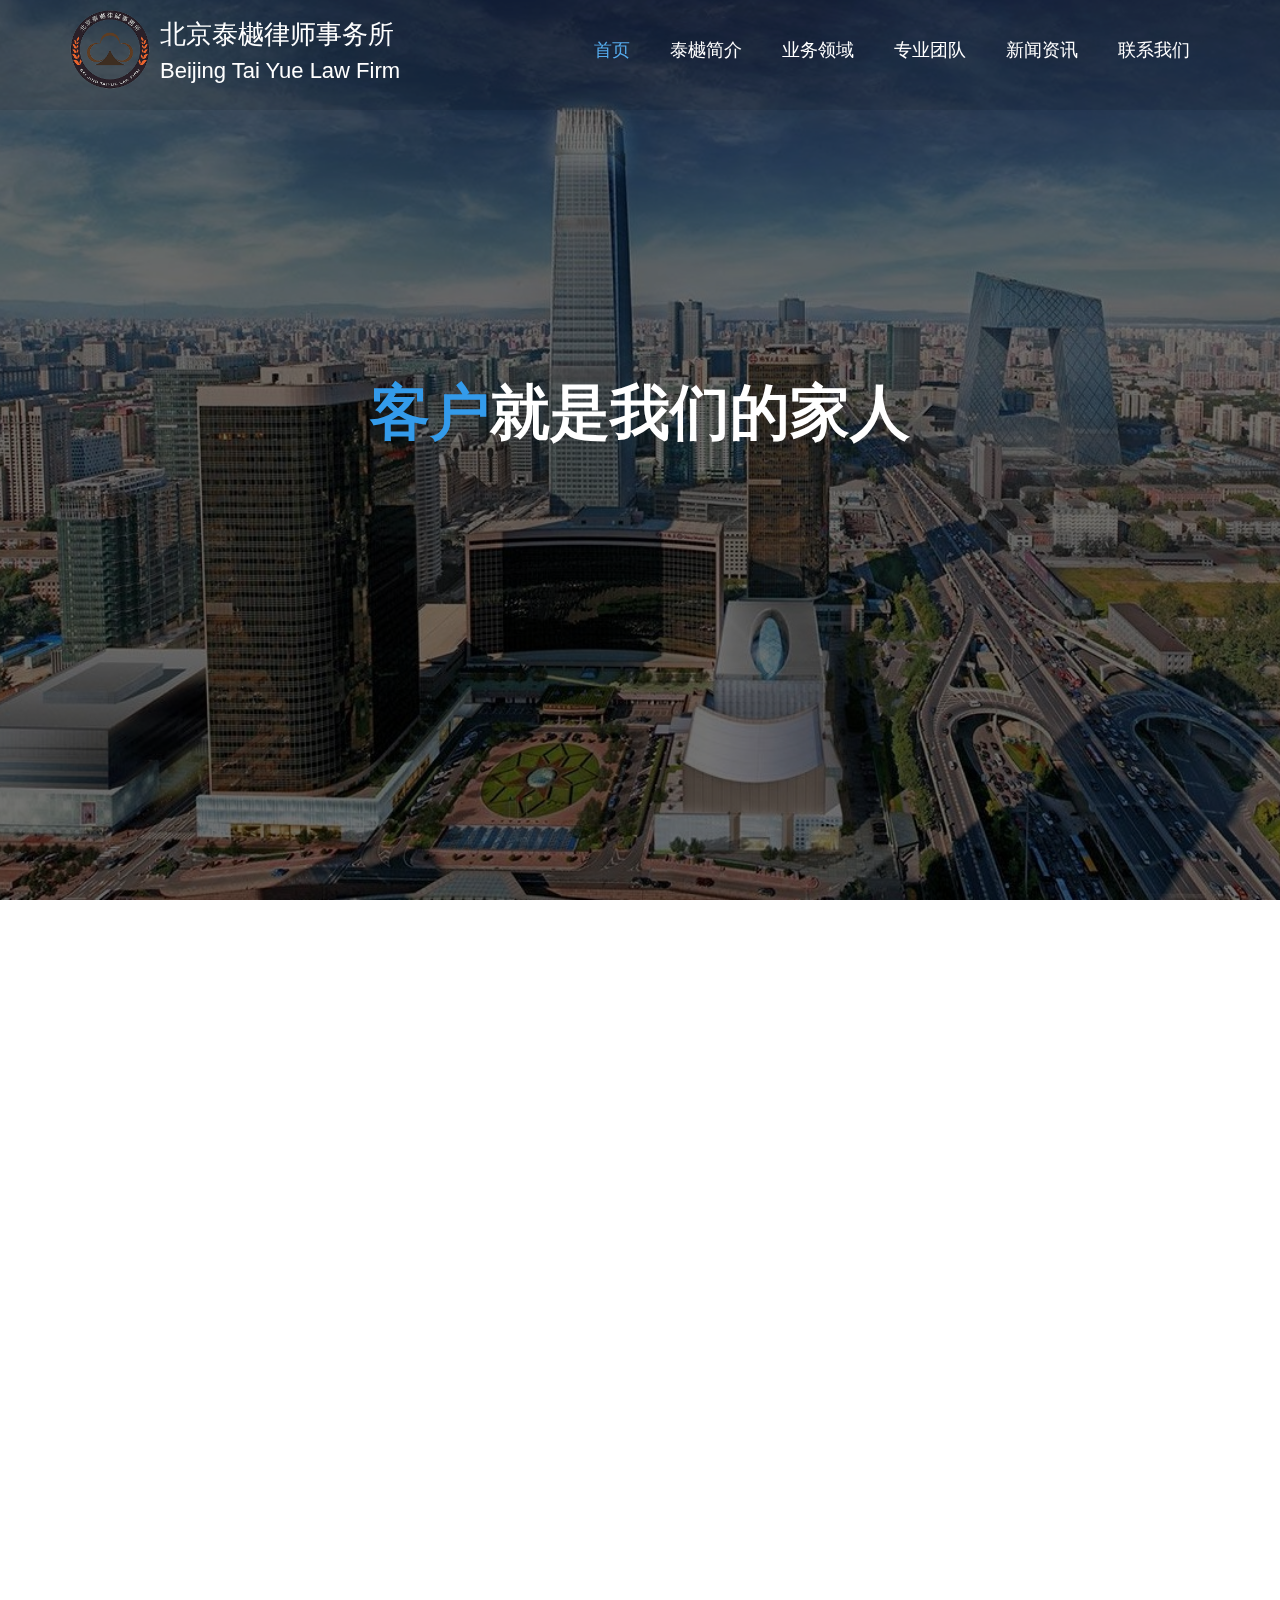
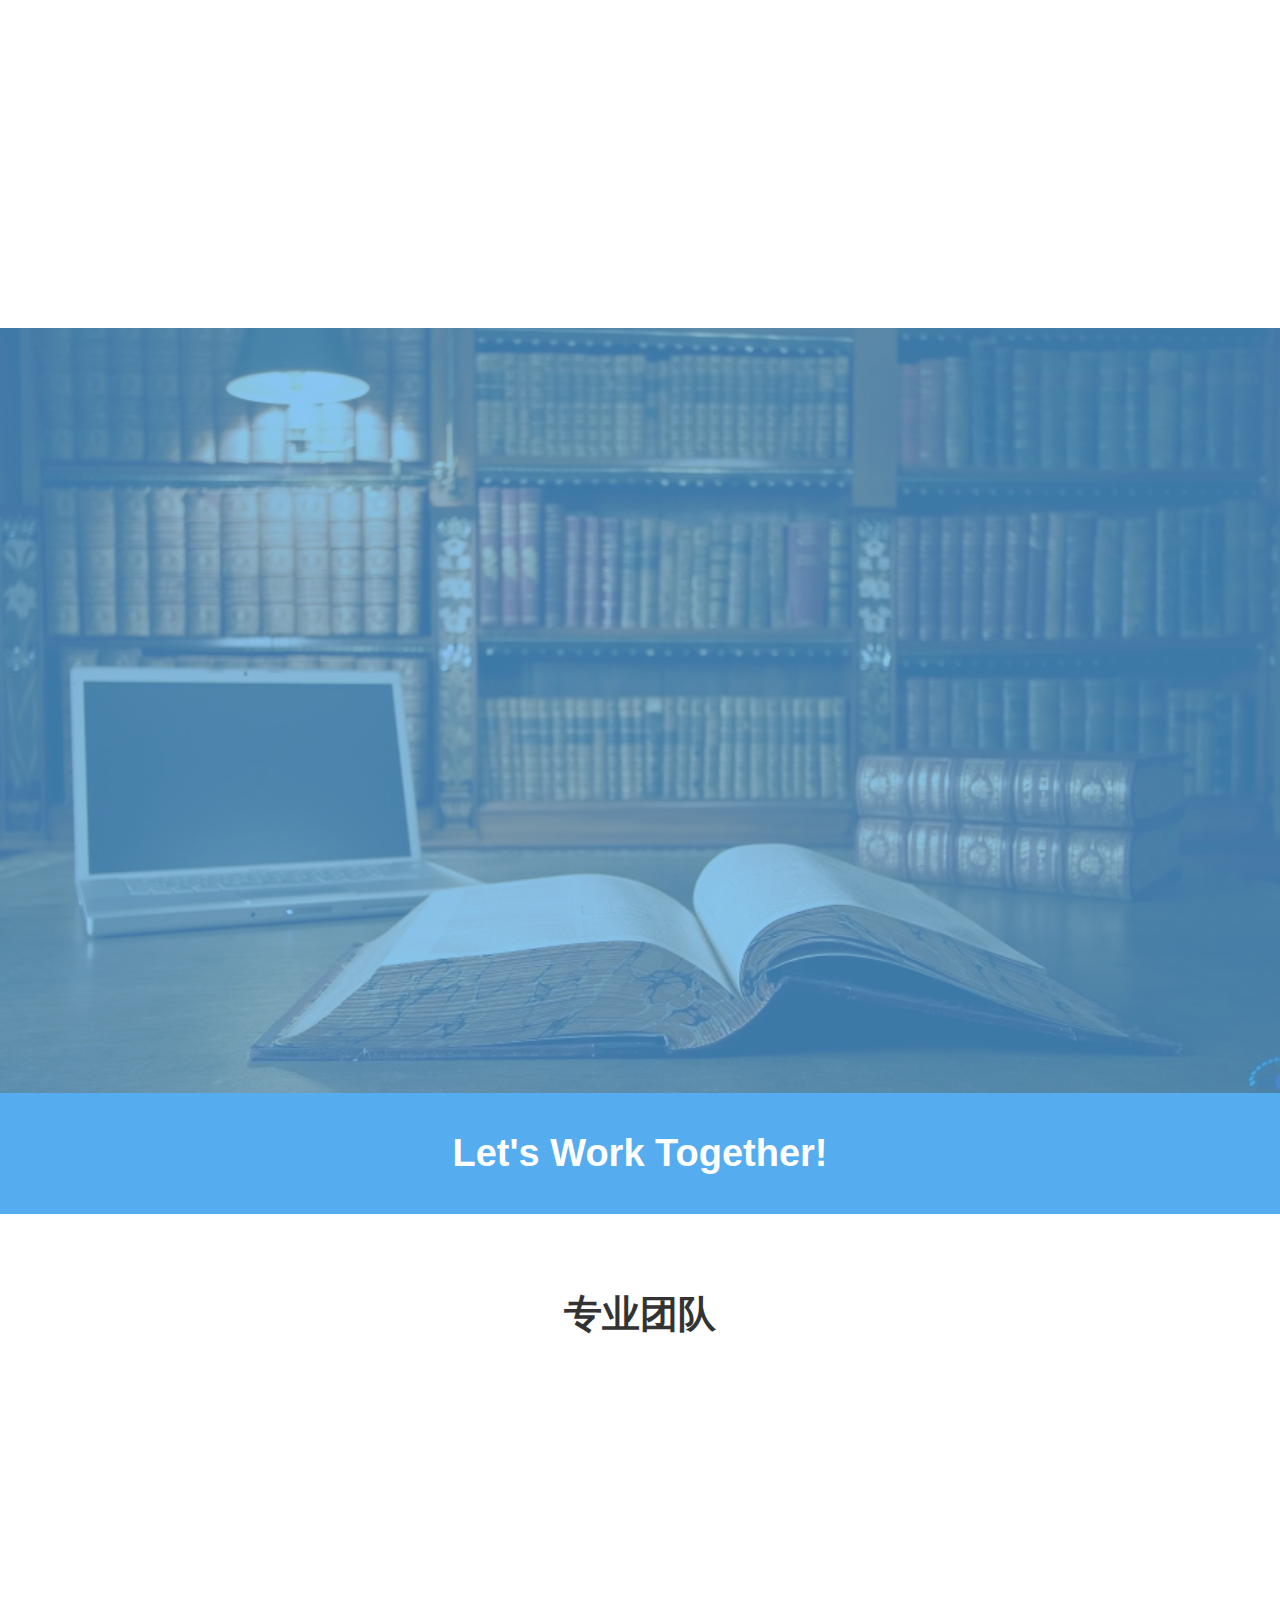
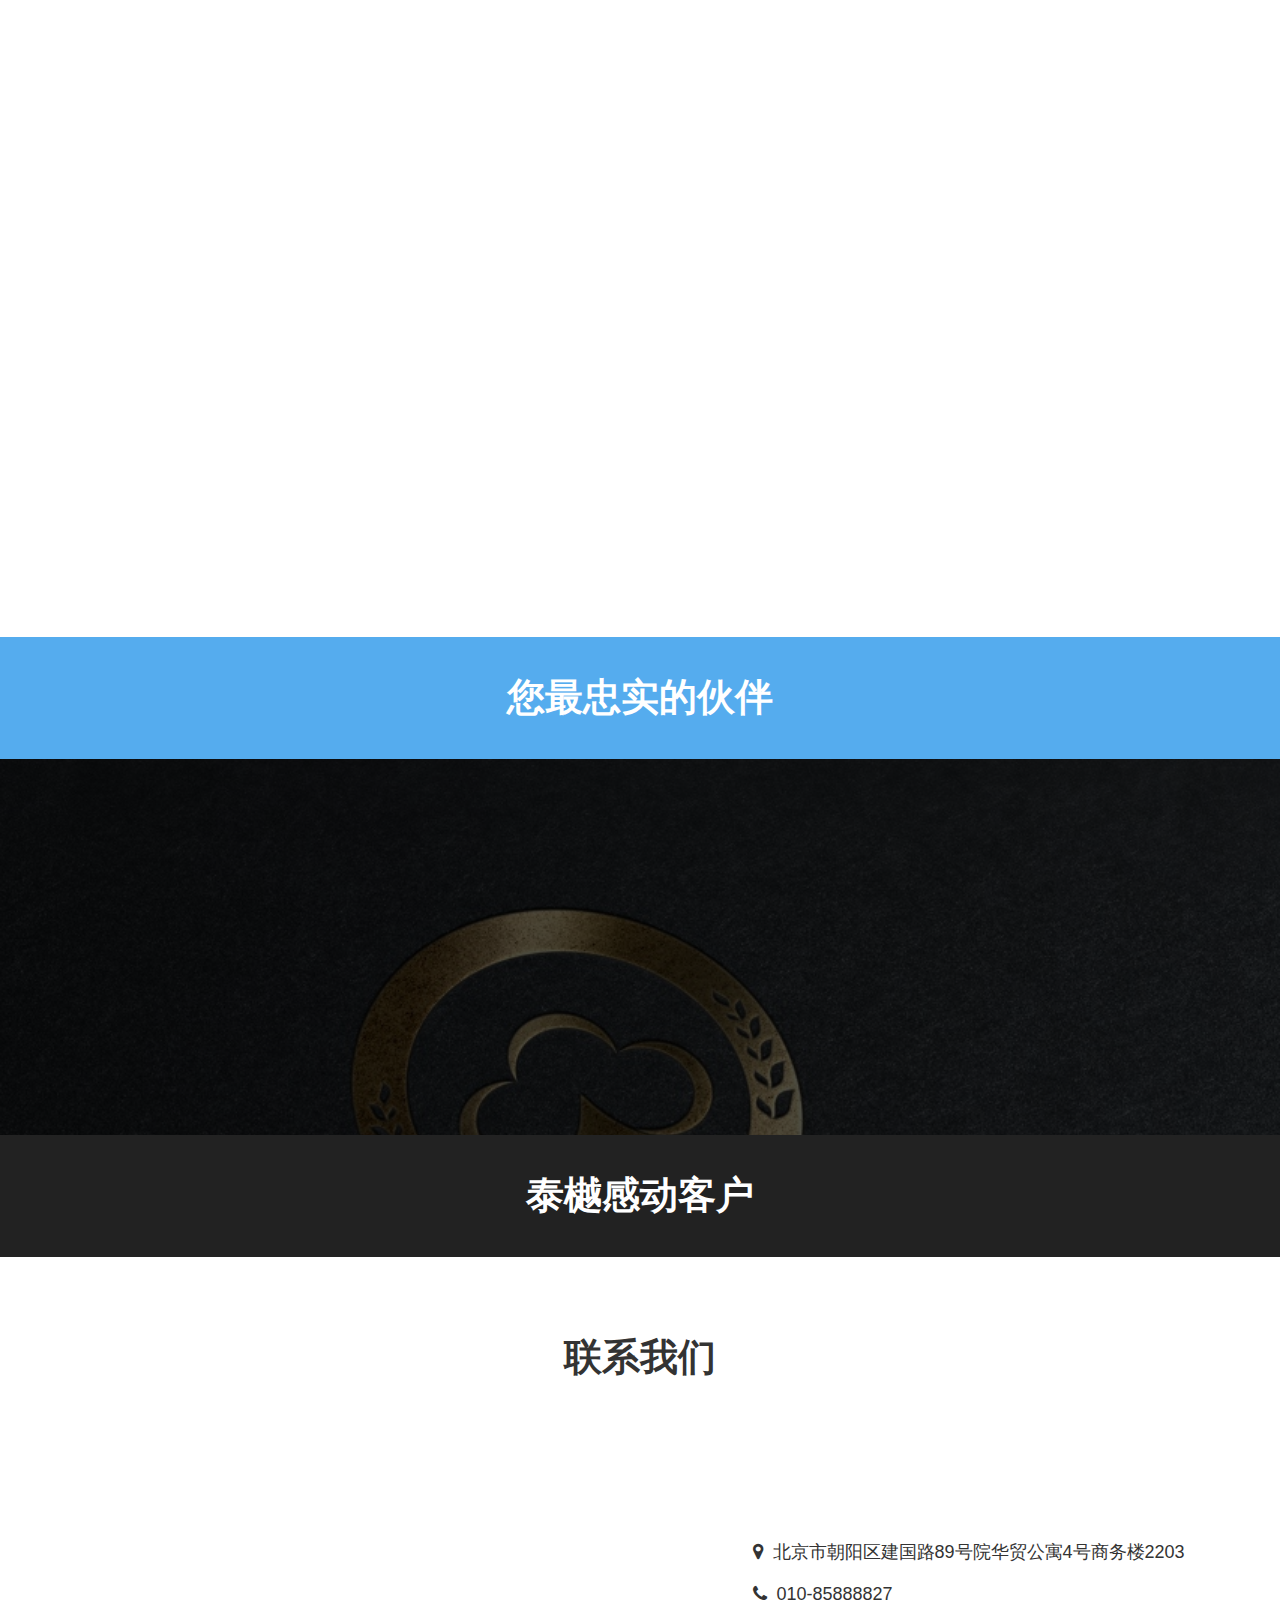
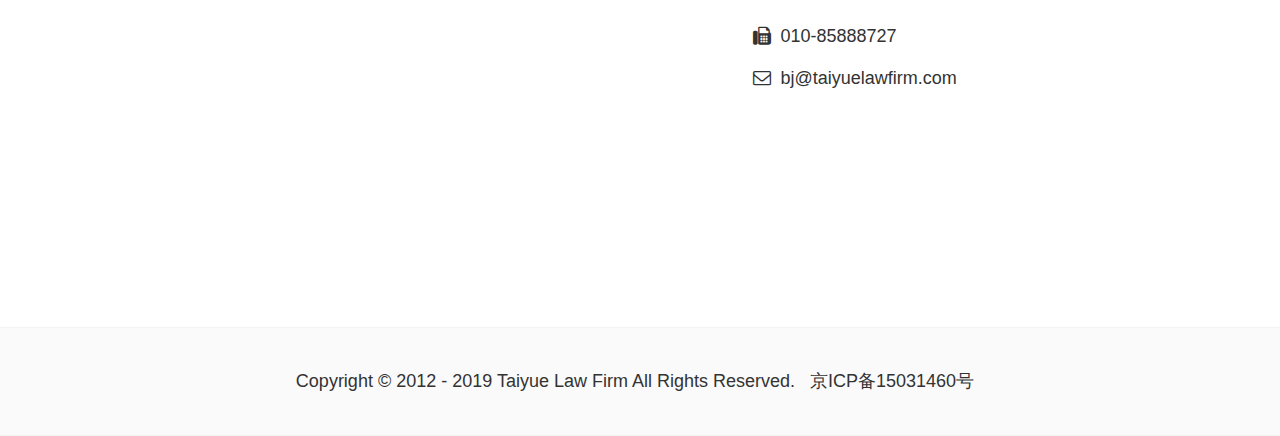
==== index.html @ ac886058 "[UPDATE] ICP webset" ====
<!DOCTYPE html>
<!--[if IE 9]> <html lang="en" class="ie9"> <![endif]-->
<!--[if !IE]><!-->
<html lang="en">
<!--<![endif]-->
	<head>
		<meta http-equiv="x-ua-compatible" content="IE=Edge" charset="UTF-8">
		<!--Mobile setting-->
		<meta name="viewport" content="width=device-width, initial-scale=1.0, maximum-scale=1.0, user-scalable=no">
		<!--SEO & Title-->
		<title>北京泰樾律师事务所</title>
		<meta name="description" content="北京泰樾律师事务所">
		<meta name="author" content="Richard Feng">
		<meta name="keywords" content="律师,法律,打官司,北京,梁固本,出庭,合同">
		<!--Favicon-->
		<link rel="shortcut icon" href="images/favicon.ico">
		<link rel="bookmark" href="images/favicon.ico">

		<!-- Web Fonts -->
		<link href='http://fonts.googleapis.com/css?family=Open+Sans:400italic,700italic,400,700,300&amp;subset=latin,latin-ext' rel='stylesheet' type='text/css'>
		<link href='http://fonts.googleapis.com/css?family=Raleway:700,400,300' rel='stylesheet' type='text/css'>

		<!-- Bootstrap core CSS -->
		<link href="bootstrap/css/bootstrap.css" rel="stylesheet">

		<!-- Font Awesome CSS -->
		<link href="fonts/font-awesome/css/font-awesome.css" rel="stylesheet">

		<!-- Plugins -->
		<link href="css/animations.css" rel="stylesheet">

		<!-- Worthy core CSS file -->
		<link href="css/style.css" rel="stylesheet">

		<!-- Custom css --> 
		<link href="css/custom.css" rel="stylesheet">
	</head>

	<body class="no-trans">
		<!-- scrollToTop -->
		<!-- ================ -->
		<div class="scrollToTop"><i class="icon-up-open-big"></i></div>

		<!-- header start -->
		<!-- ================ --> 
		<header class="header fixed clearfix navbar navbar-fixed-top">
			<div class="container">
				<div class="row">
					<div class="col-md-4">

						<!-- header-left start -->
						<!-- ================ -->
						<div class="header-left clearfix">

							<!-- logo -->
							<div class="logo smooth-scroll">
								<a href="#banner"><img id="logo" src="images/logo.png" alt="北京泰樾律师事务所"></a>
							</div>

							<!-- name-and-slogan -->
							<div class="site-name-and-slogan smooth-scroll">
								<div class="site-name">北京泰樾律师事务所</div>
								<div class="site-slogan">Beijing Tai Yue Law Firm</div>
							</div>

						</div>
						<!-- header-left end -->

					</div>
					<div class="col-md-8">

						<!-- header-right start -->
						<!-- ================ -->
						<div class="header-right clearfix">

							<!-- main-navigation start -->
							<!-- ================ -->
							<div class="main-navigation animated">

								<!-- navbar start -->
								<!-- ================ -->
								<nav class="navbar navbar-default" role="navigation">
									<div class="container-fluid">

										<!-- Toggle get grouped for better mobile display -->
										<div class="navbar-header">
											<button type="button" class="navbar-toggle" data-toggle="collapse" data-target="#navbar-collapse-1">
												<span class="sr-only">Toggle navigation</span>
												<span class="icon-bar"></span>
												<span class="icon-bar"></span>
												<span class="icon-bar"></span>
											</button>
										</div>

										<!-- Collect the nav links, forms, and other content for toggling -->
										<div class="collapse navbar-collapse scrollspy smooth-scroll" id="navbar-collapse-1">
											<ul class="nav navbar-nav navbar-right">
												<li class="active"><a href="#banner">首页</a></li>
												<li><a href="#about">泰樾简介</a></li>
												<li><a href="#services">业务领域</a></li>
												<li><a href="#team">专业团队</a></li>
												<li><a href="#news">新闻资讯</a></li>
												<li><a href="#contact">联系我们</a></li>
											</ul>
										</div>
									</div>
								</nav>
								<!-- navbar end -->

							</div>
							<!-- main-navigation end -->

						</div>
						<!-- header-right end -->

					</div>
				</div>
			</div>
		</header>
		<!-- header end -->

		<!-- banner start -->
		<!-- ================ -->
		<div id="banner" class="banner">
			<div class="banner-image"></div>
			<div class="banner-caption">
				<div class="container">
					<div class="row">
						<div class="col-md-8 col-md-offset-2 object-non-visible" data-animation-effect="fadeIn">
							<h1 class="text-center"><span>客户</span>就是我们的家人</h1>
							<p class="lead text-center"></p>
						</div>
					</div>
				</div>
			</div>
		</div>
		<!-- banner end -->

		<!-- section start -->
		<!-- ================ -->
		<div class="section clearfix object-non-visible" data-animation-effect="fadeIn">
			<div class="container">
				<div class="row">
					<div class="col-md-12">
						<h1 id="about" class="title text-center"><span>泰樾</span>简介</h1>
						<p class="lead text-left indent">北京泰樾律师事务所是经过中国司法行政部门批准设立的，由北京青年律师创办的普通合伙制律师事务所，泰樾律师事务所全部律师都经过正规的法律职业教育，多数律师毕业于知名大学法学院，均有丰富的办案经验，泰樾律师曾经办理过的案件涉及刑事、民事、商事、经济、行政、国家赔偿等多个领域，案件涉及美国、法国、新加坡、德国、日本、韩国、中国台湾、中国香港等多个国家和地区。泰樾律所还聘请了多名知名法学专家为专家顾问，能为各种客户提供优良的法律服务。</p>
						<div class="space"></div>
						<div class="row">
							<div class="col-md-6">
								<img src="images/about.png" alt="关于泰樾">
								<div class="space"></div>
							</div>
							<div class="lead col-md-6 indent">
								<p>我们泰樾律师事务所办理的每个案件，都要经过泰樾律师事务所专业委员会集体讨论，保证案件办理质量，真正的做到“不是一个律师在为你的案件把关，而是一个律师团队或专家团队在为你的案件负责。”</p>
								<p>我们泰樾律师是以打赢一个官司，办好一件业务为基本出发点，在维护我们委托人合法权益的同时，力求对一类法律问题做出归纳总结，提出“预防诉讼、主动诉讼、成功诉讼”一揽子预防、解决问题的方式、方法。为每个人提高法律意识，为企业正常的生产经营保驾护航，为各级政府依法行政提高公信力等方面做出我们泰樾律师自己的贡献。</p>
								<p>我们泰樾律师事务所还紧密的与各大新闻媒体保持良好的合作关系，对社会热点事件和涉及公共利益的事件，进行精准的法律发声。我们办理的有社会影响力的案件也将公开邀请权威媒体进行报道，促进案件得到公正的审判。</p>
								<!--<ul class="list-unstyled">-->
									<!--<li><i class="fa fa-caret-right pr-10 text-colored"></i> Lorem ipsum dolor sit amet</li>-->
									<!--<li><i class="fa fa-caret-right pr-10 text-colored"></i> Reiciendis deleniti neque aliquid</li>-->
									<!--<li><i class="fa fa-caret-right pr-10 text-colored"></i> Ipsam fuga error commodi</li>-->
									<!--<li><i class="fa fa-caret-right pr-10 text-colored"></i> Lorem ipsum dolor sit amet</li>-->
									<!--<li><i class="fa fa-caret-right pr-10 text-colored"></i> Dignissimos molestiae necessitatibus</li>-->
								<!--</ul>-->
							</div>
						</div>
						<p class="lead indent">我们与国内外同行保持良好的合作关系，我们时刻欢迎优秀的法律人才加盟我们，不断丰富壮大我们的专业队伍，我们一起成长，我们共同分享!</p>

						<div class="panel-group" id="accordion" role="tablist" aria-multiselectable="true">
							<div class="panel panel-default">
								<div class="panel-heading" role="tab" id="headingZero">
									<h4 class="panel-title">
										<a class="text-center" data-toggle="collapse" data-parent="#accordion" href="#collapseZero" aria-expanded="true" aria-controls="collapseZero">Introduction of Beijing Tai Yu Law Firm</a>
									</h4>
								</div>
								<div id="collapseZero" class="panel-collapse collapse" role="tabpanel" aria-labelledby="headingZero">
									<div class="panel-body indent">
										<p>Beijing Taiyue Law Firm, which is approved by the judicial administration of China. It is a partnership system law firm that was established by licensed lawyers. All the licensed lawyers in Beijing Taiyue Law Firm are well trained before being a lawyer and most of our lawyers graduated from prestigious Chinese law schools or top universities abroad with ample practicing experience to provide professional and comprehensive legal services. Beijing Taiyue Law Firm sets up the broad service realm for both domestic and overseas clients, including not only traditional advantage realm, such as criminal, civil, administrative cases, but also the newly arisen realm. Meantime, legal professionals in specific practice areas are invited by the law firm in order to provide professional services to our clients.</p>
										<p>Beijing Taiyue law firm emphasizes" teamwork and cooperation". Our law firm creates a lawyers’ team with high characters, profession and multi-skills. Here in our law firm, a lawyers’ team is   responsible for every cases and both domestic and overseas clients in order to provide for superior quality and thoughtful legal service.</p>
										<p>Beijing Taiyue Law Firm promises that we will try our best to protect and maximize our clients’ interests. At the same time, we aim to establish a sound management system, which owns a very strong team to providing the all-directions law service for the domestic and international clients. We desire that we can obtain a good economic performance and social performance.</p>
										<p>Beijing Taiyue Law Firm has a good relationship with the media. It helps us to spread the issues which has a wide influence to social society.</p>
										<p>Beijing Taiyue Law Firm cooperate with other law firms. We sincerely invite you to join us to enlarge our law firm.  Let's develop, grow up and share together! </p>
									</div>
								</div>
							</div>
						</div>
					</div>
				</div>
			</div>
		</div>
		<!-- About end -->

		<!-- Service start -->
		<!-- ================ -->
		<div class="section translucent-bg bg-image-1 blue">
			<div class="container object-non-visible" data-animation-effect="fadeIn">
				<h1 id="services"  class="text-center title">业务领域</h1>
				<div class="space"></div>
				<div class="row">
					<div class="col-md-12">
						<div class="panel-group" id="accordion" role="tablist" aria-multiselectable="true">
							<div class="panel panel-default">
								<div class="panel-heading" role="tab" id="headingOne">
									<h4 class="panel-title">
										<a data-toggle="collapse" data-parent="#accordion" href="#collapseOne" aria-expanded="true" aria-controls="collapseOne">专长服务领域</a>
									</h4>
								</div>
								<div id="collapseOne" class="panel-collapse collapse in" role="tabpanel" aria-labelledby="headingOne">
									<div class="panel-body">
										<ul>
											<li><strong>企业并购、重组</strong></li>
											<li><strong>公司股权投资、融资</strong></li>
											<li><strong>重大经济合同纠纷的诉讼或仲裁代理</strong></li>
											<li><strong>国际商事仲裁、海事海商</strong></li>
											<li><strong>WTO与反倾销、反补贴</strong></li>
											<li><strong>家族产业财富传承法律计划</strong></li>
											<li><strong>私募基金、风险投资</strong></li>
											<li><strong>境外投资法律风险控制</strong></li>
											<li><strong>重大刑事案件的辩护</strong></li>
										</ul>
									</div>
								</div>
							</div>
							<div class="panel panel-default">
								<div class="panel-heading" role="tab" id="headingThree">
									<h4 class="panel-title">
										<a class="collapsed" data-toggle="collapse" data-parent="#accordion" href="#collapseThree" aria-expanded="false" aria-controls="collapseThree">
											民商事法律服务
										</a>
									</h4>
								</div>
								<div id="collapseThree" class="panel-collapse collapse" role="tabpanel" aria-labelledby="headingThree">
									<div class="panel-body">
										<ul>
											<li>婚姻家庭</li>
											<li>遗嘱、财产继承</li>
											<li>分家析产</li>
											<li>债权债务</li>
											<li>人身损害赔偿</li>
											<li>劳动合同纠纷</li>
											<li>消费者权益保护</li>
											<li>房屋买卖</li>
											<li>建设工程</li>
											<li>各类合同纠纷等业务</li>
										</ul>
									</div>
								</div>
							</div>
							<div class="panel panel-default">
								<div class="panel-heading" role="tab" id="headingTwo">
									<h4 class="panel-title">
										<a class="collapsed" data-toggle="collapse" data-parent="#accordion" href="#collapseTwo" aria-expanded="false" aria-controls="collapseTwo">
											刑事案件
										</a>
									</h4>
								</div>
								<div id="collapseTwo" class="panel-collapse collapse" role="tabpanel" aria-labelledby="headingTwo">
									<div class="panel-body">
										<ul>
											<li>律师会见犯罪嫌疑人、被告人</li>
											<li>律师代为申请变更强制措施：取保候审、监视居住</li>
											<li>律师代为申请假释，减刑，保外就医</li>
											<li>律师查阅卷宗材料，申请召开、参加案件有关听证会</li>
											<li>律师申请对非法证据进行排查</li>
											<li>律师对案件提交法律建议书，申请撤销案件或建议对案件作出不起诉决定</li>
											<li>律师对案件发表辩护意见，要求法院对被告人作出无罪、罪轻、应当免除或从轻、减轻处罚的判决书</li>
											<li>律师代理刑事上诉案件</li>
											<li>律师代理最高人民法院死刑复核</li>
											<li>律师代理刑事案件申请再审</li>
											<li>律师申请人民检察院对刑事案件进行抗诉</li>
										</ul>
									</div>
								</div>
							</div>
							<div class="panel panel-default">
								<div class="panel-heading" role="tab" id="headingFour">
									<h4 class="panel-title">
										<a class="collapsed" data-toggle="collapse" data-parent="#accordion" href="#collapseFour" aria-expanded="false" aria-controls="collapseFour">
											专项法律服务
										</a>
									</h4>
								</div>
								<div id="collapseFour" class="panel-collapse collapse" role="tabpanel" aria-labelledby="headingFour">
									<div class="panel-body">
										<ul>
											<li>个人法律顾问</li>
											<li>家庭法律顾问</li>
											<li>项目融资法律顾问</li>
											<li>天使投资法律顾问</li>
											<li>企业常年法律顾问</li>
											<li>各级政府部门、事业单位常年法律顾问</li>
										</ul>
									</div>
								</div>
							</div>
						</div>
					</div>
				</div>
			</div>
		</div>
		<!-- service end -->

		<!-- section start -->
		<!-- ================ -->
		<div class="default-bg space blue">
			<div class="container">
				<div class="row">
					<div class="col-md-8 col-md-offset-2">
						<h1 class="text-center">Let's Work Together!</h1>
					</div>
				</div>
			</div>
		</div>
		<!-- section end -->

		<!-- team start -->
		<!-- ================ -->
		<div class="section">
			<div class="container">
				<h1 class="text-center title" id="team">专业团队</h1>
				<div class="separator"></div>
				<!--<p class="lead text-center">Lorem ipsum dolor sit amet laudantium molestias similique.<br> Quisquam incidunt ut laboriosam.</p>-->
				<br>			
				<div class="row object-non-visible" data-animation-effect="fadeIn">
					<div class="col-md-12">

						<!-- isotope filters start -->
						<!--<div class="filters text-center">-->
							<!--<ul class="nav nav-pills">-->
								<!--<li class="active"><a href="#" data-filter="*">All</a></li>-->
								<!--<li><a href="#" data-filter=".web-design">Web design</a></li>-->
								<!--<li><a href="#" data-filter=".app-development">App development</a></li>-->
								<!--<li><a href="#" data-filter=".site-building">Site building</a></li>-->
							<!--</ul>-->
						<!--</div>-->
						<!-- isotope filters end -->

						<!-- team items start -->
						<div class="isotope-container row grid-space-20">
							<div class="col-sm-6 col-md-3 isotope-item web-design">
								<div class="image-box">
									<div class="overlay-container">
										<img class="center-block img-circle high" src="images/lgb.jpg" alt="梁固本">
										<a class="overlay" data-toggle="modal" data-target="#member-1">
											<i class="fa fa-search-plus"></i>
											<!--<span>Web Design</span>-->
										</a>
									</div>
									<a class="btn btn-default btn-block" data-toggle="modal" data-target="#member-1">梁固本</a>
								</div>
								<!-- Modal -->
								<div class="modal fade" id="member-1" tabindex="-1" role="dialog" aria-labelledby="member-1-label" aria-hidden="true">
									<div class="modal-dialog modal-lg">
										<div class="modal-content">
											<div class="modal-header">
												<button type="button" class="close" data-dismiss="modal"><span aria-hidden="true">&times;</span><span class="sr-only">Close</span></button>
												<h4 class="modal-title text-center" id="member-1-label">梁固本</h4>
											</div>
											<div class="modal-body">
												<!--<h3>梁固本</h3>-->
												<div class="row">
													<div class="col-md-1"></div>
													<div class="col-md-3">
														<img class="center-block" src="images/lgb.jpg" alt="梁固本">
													</div>
													<div class="col-md-7">
														<div class="space"></div>
														<p>北京大学法学学士</p>
														<p>北京泰樾律师事务所创始合伙人、主任律师</p>
														<p>北京市律师协会WTO与反倾销专业委员会委员</p>
														<p>北京工商大学法律硕士校外研究生导师</p>
													</div>
												</div>
												<div class="row">
													<div class="col-md-1"></div>
													<div class="col-md-10 indent space">
														<p>梁固本律师从事专职律师工作10多年，参与办理各类法律业务数百件，直接主办了大量有社会影响的案件，案件涉及美国、法国、德国、日本、韩国、新加坡、中国香港、中国台湾等多个国家和地区。梁律师在中国大陆的办案足迹遍布北京、上海、天津、重庆、广东、海南、湖北、浙江、河南、山东、河北、安徽、黑龙江、吉林、辽宁等地区。梁律师熟悉诉讼、仲裁案件的程序和技巧，积累了丰富的处理重大、疑难、复杂案件的成功经验，善于通过谈判解决纠纷，梁律师坚信一名出色的律师，除了具有过硬的专业素质外，更要具有良好的职业道德，特别要善于团队协同工作。</p>
													</div>
												</div>
												<div class="row">
													<div class="col-md-1"></div>
													<div class="col-md-5">
														<h4 class="title">社会活动：</h4>
														<p>中国教育电视台《今日开庭》栏目策划、点评专家</p>
														<p>北京电视台-3《法制进行时》点评律师</p>
														<p>《中国海关》杂志“企业法律空间”栏目特约撰稿人</p>
														<p>北京96156法律服务热线在线咨询律师</p>
														<p>北京12355青少年法律、心理咨询热线律师志愿者</p>
													</div>
													<div class="col-md-5">
														<h4 class="title">理论研究：<small>在《中国海关》杂志系列撰文</small></h4>
														<p>《国际货物买卖过程中的产品质量责任》</p>
														<p>《解读反倾销》</p>
														<p>《如何认定倾销》</p>
														<p>《反倾销的程序规则》</p>
														<p>《如何做好反倾销预警工作》等</p>
													</div>
												</div>
												<div class="row space">
													<div class="col-md-1"></div>
													<div class="col-md-10">
														<h4 class="title">典型案例：</h4>
														<p><strong>1.谈判解决纠纷：</strong>代理全国消费者与日本佳能公司处理相机产品质量缺陷纠纷，经过多次谈判，最终消费者权益得到有效保护。</p>
														<p><strong>2.代理行政诉讼：</strong>诉辽宁省锦州市劳动教养委员会二审，变更一审判决，使已经被司法行政机关决定劳动教养的人恢复人身自由。</p>
														<p><strong>3.代理经济纠纷：</strong>山东御泰红花制品有限公司（外资）诉长安福特马自达汽车有限公司合同纠纷，经过两审判决认定长安福特承担汽车产品质量责任，维护了山东公司的合法权益，本案的（2009）二中民终字第06362号民事判决书在理论上推翻了北京市高级人民法院的2005年日本三菱案件的判决。</p>
														<p><strong>4.代理刑事案件：</strong>某犯罪嫌疑人涉嫌“合同诈骗罪”，被网上通缉5年多，2006年被安徽公安机关抓获，后查处涉案金额属于特别巨大情节，公安机关对其采取强制措施近7个月后，成功为犯罪嫌疑人取保候审，现在已经宣告无罪。</p>
													</div>
												</div>
											</div>
											<div class="modal-footer">
												<button type="button" class="btn btn-sm btn-default" data-dismiss="modal">关闭</button>
											</div>
										</div>
									</div>
								</div>
								<!-- Modal end -->
							</div>

							<div class="col-sm-6 col-md-3 isotope-item app-development">
								<div class="image-box">
									<div class="overlay-container">
										<img class="center-block img-circle high" src="images/bf.jpg" alt="白非">
										<a class="overlay" data-toggle="modal" data-target="#member-2">
											<i class="fa fa-search-plus"></i>
											<!--<span>App Development</span>-->
										</a>
									</div>
									<a class="btn btn-default btn-block" data-toggle="modal" data-target="#member-2">白非</a>
								</div>
								<!-- Modal -->
								<div class="modal fade" id="member-2" tabindex="-1" role="dialog" aria-labelledby="member-2-label" aria-hidden="true">
									<div class="modal-dialog modal-lg">
										<div class="modal-content">
											<div class="modal-header">
												<button type="button" class="close" data-dismiss="modal"><span aria-hidden="true">&times;</span><span class="sr-only">关闭</span></button>
												<h4 class="modal-title text-center" id="member-2-label">白非教授</h4>
											</div>
											<div class="modal-body">
												<!--<h3>member Description</h3>-->
												<div class="row">
													<div class="col-md-1"></div>
													<div class="col-md-3">
														<img class="center-block" src="images/bf.jpg" alt="白非">
													</div>
													<div class="space"></div>
													<div class="col-md-6">
														<p>珠海仲裁委专家委员</p>
														<p>北京师范大学珠海校区法学院<small>民商法教授</small></p>
														<p>兼任宁波大学硕士研究生导师</p>
														<p>北京泰樾律师事务所特聘法学专家</p>
														<p>曾任浙江万里学院法学院副院长 、学校教务处长</p>
													</div>
												</div>
												<div class="row">
													<div class="space"></div>
													<div class="col-md-1"></div>
													<div class="col-md-10 indent">
														<p>主要研究领域为民商法学，出版个人专著《物权法例论》，主编教材4部，在《中国法学》、《中国大学教学》等核心期刊发表论文二十余篇。</p>
														<p>白非教授一直从事民法学的理论研究和教学工作外，早在上个世纪90年代就考取了律师资格证书，参与办理过典型民商事案件。白非教授现在被聘为北京泰樾律师事务所首席专家顾问，对我们办理的重大、疑难民、商事案件发表专家意见，提高了我们的办案质量，增强了我们执业水平和竞争力。</p>
													</div>
												</div>
											</div>
											<div class="modal-footer">
												<button type="button" class="btn btn-sm btn-default" data-dismiss="modal">关闭</button>
											</div>
										</div>
									</div>
								</div>
								<!-- Modal end -->
							</div>
							
							<div class="col-sm-6 col-md-3 isotope-item web-design">
								<div class="image-box">
									<div class="overlay-container">
										<img class="center-block img-circle high" src="images/wcs.jpg" alt="王臣申">
										<a class="overlay" data-toggle="modal" data-target="#member-3">
											<i class="fa fa-search-plus"></i>
											<!--<span>Web Design</span>-->
										</a>
									</div>
									<a class="btn btn-default btn-block" data-toggle="modal" data-target="#member-3">王臣申</a>
								</div>
								<!-- Modal -->
								<div class="modal fade" id="member-3" tabindex="-1" role="dialog" aria-labelledby="member-3-label" aria-hidden="true">
									<div class="modal-dialog modal-lg">
										<div class="modal-content">
											<div class="modal-header">
												<button type="button" class="close" data-dismiss="modal"><span aria-hidden="true">&times;</span><span class="sr-only">Close</span></button>
												<h4 class="modal-title text-center" id="member-3-label">王臣申教授</h4>
											</div>
											<div class="modal-body">
												<!--<h3>member Description</h3>-->
												<div class="row">
													<div class="col-md-1"></div>
													<div class="col-md-3">
														<img class="center-block" src="images/wcs.jpg" alt="王臣申">
													</div>
													<div class="space"></div>
													<div class="col-md-7">
														<p>宁波大红鹰学院人文学院院长</p>
														<p>浙江大学硕士</p>
														<p>北京泰樾律师事务所特聘专家顾问</p>
														<p>宁波市鄞州区人大代表</p>
														<p>研究方向：法理学 中国法制史</p>
													</div>
												</div>
												<div class="row">
													<div class="space"></div>
													<div class="col-md-1"></div>
													<div class="col-md-10 indent">
														<p>王臣申教授曾经在河北科技技术师范学院、燕山大学、宁波大红鹰学院先后担任法律教学工作20余年，主要研究法理学、国际法，有较高的学术造诣，王臣申教授还从上个世纪90年代初期，担任兼职律师工作，办理过民事、商事、刑事案件，充分的将法律理论知识与实际相结合，是一位复核型专家级人才。</p>
														<p>王臣申教授现在被聘为北京泰樾律师事务所专家顾问，由于王教授长期从事中国高等教育的管理、教学、科研工作，并取得了卓越成绩，作为复核型专家人才，王教授懂法律、懂心理学，通文史，擅长教学管理，因此在我们为高端客户进行服务时，王臣申教授将以专家名义提出有高度、操作性强的解决问题方案。</p>
													</div>
												</div>
											</div>
											<div class="modal-footer">
												<button type="button" class="btn btn-sm btn-default" data-dismiss="modal">Close</button>
											</div>
										</div>
									</div>
								</div>
								<!-- Modal end -->
							</div>
							
							<div class="col-sm-6 col-md-3 isotope-item site-building">
								<div class="image-box">
									<div class="overlay-container">
										<img class="center-block img-circle high" src="images/hll.jpg" alt="郝琳琳">
										<a class="overlay" data-toggle="modal" data-target="#member-4">
											<i class="fa fa-search-plus"></i>
											<!--<span>Site Building</span>-->
										</a>
									</div>
									<a class="btn btn-default btn-block" data-toggle="modal" data-target="#member-4">郝琳琳</a>
								</div>
								<!-- Modal -->
								<div class="modal fade" id="member-4" tabindex="-1" role="dialog" aria-labelledby="member-4-label" aria-hidden="true">
									<div class="modal-dialog modal-lg">
										<div class="modal-content">
											<div class="modal-header">
												<button type="button" class="close" data-dismiss="modal"><span aria-hidden="true">&times;</span><span class="sr-only">Close</span></button>
												<h4 class="modal-title text-center" id="member-4-label">郝琳琳教授</h4>
											</div>
											<div class="modal-body">
												<!--<h3>member Description</h3>-->
												<div class="row">
													<div class="col-md-1"></div>
													<div class="col-md-3">
														<img class="center-block" src="images/hll.jpg" alt="郝琳琳">
													</div>
													<!--<div class="space"></div>													-->
													<div class="col-md-7">
														<p>北京工商大学法学院副院长，北京市平谷区人民法院副院长</p>
														<p>中央财经大学博士，财政部财政科学研究所博士后，硕士生导师</p>
														<p>中国财税法学研究会理事</p>
														<p>北京市经济法研究会理事</p>
														<p>北京财税与金融法研究会理事</p>
														<p>北京市金融服务法研究会理事</p>
														<p>北京泰樾律师事务特聘专家顾问</p>
														<p>研究领域：所得税法、金融税法、国际税法，知识产权法</p>
													</div>
												</div>
												<div class="row">
													<div class="space"></div>
													<div class="col-md-1"></div>
													<div class="col-md-10 indent">
														<p>近年来在《税务研究》、《法学论坛》、《中央财经大学学报》等术期刊和国内外学术会议论文集上发表论文50余篇。出版《信托所得课税法律问题研究》、《税收法律实务》等专著4部，主编十一五规划教材1部，主编北京市高等教育精品教材1部。主持国家社科基金项目“信托税收法律制度研究”; 主持教育部社科项目“促进高等教育发展的税收优惠制度研究”；主持北京市法学会重点课题“北京市食品安全监管法律问题研究”等。</p>
														<p>郝琳琳教授是财税领域的著名法学专家，对企业在投资、融资、重组、上市、海外并购等领域中的税务法律问题能够精准把握，解决重大问题。</p>
													</div>
												</div>
											</div>
											<div class="modal-footer">
												<button type="button" class="btn btn-sm btn-default" data-dismiss="modal">关闭</button>
											</div>
										</div>
									</div>
								</div>
								<!-- Modal end -->
							</div>

							<div class="col-sm-6 col-md-3 isotope-item web-design">
								<div class="image-box">
									<div class="overlay-container">
										<img class="center-block high img-circle" src="images/xlj.jpg" alt="徐丽娟">
										<a class="overlay" data-toggle="modal" data-target="#member-6">
											<i class="fa fa-search-plus"></i>
											<!--<span>Web Design</span>-->
										</a>
									</div>
									<a class="btn btn-default btn-block" data-toggle="modal" data-target="#member-6">徐丽娟</a>
								</div>
								<!-- Modal -->
								<div class="modal fade" id="member-6" tabindex="-1" role="dialog" aria-labelledby="member-6-label" aria-hidden="true">
									<div class="modal-dialog modal-lg">
										<div class="modal-content">
											<div class="modal-header">
												<button type="button" class="close" data-dismiss="modal"><span aria-hidden="true">&times;</span><span class="sr-only">Close</span></button>
												<h4 class="modal-title text-center" id="member-6-label">徐丽娟</h4>
											</div>
											<div class="modal-body">
												<!--<h3>member Description</h3>-->
												<div class="row">
													<div class="col-md-1"></div>
													<div class="col-md-3">
														<img class="center-block" src="images/xlj.jpg" alt="徐丽娟">
													</div>
													<div class="space"></div>
													<div class="col-md-7">
														<p>北京泰樾律师事务所合伙人、律师</p>
														<p>中国律师协会会员</p>
														<p>北京市律师协会会员</p>
													</div>
												</div>
												<div class="row">
													<div class="space"></div>
													<div class="col-md-1"></div>
													<div class="col-md-10 indent">
														<p>徐律师从事法律工作多年，能用俄语从事法律相关业务，熟悉诉讼和仲裁的全部程序，掌握企业并购、重组、破产等法律程序。</p>
														<p>徐律师特别熟悉擅长劳动法律制度的研究和实践，参与了大型企业的劳动法律制度建设，能够独立从事专项劳动法律服务工作，代理过大量的劳动仲裁和诉讼。</p>
														<p>专长领域：婚姻家庭、劳动人事、人身损害赔偿、重大经济合同、公司顾问、刑事案件、国际商事仲裁、企业融资。</p>
														<p>徐律师曾经为TOM等多家香港公司担任劳动人事专项常年法律顾问，对各类公司建立劳动人事法律制度尤为擅长。</p>
														<p>徐律师现为中国中央电视台“法治天地”频道《今日开庭》栏目法律服务热线的首席顾问律师。</p>
														<p>徐律师能够用俄语从事法律服务工作。</p>
													</div>
												</div>
											</div>
											<div class="modal-footer">
												<button type="button" class="btn btn-sm btn-default" data-dismiss="modal">关闭</button>
											</div>
										</div>
									</div>
								</div>
								<!-- Modal end -->
							</div>
							
							<div class="col-sm-6 col-md-3 isotope-item site-building">
								<div class="image-box">
									<div class="overlay-container">
										<img class="center-block img-circle high" src="images/lzh.jpg" alt="刘振环">
										<a class="overlay" data-toggle="modal" data-target="#member-7">
											<i class="fa fa-search-plus"></i>
											<!--<span>Site Building</span>-->
										</a>
									</div>
									<a class="btn btn-default btn-block" data-toggle="modal" data-target="#member-7">刘振环</a>
								</div>
								<!-- Modal -->
								<div class="modal fade" id="member-7" tabindex="-1" role="dialog" aria-labelledby="member-7-label" aria-hidden="true">
									<div class="modal-dialog modal-lg">
										<div class="modal-content">
											<div class="modal-header">
												<button type="button" class="close" data-dismiss="modal"><span aria-hidden="true">&times;</span><span class="sr-only">Close</span></button>
												<h4 class="modal-title text-center" id="member-7-label">刘振环教授</h4>
											</div>
											<div class="modal-body">
												<!--<h3>member Description</h3>-->
												<div class="row">
													<div class="col-md-1"></div>
													<div class="col-md-3">
														<img class="center-block" src="images/lzh.jpg" alt="刘振环">
													</div>
													<div class="space"></div>
													<div class="col-md-7">
														<p>北京师范大学珠海分校政治与公民教育学院院长、教授</p>
														<p>毕业于吉林大学文学院历史系</p>
														<p>北京师范大学学科教育硕士研究生导师、学校首批教学名师</p>
														<p>珠海市社会建设专家咨询委员会专家委员</p>
														<p>珠海市社科联常委</p>
														<p>广东省伦理学会常务理事</p>
														<p>珠海城市发展学会会长</p>
														<p>广东城市现代化研究所所长</p>
														<p>珠海市精神文明建设研究基地负责人</p>
														<p>北京泰樾律师事务特聘专家顾问</p>
													</div>
												</div>
												<div class="row">
													<div class="space"></div>
													<div class="col-md-1"></div>
													<div class="col-md-10 indent">
														<p>刘振环教授曾经在对外投融资领域做过领导职务，并具有律师资格20多年，对外商投资领域的法律尤其精通。主要研究领域为制度史和制度创新研究。</p>
														<p>刘振环教授现被聘为北京泰樾律师事务所专家，对企业的国际投资提供专家法律意见。</p>
													</div>
												</div>
											</div>
											<div class="modal-footer">
												<button type="button" class="btn btn-sm btn-default" data-dismiss="modal">关闭</button>
											</div>
										</div>
									</div>
								</div>
								<!-- Modal end -->
							</div>
							
							<div class="col-sm-6 col-md-3 isotope-item web-design">
								<div class="image-box">
									<div class="overlay-container">
										<img class="center-block img-circle high" src="images/zhj.jpg" alt="张洪君">
										<a class="overlay" data-toggle="modal" data-target="#member-8">
											<i class="fa fa-search-plus"></i>
											<!--<span>Web Design</span>-->
										</a>
									</div>
									<a class="btn btn-default btn-block" data-toggle="modal" data-target="#member-8">张洪君</a>
								</div>
								<!-- Modal -->
								<div class="modal fade" id="member-8" tabindex="-1" role="dialog" aria-labelledby="member-8-label" aria-hidden="true">
									<div class="modal-dialog modal-lg">
										<div class="modal-content">
											<div class="modal-header">
												<button type="button" class="close" data-dismiss="modal"><span aria-hidden="true">&times;</span><span class="sr-only">Close</span></button>
												<h4 class="modal-title text-center" id="member-8-label">张洪君教授</h4>
											</div>
											<div class="modal-body">
												<!--<h3>member Description</h3>-->
												<div class="row">
													<div class="col-md-1"></div>
													<div class="col-md-3">
														<img class="center-block" src="images/zhj.jpg" alt="张洪君教授">
													</div>
													<div class="space"></div>
													<div class="col-md-7">
														<p>浙江大学会计学博士</p>
														<p>注册会计师</p>
														<p>中国会计学会会员</p>
														<p>北京泰樾律师事务特聘专家顾问</p>
													</div>
												</div>
												<div class="row">
													<div class="space"></div>
													<div class="col-md-1"></div>
													<div class="col-md-10 indent">
														<p>张洪君教授先后在黑龙江矿院、河北科技师范学院、宁波大红鹰学院等高校从事教学、科研工作20多年，主要研究领域为经济法、财务管理、会计、税务、审计。精通会计实务，以专家身份参加过各种类型企事业单位的财务审计工作。能帮助企业建立正确、科学、高效的财务管理制度。特别是对企业改制、重组、上市、股票发行、资金募集、红利分配过程中的财务规范化、合理化运作有自己的独到见解。</p>
														<p>张洪君教授精通法律、管理、财务、税务，是复核型专家高端人才，既有丰富教学理论经验，还精通实务。</p>
														<p>在泰樾律师事务所为大型企事业单位提供综合法律服务时，张教授将提供专家咨询指导意见，保障企业规范运营。</p>
													</div>
												</div>
											</div>
											<div class="modal-footer">
												<button type="button" class="btn btn-sm btn-default" data-dismiss="modal">关闭</button>
											</div>
										</div>
									</div>
								</div>
								<!-- Modal end -->
							</div>

							<div class="col-sm-6 col-md-3 isotope-item web-design">
								<div class="image-box">
									<div class="overlay-container">
										<img class="center-block high img-circle" src="images/wlq.jpg" alt="王俪淇">
										<a class="overlay" data-toggle="modal" data-target="#member-9">
											<i class="fa fa-search-plus"></i>
											<!--<span>Web Design</span>-->
										</a>
									</div>
									<a class="btn btn-default btn-block" data-toggle="modal" data-target="#member-9">王俪淇</a>
								</div>
								<!-- Modal -->
								<div class="modal fade" id="member-9" tabindex="-1" role="dialog" aria-labelledby="member-9-label" aria-hidden="true">
									<div class="modal-dialog modal-lg">
										<div class="modal-content">
											<div class="modal-header">
												<button type="button" class="close" data-dismiss="modal"><span aria-hidden="true">&times;</span><span class="sr-only">Close</span></button>
												<h4 class="modal-title text-center" id="member-9-label">王俪淇</h4>
											</div>
											<div class="modal-body">
												<!--<h3>member Description</h3>-->
												<div class="row">
													<div class="col-md-1"></div>
													<div class="col-md-3">
														<img class="center-block" src="images/wlq.jpg" alt="王俪淇">
													</div>
													<div class="space"></div>
													<div class="col-md-7">
														<p>北京泰樾律师事务所合伙人、律师</p>
														<p>中国律师协会会员</p>
														<p>北京市律师协会会员</p>
														<p>毕业于西南政法大学</p>
													</div>
												</div>
												<div class="row">
													<div class="space"></div>
													<div class="col-md-1"></div>
													<div class="col-md-10 indent">
														<p>八年北京地区某检察院公诉处工作经验</p>
														<p>近十年专职律师工作经验，</p>
														<p>擅长各类重大疑难诉讼案件的代理工作</p>
														<p>特别尤其擅长刑事辩护、行政案件代理</p>
													</div>
												</div>
											</div>
											<div class="modal-footer">
												<button type="button" class="btn btn-sm btn-default" data-dismiss="modal">关闭</button>
											</div>
										</div>
									</div>
								</div>
								<!-- Modal end -->
							</div>

							<div class="col-sm-6 col-md-3 isotope-item web-design">
								<div class="image-box">
									<div class="overlay-container">
										<img class="center-block high img-circle" src="images/zqj.jpg" alt="张秋菊">
										<a class="overlay" data-toggle="modal" data-target="#member-10">
											<i class="fa fa-search-plus"></i>
											<!--<span>Web Design</span>-->
										</a>
									</div>
									<a class="btn btn-default btn-block" data-toggle="modal" data-target="#member-10">张秋菊</a>
								</div>
								<!-- Modal -->
								<div class="modal fade" id="member-10" tabindex="-1" role="dialog" aria-labelledby="member-10-label" aria-hidden="true">
									<div class="modal-dialog modal-lg">
										<div class="modal-content">
											<div class="modal-header">
												<button type="button" class="close" data-dismiss="modal"><span aria-hidden="true">&times;</span><span class="sr-only">Close</span></button>
												<h4 class="modal-title text-center" id="member-10-label">张秋菊</h4>
											</div>
											<div class="modal-body">
												<!--<h3>member Description</h3>-->
												<div class="row">
													<div class="col-md-1"></div>
													<div class="col-md-3">
														<img class="center-block" src="images/zqj.jpg" alt="张秋菊">
													</div>
													<div class="space"></div>
													<div class="col-md-7">
														<p>北京泰樾律师事务所合伙人、律师</p>
														<p>中国律师协会会员</p>
														<p>毕业于中国政法大学</p>
													</div>
												</div>
												<div class="row">
													<div class="space"></div>
													<div class="col-md-1"></div>
													<div class="col-md-10 indent">
														<p>十五年法律相关工作经验</p>
														<p>擅长非诉领域法律服务业务</p>
														<p>尤其擅长公司法律顾问业务和重大项目的法律谈判</p>
														<p>曾经为世界五百强的欧美大公司提供系统优质的法律服务</p>
														<p>能够熟练用英文处理公司法律事务</p>
													</div>
												</div>
											</div>
											<div class="modal-footer">
												<button type="button" class="btn btn-sm btn-default" data-dismiss="modal">关闭</button>
											</div>
										</div>
									</div>
								</div>
								<!-- Modal end -->
							</div>

							<div class="col-sm-6 col-md-3 isotope-item web-design">
								<div class="image-box">
									<div class="overlay-container">
										<img class="center-block high img-circle" src="images/fh.jpg" alt="冯奂">
										<a class="overlay" data-toggle="modal" data-target="#member-11">
											<i class="fa fa-search-plus"></i>
											<!--<span>Web Design</span>-->
										</a>
									</div>
									<a class="btn btn-default btn-block" data-toggle="modal" data-target="#member-11">冯奂</a>
								</div>
								<!-- Modal -->
								<div class="modal fade" id="member-11" tabindex="-1" role="dialog" aria-labelledby="member-11-label" aria-hidden="true">
									<div class="modal-dialog modal-lg">
										<div class="modal-content">
											<div class="modal-header">
												<button type="button" class="close" data-dismiss="modal"><span aria-hidden="true">&times;</span><span class="sr-only">Close</span></button>
												<h4 class="modal-title text-center" id="member-11-label">冯奂</h4>
											</div>
											<div class="modal-body">
												<!--<h3>member Description</h3>-->
												<div class="row">
													<div class="col-md-1"></div>
													<div class="col-md-3">
														<img class="center-block" src="images/fh.jpg" alt="冯奂">
													</div>
													<div class="space"></div>
													<div class="col-md-7">
														<p>北京泰樾律师事务所技术合伙人</p>
														<p>西北工业大学工学硕士</p>
													</div>
												</div>
												<div class="row">
													<div class="space"></div>
													<div class="col-md-1"></div>
													<div class="col-md-10 indent">
														<p>曾任职于华为、中兴、阿尔卡特朗讯、高通等公司</p>
														<p>14年通讯和互联网技术领域经验</p>
														<p>曾在北京TOPBrand和Woncity担任CTO</p>
														<p>现在5家公司担任技术合伙人</p>
														<p>擅长互联网、通讯、人工智能、工业视觉、智能制造等领域</p>
														<p>4年美国工作经验，熟练使用英文</p>
													</div>
												</div>
											</div>
											<div class="modal-footer">
												<button type="button" class="btn btn-sm btn-default" data-dismiss="modal">关闭</button>
											</div>
										</div>
									</div>
								</div>
								<!-- Modal end -->
							</div>
						</div>
						<!-- team items end -->
					</div>
				</div>
			</div>
		</div>
		<!-- team end -->
		<div class="default-bg space blue">
			<div class="container">
				<div class="row">
					<div class="col-md-8 col-md-offset-2">
						<h1 class="text-center">您最忠实的伙伴</h1>
					</div>
				</div>
			</div>
		</div>
		<!-- News start -->
		<!-- ================ -->
		<div class="section translucent-bg bg-image-2 pb-clear">
			<div class="container object-non-visible" data-animation-effect="fadeIn">
				<h1 id="news" class="title text-center">新闻资讯</h1>
				<div class="space"></div>
				<div class="row">
					<div class="col-md-4">
						<div class="media testimonial">
							<div class="media-left">
								<i class="fa fa-photo"></i>
							</div>
							<div class="media-body">
								<h3 class="media-heading">反家庭暴力法</h3>
								<blockquote>
									<a data-toggle="modal" data-target="#news-1">
										泰樾律师梁固本与知名法学家中国政法大学教授夏吟兰、著名学者中国政法大学教授巫昌祯一起解读2016年3月1日实施的《反家庭暴力法》
									</a>
									<footer class="text-right"> 2016年3月7日 <cite title="Source Title">《中国家庭报》</cite></footer>
								</blockquote>
							</div>
							<!-- Modal -->
							<div class="modal fade" id="news-1" tabindex="-1" role="dialog" aria-labelledby="news-1-label" aria-hidden="true">
								<div class="modal-dialog modal-lg">
									<div class="modal-content">
										<div class="modal-header">
											<button type="button" class="close" data-dismiss="modal"><span aria-hidden="true">&times;</span><span class="sr-only">Close</span></button>
											<h4 class="modal-title text-center" id="news-1-label">反家庭暴力法</h4>
										</div>
										<div class="modal-body indent">
											<h3>泰樾律师梁固本接受《中国家庭报》专访，与知名法学家中国政法大学教授夏吟兰、著名学者中国政法大学教授巫昌祯一起解读2016年3月1日实施的《反家庭暴力法》</h3>
											<div class="row">
												<div class="col-md-6">
													<div class="space"></div>
													<p>对于传统观念的辩论，无论是支持还是反对，其实都是为了建立一种适合当代社会的现代家庭关系和伦理体系。夏吟兰说，“《反家庭暴力法》同样注重这一方面，比如法律第三条规定，‘家庭成员之间应当互相帮助，互相关爱，和睦相处，履行家庭义务’”。</p>
													<p>而相对于学者对女权是否会过盛的担忧，<strong>梁固本</strong>更担忧家庭中的另外一个弱势群体——儿童。2015 年，一则中国留学生在美国校园中虐待同学，而被处以重刑的新闻，引起了国内的舆论轰动。这是一则典型的校园暴力案例，但在<strong>梁固本</strong>看来，校园暴力往往和家庭暴力有着直接的关系。</p>
													<p>“以我经历过的案件来说，大部分校园暴力事件的施暴者，都曾经受到过家庭暴力的影响，或者直接说，校园里的施暴者，很可能就是家暴中的受害者”，<strong>梁固本</strong>说。</p>
												</div>
												<div class="col-md-6">
													<img src="images/fjbf.jpg" alt="反家庭暴力法">
												</div>
											</div>
											<div class="row">
												<div class="col-md-12">
													<p>以暴力解决问题的思维，绝对不是凭空出现的？那些校园恶性案件中的施暴者，究竟是谁应该为他们扭曲的青春负责？“如果一个孩子，在家里经常看到父母打架，或者自己被父母打，他就会形成一种观念，暴力可以解决问题。打的越狠，就越有效果”，<strong>梁固本</strong>说，“很多校园暴力事件中，当事人都是孩子，但是他们的手段极其狠毒和残忍，成年人都无法想象，这还是天真无邪的孩子么？所以必须得找到，他们之所以这么狠毒和残忍的根源”。</p>
													<p>这个根源，往往就会追溯到家庭之中。暴力具有强烈的示范性，承受暴力的人，最容易成为另一个暴力的施行者。<strong>梁固本</strong>律师说，“我有一个呼吁，想要特别提出来，也希望更多人能重视。在反对家暴的过程中，丈夫对妻子的暴力应该重视，但同时更要重视父母对未成年孩子的暴力行为。我们应该保证孩子不受任何伤害，不论是家里还是家外，以此保证他们健康成长，也防止他们变成另一个施暴者。当然，还有一点是，在家庭中，对于少年儿童的施暴，女孩子又相对更多，这是需要重视和讨论的”。</p>
													<p><strong>梁固本</strong>希望公检法司以及其他相关的机构能够及时联动，“创设一批案例，并加以良好的宣传，使这些案例成为具有示范意义的典型，以此来扩大《反家庭暴力法》的影响力，逐渐把法律贯彻到社会的每一个角落”。</p>
												</div>
											</div>
										</div>
										<div class="modal-footer">
											<button type="button" class="btn btn-sm btn-default" data-dismiss="modal">关闭</button>
										</div>
									</div>
								</div>
							</div>
							<!-- Modal end -->
						</div>
					</div>
					<div class="col-md-4">
						<div class="media testimonial">
							<div class="media-left">
								<i class="fa fa-video-camera"></i>
							</div>
							<div class="media-body">
								<h3 class="media-heading">遗产继承</h3>
								<blockquote>
									<a data-toggle="modal" data-target="#news-2">北京泰樾律师事务所主任律师梁固本在中央电视台新闻直播间谈遗产继承问题</a>
									<footer class="text-right"> 2015年4月3日 11:00 <cite title="Source Title">《新闻直播间》</cite></footer>
								</blockquote>
							</div>
							<!-- Modal -->
							<div class="modal fade" id="news-2" tabindex="-1" role="dialog" aria-labelledby="news-2-label" aria-hidden="true">
								<div class="modal-dialog modal-lg">
									<div class="modal-content">
										<div class="modal-header">
											<button type="button" class="close" data-dismiss="modal"><span aria-hidden="true">&times;</span><span class="sr-only">Close</span></button>
											<h4 class="modal-title text-center" id="news-2-label">遗产继承</h4>
										</div>
										<div class="modal-body text-center">
											<h3>北京泰樾律师事务所主任律师梁固本在中央电视台新闻直播间谈遗产继承问题</h3>
											<div class="row">
												<div class="col-md-12">
													<video src="video/ycjc.mp4" controls="controls" >您的浏览器不支持 video 标签</video>
												</div>
											</div>
										</div>
										<div class="modal-footer">
											<button type="button" class="btn btn-sm btn-default" data-dismiss="modal">关闭</button>
										</div>
									</div>
								</div>
							</div>
							<!-- Modal end -->
						</div>
					</div>
				</div>
			</div>
		</div>
		<!-- section end -->

		<!-- section start -->
		<!-- ================ -->
		<div class="default-bg space">
			<div class="container">
				<div class="row">
					<div class="col-md-8 col-md-offset-2">
						<h1 class="text-center">泰樾感动客户</h1>
					</div>
				</div>
			</div>
		</div>
		<!-- section end -->

		<!-- footer start -->
		<!-- ================ -->
		<footer id="footer">
			<!-- .footer start -->
			<!-- ================ -->
			<div class="footer section">
				<div class="container">
					<h1 class="title text-center" id="contact">联系我们</h1>
					<div class="space"></div>
					<div class="row">
						<div class="col-md-7">
							<iframe width="600" height="400" frameborder='0' scrolling='no' marginheight='0' marginwidth='0' src='http://f.amap.com/CQAm_0721q2X'></iframe>
						</div>
						<div class="col-md-5">
							<div class="footer-content">
								<ul class="list-icons">
									<div class="space"></div>
									<div class="space"></div>
									<li><i class="fa fa-map-marker pr-10"></i>北京市朝阳区建国路89号院华贸公寓4号商务楼2203</li>
									<li><i class="fa fa-phone pr-10"></i>010-85888827</li>
									<li><i class="fa fa-fax pr-10"></i>010-85888727</li>
									<li><i class="fa fa-envelope-o pr-10"></i>bj@taiyuelawfirm.com</li>
								</ul>
							</div>
						</div>
					</div>
				</div>
			</div>
			<!-- .footer end -->

			<!-- .subfooter start -->
			<!-- ================ -->
			<div class="subfooter">
				<div class="container">
					<div class="row">
						<div class="col-md-12">
							<p class="text-center">Copyright © 2012 - 2019 Taiyue Law Firm All Rights Reserved.
								<a class="pl-10 mr-10" target="_blank" href="http://beian.miit.gov.cn">京ICP备15031460号</a>
								<!--CNZZ统计-->
								<script type="text/javascript">var cnzz_protocol = (("https:" == document.location.protocol) ? " https://" : " http://");document.write(unescape("%3Cspan id='cnzz_stat_icon_1255587199'%3E%3C/span%3E%3Cscript src='" + cnzz_protocol + "s4.cnzz.com/z_stat.php%3Fid%3D1255587199' type='text/javascript'%3E%3C/script%3E"));</script>
							</p>
						</div>
					</div>
				</div>
			</div>
			<!-- .subfooter end -->
		</footer>
		<!-- footer end -->

		<!-- JavaScript files placed at the end of the document so the pages load faster
		================================================== -->
		<!-- Jquery and Bootstap core js files -->
		<script type="text/javascript" src="plugins/jquery.min.js"></script>
		<script type="text/javascript" src="bootstrap/js/bootstrap.min.js"></script>

		<!-- Modernizr javascript -->
		<script type="text/javascript" src="plugins/modernizr.js"></script>

		<!-- Isotope javascript -->
		<script type="text/javascript" src="plugins/isotope/isotope.pkgd.min.js"></script>
		
		<!-- Backstretch javascript -->
		<script type="text/javascript" src="plugins/jquery.backstretch.min.js"></script>

		<!-- Appear javascript -->
		<script type="text/javascript" src="plugins/jquery.appear.js"></script>

		<!-- Initialization of Plugins -->
		<script type="text/javascript" src="js/template.js"></script>

		<!-- Custom Scripts -->
		<script type="text/javascript" src="js/custom.js"></script>

	</body>
</html>
---- css/animations.css ----
/*!
Animate.css - http://daneden.me/animate
Licensed under the MIT license - http://opensource.org/licenses/MIT

Copyright (c) 2014 Daniel Eden
*/

@import url(animate.css);

/*
Theme Name: Worthy - Free Powerful Theme by HtmlCoder
Author:HtmlCoder
Author URI:http://www.htmlcoder.me
Version:1.0.0
Created:November 2014
License: Creative Commons Attribution 3.0 License (https://creativecommons.org/licenses/by/3.0/)
File Description: Custom Animations
*/

/*Custom Animations*/

@-webkit-keyframes fadeInDownSmall {
  0% {
    opacity: 0;
    -webkit-transform: translate3d(0, -20px, 0);
    transform: translate3d(0, -20px, 0);
  }

  100% {
    opacity: 1;
    -webkit-transform: translate3d(0, 0, 0);
    transform: translate3d(0, 0, 0);
  }
}

@keyframes fadeInDownSmall {
  0% {
    opacity: 0;
    -webkit-transform: translate3d(0, -20px, 0);
    -ms-transform: translate3d(0, -20px, 0);
    transform: translate3d(0, -20px, 0);
  }

  100% {
    opacity: 1;
    -webkit-transform: translate3d(0, 0, 0);
    -ms-transform: translate3d(0, 0, 0);
    transform: translate3d(0, 0, 0);
  }
}

.fadeInDownSmall {
  -webkit-animation-name: fadeInDownSmall;
  animation-name: fadeInDownSmall;
}

@-webkit-keyframes fadeInLeftSmall {
  0% {
    opacity: 0;
    -webkit-transform: translate3d(-20px, 0, 0);
    transform: translate3d(-20px, 0, 0);
  }

  100% {
    opacity: 1;
    -webkit-transform: none;
    transform: none;
  }
}

@keyframes fadeInLeftSmall {
  0% {
    opacity: 0;
    -webkit-transform: translate3d(-20px, 0, 0);
    -ms-transform: translate3d(-20px, 0, 0);
    transform: translate3d(-20px, 0, 0);
  }

  100% {
    opacity: 1;
    -webkit-transform: none;
    -ms-transform: none;
    transform: none;
  }
}

.fadeInLeftSmall {
  -webkit-animation-name: fadeInLeftSmall;
  animation-name: fadeInLeftSmall;
}

@-webkit-keyframes fadeInRightSmall {
  0% {
    opacity: 0;
    -webkit-transform: translate3d(20px, 0, 0);
    transform: translate3d(20px, 0, 0);
  }

  100% {
    opacity: 1;
    -webkit-transform: none;
    transform: none;
  }
}

@keyframes fadeInRightSmall {
  0% {
    opacity: 0;
    -webkit-transform: translate3d(20px, 0, 0);
    -ms-transform: translate3d(20px, 0, 0);
    transform: translate3d(20px, 0, 0);
  }

  100% {
    opacity: 1;
    -webkit-transform: none;
    -ms-transform: none;
    transform: none;
  }
}

.fadeInRightSmall {
  -webkit-animation-name: fadeInRightSmall;
  animation-name: fadeInRightSmall;
}

@-webkit-keyframes fadeInUpSmall {
  0% {
    opacity: 0;
    -webkit-transform: translate3d(0, 20px, 0);
    transform: translate3d(0, 20px, 0);
  }

  100% {
    opacity: 1;
    -webkit-transform: none;
    transform: none;
  }
}

@keyframes fadeInUpSmall {
  0% {
    opacity: 0;
    -webkit-transform: translate3d(0, 20px, 0);
    -ms-transform: translate3d(0, 20px, 0);
    transform: translate3d(0, 20px, 0);
  }

  100% {
    opacity: 1;
    -webkit-transform: none;
    -ms-transform: none;
    transform: none;
  }
}

.fadeInUpSmall {
  -webkit-animation-name: fadeInUpSmall;
  animation-name: fadeInUpSmall;
}
---- css/style.css ----
/* Theme Name:Worthy - Free Powerful Theme by HtmlCoder
Author:HtmlCoder
Author URI:http://www.htmlcoder.me
Version:1.0.0
Created:November 2014
License:Creative Commons Attribution 3.0 License (https://creativecommons.org/licenses/by/3.0/)
File Description:Main CSS file of the template */

/* Typography
----------------------------------------------------------------------------- */
body {
	font-family: Helvetica, Tahoma, Arial, "Microsoft YaHei", "微软雅黑", SimSun, "宋体", STXihei, "华文细黑", Heiti, "黑体", sans-serif;
}
.site-name {
	font-family: Helvetica, Tahoma, Arial, "Microsoft YaHei", "微软雅黑", SimSun, "宋体", STXihei, "华文细黑", Heiti, "黑体", sans-serif;
}
html,
body {
	height: 100%;
}
body {
	font-size: 18px;
	line-height: 1.50;
	color: #333333;
	background-color: #ffffff;
	position: relative;
}
h1,
h2,
h3,
h4,
h5,
h6 {
	color: #333333;
}
h1 {
	font-size: 38px;
	font-weight: 700;
	margin-bottom: 20px;
}
h2 {
	font-size: 28px;
	margin-bottom: 15px;
}
h3 {
	font-size: 22px;
}
h4 {
	font-size: 18px;
	font-weight: 700;
}
h5 {
	font-size: 16px;
	text-transform: uppercase;
	font-weight: 700;
}
h6 {
	font-weight: 700;
}
h1 span,
h2 span,
h3 span,
h4 span {
	color: #339BEB;
}
.text-colored {
	color: #55acee;
}
a {
	color: #55acee;
}
a:hover {
	color: #339BEB;
}
a:focus,
a:active {
	outline: none;
}
.large {
	font-size: 18px;
}
img {
	display: block;
	max-width: 100%;
	height: auto;
}
.list-unstyled li {
	padding: 5px 0;
}
.list-horizontal {
	padding: 15px 0;
}
.list-horizontal-item img {
	display: block;
	margin: 0 auto;
}
.list-icons {
	padding: 0;
	margin: 20px 0;
	list-style: none;
	font-size: 18px;
}
.list-icons li {
	padding: 0 0 15px 0;
}
blockquote {
	border-left: none;
	padding-left: 0;
	padding-right: 0;
}
.title {
	margin-top: 0;
}

/* Layout
----------------------------------------------------------------------------- */
.header {
	color: #ffffff;
	background-color: rgba(0, 0, 0, 0.10);
	padding: 10px 0;
	-webkit-transition: all 0.2s ease-in-out;
	-moz-transition: all 0.2s ease-in-out;
	-o-transition: all 0.2s ease-in-out;
	-ms-transition: all 0.2s ease-in-out;
	transition: all 0.2s ease-in-out;
}
.banner {
	width: 100%;
	height: 100%;
	min-height: 100%;
	position: relative;
	color: #fff;
}
.banner-image {
	vertical-align: middle;
	min-height: 100%;
	width: 100%;
}
.banner:after {
	position: absolute;
	top: 0;
	left: 0;
	right: 0;
	bottom: 0;
	background-color: rgba(0, 0, 0, 0.55);
	content: "";
}
.banner-caption {
	position: absolute;
	top: 40%;
	width: 100%;
	z-index: 2;
}
.subfooter {
	background-color: #fafafa;
	border-top: 1px solid #f3f3f3;
	border-bottom: 1px solid #f3f3f3;
	padding: 40px 0;
}

.subfooter a {
	color: #333333;
	text-decoration: none;
}
.subfooter a:hover {
	color: #2aabd2;
	text-decoration: underline;
	cursor: pointer;
}
.section {
	background-color: #ffffff;
	padding: 80px 0;
}

/* Backgrounds
----------------------------------------------------------------------------- */
.default-bg {
	background-color: #222222;
	color: #ffffff;
}
.default-bg.blue {
	background-color: #55acee;
}
.translucent-bg {
	color: #ffffff;
}
.default-bg h1,
.default-bg h2,
.default-bg h3,
.default-bg h4,
.default-bg h5,
.default-bg h6,
.translucent-bg h1,
.translucent-bg h2,
.translucent-bg h3,
.translucent-bg h4,
.translucent-bg h5,
.translucent-bg h6 {
	color: #ffffff;
}
.default-bg blockquote footer,
.translucent-bg blockquote footer {
	color: #cccccc;
}
.default-bg a,
.translucent-bg a {
	color: #ffffff;
	text-decoration: none;
}
.default-bg a:hover,
.translucent-bg a:hover {
	 color: #2aabd2;
	 text-decoration: underline;
	 cursor: pointer;
}
.translucent-bg a:visited {
	color: #ffffff;
	text-decoration: none;
}
.translucent-bg {
	-webkit-background-size: cover !important;
	-moz-background-size: cover !important;
	-o-background-size: cover !important;
	background-size: cover !important;
	background-position: 50% 0;
	background-repeat: no-repeat;
	z-index: 1;
	position: relative;
}
.translucent-bg .translucent-bg {
	margin-top: 80px;
	z-index: 3;
}
.translucent-bg:after {
	content: "";
	position: absolute;
	top: 0;
	left: 0;
	z-index: 2;
	width: 100%;
	height: 100%;
	background-color: rgba(0, 0, 0, 0.7);
}
.translucent-bg.blue:after {
	background-color: rgba(85, 172, 238, 0.7);
}
.translucent-bg .container {
	z-index: 3;
	position: relative;
}
.bg-image-1 {
	background: url("../images/bg-image-1.jpg") 50% 0px no-repeat;
}
.bg-image-2 {
	background: url("../images/bg-image-2.jpg") 50% 0px no-repeat;
}

/* Misc
----------------------------------------------------------------------------- */
.object-non-visible {
	opacity: 0;
	filter: alpha(opacity=0);
}
.object-visible,
.touch .object-non-visible {
	opacity: 1 !important;
	filter: alpha(opacity=100) !important;
}

/* Targeting only Firefox for smoothest animations */
@-moz-document url-prefix() {
	.object-visible,
	.touch .object-non-visible {
		-webkit-transition: opacity 0.6s ease-in-out;
		-moz-transition: opacity 0.6s ease-in-out;
		-o-transition: opacity 0.6s ease-in-out;
		-ms-transition: opacity 0.6s ease-in-out;
		transition: opacity 0.6s ease-in-out;
	}
}
.space {
	padding: 20px 0;
}
.pr-10 {
	padding-right: 10px;
}
.pl-10 {
	padding-left: 10px;
}
.pb-clear {
	padding-bottom: 0;
}

/* Sections
----------------------------------------------------------------------------- */
.banner-caption h1,
.banner-caption h2,
.banner-caption h3,
.banner-caption h4,
.banner-caption h5,
.banner-caption h6 {
	color: #ffffff;
}
.banner-caption h1 {
	font-size: 60px;
}
.subfooter p {
	margin-bottom: 0;
}

/* Template Components
----------------------------------------------------------------------------- */
/* Buttons
---------------------------------- */
.btn {
	padding: 8px 15px;
	font-size: 14px;
	line-height: 1.42857143;
	min-width: 160px;
	text-align: center;
	border-radius: 0;
	text-transform: uppercase;
	-webkit-transition: all 0.2s ease-in-out;
	-moz-transition: all 0.2s ease-in-out;
	-ms-transition: all 0.2s ease-in-out;
	-o-transition: all 0.2s ease-in-out;
	transition: all 0.2s ease-in-out;
}
.btn-default {
	color: #55acee;
	border: 1px solid #cccccc;
}
.btn-default:hover {
	color: #ffffff;
	background-color: #339BEB;
	border-color: #339BEB;
}

/* Collapse
---------------------------------- */
.panel-group .panel {
	-webkit-border-radius: 0px;
	-moz-border-radius: 0px;
	border-radius: 0px;
	border: none;
}
.panel-default > .panel-heading {
	padding: 0;
	outline: none;
	border: none;
	-webkit-border-radius: 0;
	-moz-border-radius: 0;
	-o-border-radius: 0;
	border-radius: 0;
	width: 100%;
}
.panel-default > .panel-heading + .panel-collapse > .panel-body {
	border: 1px solid #f0f0f0;
	border-top: none;
	background-color: #fafafa;
	color: black;
}
.panel-heading a {
	font-weight: 400;
	padding: 12px 35px 12px 15px;
	display: inline-block;
	width: 100%;
	background-color: #55acee;
	color: #ffffff;
	position: relative;
	text-decoration: none;
}
.panel-heading a.collapsed {
	color: #ffffff;
	background-color: #333333;
}
.panel-heading a:after {
	font-family: "FontAwesome";
	content: "\f147";
	position: absolute;
	right: 15px;
	font-size: 20px;
	font-weight: 300;
	top: 50%;
	line-height: 1;
	margin-top: -7px;
}
.panel-heading a.collapsed:after {
	content: "\f196";
}
.panel-heading a:hover {
	text-decoration: none;
	background-color: #55acee;
	color: #ffffff;
}
.panel-title a i {
	padding-right: 10px;
	font-size: 20px;
}

/* Pills
---------------------------------- */
.nav-pills > li.active > a,
.nav-pills > li.active > a:hover,
.nav-pills > li.active > a:focus,
.nav-pills > li > a:hover {
	background-color: #55acee;
	border-color: #55acee;
	color: #ffffff;
}
.nav-pills > li > a {
	border-radius: 0;
	padding: 8px 20px;
	border: 1px solid #cacaca;
	color: #666666;
	font-size: 12px;
	text-transform: uppercase;
	font-weight: 300;
}

/* Forms
---------------------------------- */
.form-control {
	height: 45px;
	-webkit-border-radius: 0px;
	-moz-border-radius: 0px;
	border-radius: 0px;
}
.form-control-feedback {
	color: #cccccc;
}
.has-feedback label.sr-only ~ .form-control-feedback {
	top: 15px;
}
textarea {
	resize: vertical;
}

/* Modals
---------------------------------- */
.modal-content {
	-webkit-border-radius: 0px;
	-moz-border-radius: 0px;
	border-radius: 0px;
}
.modal-header {
	background-color: #55acee;
	color: #ffffff;
}
.modal-header h4 {
	color: #ffffff;
}
.modal-header .close {
	font-weight: 300;
	color: #FFFFFF;
	text-shadow: none;
	filter: alpha(opacity=100);
	opacity: 1;
}

/* Large devices (Large desktops 1200px and up) */
@media (min-width:1200px) {
	.modal-lg {
		width: 1140px;
	}
}

/* Media
---------------------------------- */
.media .fa {
	font-size: 24px;
	width: 40px;
	height: 25px;
	line-height: 25px;
	padding: 0 5px;
	text-align: center;
}

/* Navigations
----------------------------------------------------------------------------- */
.header .navbar {
	margin-bottom: 0;
}
.main-navigation .navbar-default {
	background-color: transparent;
	border: none;
}
.main-navigation .navbar-default .navbar-nav > li > a {
	color: #fff;
	padding: 10px 20px;
	font-size: 18px;
	font-weight: 300;
}
.main-navigation .navbar-default .navbar-nav > li.active > a {
	background-color: transparent;
	color: #55acee;
}
.main-navigation .navbar-default .navbar-nav > li > a:hover,
.main-navigation .navbar-default .navbar-nav > li.active > a:hover {
	color: #55acee;
}
@media (min-width:768px) {
	.main-navigation .navbar-default .navbar-nav > li > a {
		padding-top: 30px;
		padding-bottom: 30px;
		-webkit-transition: all 0.3s ease-in-out;
		-moz-transition: all 0.3s ease-in-out;
		-o-transition: all 0.3s ease-in-out;
		-ms-transition: all 0.3s ease-in-out;
		transition: all 0.3s ease-in-out;
	}
}
@media (min-width:768px) and (max-width:991px) {
	.main-navigation .container-fluid {
		padding-left: 0;
		padding-right: 0;
	}
	.navbar-nav {
		float: left !important;
	}
}
@media (max-width:767px) {
	.header.navbar-fixed-top {
		position: absolute;
	}
}

/* Fixed Header
----------------------------------------------------------------------------- */
.fixed-header-on .header {
	background-color: rgba(0, 0, 0, 0.95);
	padding: 5px 0;
}
.fixed-header-on .site-name {
	font-size: 24px;
}
.fixed-header-on .logo {
	-webkit-transform: scale(0.8);
	transform: scale(0.8);
	margin-top: 0;
	margin-bottom: 0;
}
@media (min-width:768px) {
	.fixed-header-on .navbar-default .navbar-nav > li > a {
		padding-top: 20px;
		padding-bottom: 20px;
	}
}
@media (max-width:991px) {
	.fixed-header-on .logo,
	.fixed-header-on .site-name,
	.fixed-header-on .site-slogan {
		display: none;
	}
}

/* Blocks/Widgets
----------------------------------------------------------------------------- */
/* Logo, Site Name, Site Slogan
---------------------------------- */
.logo {
	width: 80px;
	margin: 0px 10px 10px 0;
	-webkit-transition: all 0.3s ease-in-out;
	-moz-transition: all 0.3s ease-in-out;
	-o-transition: all 0.3s ease-in-out;
	-ms-transition: all 0.3s ease-in-out;
	transition: all 0.3s ease-in-out;
}
.logo,
.site-name-and-slogan {
	float: left;
}
.site-name {
	font-size: 26px;
	margin-top: 5px;
	-webkit-transition: all 0.3s ease-in-out;
	-moz-transition: all 0.3s ease-in-out;
	-o-transition: all 0.3s ease-in-out;
	-ms-transition: all 0.3s ease-in-out;
	transition: all 0.3s ease-in-out;
}
.site-name a {
	color: #ffffff;
}
.site-name a:hover {
	text-decoration: none;
}
.site-slogan {
	font-size: 22px;
}

/* Testimonials
---------------------------------- */
.testimonial .media-left {
	width: 60px;
}

/* Social Links
---------------------------------- */
.social-links {
	padding: 0;
	list-style: none;
	margin: 15px 0;
}
.social-links li {
	margin: 10px 25px 10px 0;
	display: inline-block;
	font-size: 36px;
}
.social-links li a {
	color: #333333;
	-webkit-transition: all 0.2s ease-in-out;
	-moz-transition: all 0.2s ease-in-out;
	-o-transition: all 0.2s ease-in-out;
	-ms-transition: all 0.2s ease-in-out;
	transition: all 0.2s ease-in-out;
}
.social-links li.twitter a:hover {
	color: #55acee;
}
.social-links li.skype a:hover {
	color: #00aff0;
}
.social-links li.linkedin a:hover {
	color: #0976b4;
}
.social-links li.googleplus a:hover {
	color: #dd4b39;
}
.social-links li.youtube a:hover {
	color: #b31217;
}
.social-links li.flickr a:hover {
	color: #ff0084;
}
.social-links li.facebook a:hover {
	color: #3b5998;
}
.social-links li.pinterest a:hover {
	color: #cb2027;
}

/* Isotope Items
---------------------------------- */
.filters {
	margin: 0 0 30px 0;
}
.filters .nav-pills > li {
	margin-right: 2px;
	margin-bottom: 2px;
}
.filters .nav-pills > li + li {
	margin-left: 0px;
}
.text-center.filters .nav-pills > li {
	margin-right: 2px;
	margin-left: 2px;
	margin-bottom: 2px;
	display: inline-block;
	float: none;
}
.isotope-container {
	overflow: hidden;
}
.isotope-item {
	margin-bottom: 20px;
}
.isotope-item .btn-default {
	color: #999999;
}
.isotope-item .btn-default:hover {
	color: #ffffff;
}
@media (max-width:480px) {
	.filters .nav-pills > li {
		width: 100%;
		display: block;
	}
}

/* Images Overlay
----------------------------------------------------------------------------- */
.overlay-container {
	position: relative;
	display: block;
	overflow: hidden;
}
.overlay {
	position: absolute;
	top: 0;
	bottom: -1px;
	left: 0;
	right: -1px;
	background-color: rgba(85, 172, 238, 0.9);
	cursor: pointer;
	overflow: hidden;
	opacity: 0;
	filter: alpha(opacity=0);
	-webkit-transform: scale(0.8);
	transform: scale(0.8);
	-webkit-transition: all linear 0.2s;
	-moz-transition: all linear 0.2s;
	-ms-transition: all linear 0.2s;
	-o-transition: all linear 0.2s;
	transition: all linear 0.2s;
}
.overlay:hover {
	text-decoration: none;
}
.overlay span {
	position: absolute;
	display: block;
	bottom: 10px;
	text-align: center;
	width: 100%;
	color: #ffffff;
	font-size: 13px;
	font-weight: 300;
}
.overlay i {
	position: absolute;
	left: 50%;
	top: 50%;
	font-size: 18px;
	line-height: 1x;
	color: #ffffff;
	margin-top: -8px;
	margin-left: -8px;
	text-align: center;
}
.overlay-container:hover .overlay {
	opacity: 0.2;
	filter: alpha(opacity=100);
	-webkit-transform: scale(1);
	transform: scale(1);
}

.indent {
	text-indent:2em;
}

.high {
	max-width: 100%;
	height: 200px;
}
.mr-10 {
	margin-right: 10px;
}

.mr-20 {
	margin-right: 20px;
}
---- css/custom.css ----
/*
Theme Name: Worthy - Free Powerful Theme by HtmlCoder
Author:HtmlCoder
Author URI:http://www.htmlcoder.me
Version:1.0.0
Created:November 2014
License: Creative Commons Attribution 3.0 License (https://creativecommons.org/licenses/by/3.0/)
File Description: Place here your custom CSS styles
*/
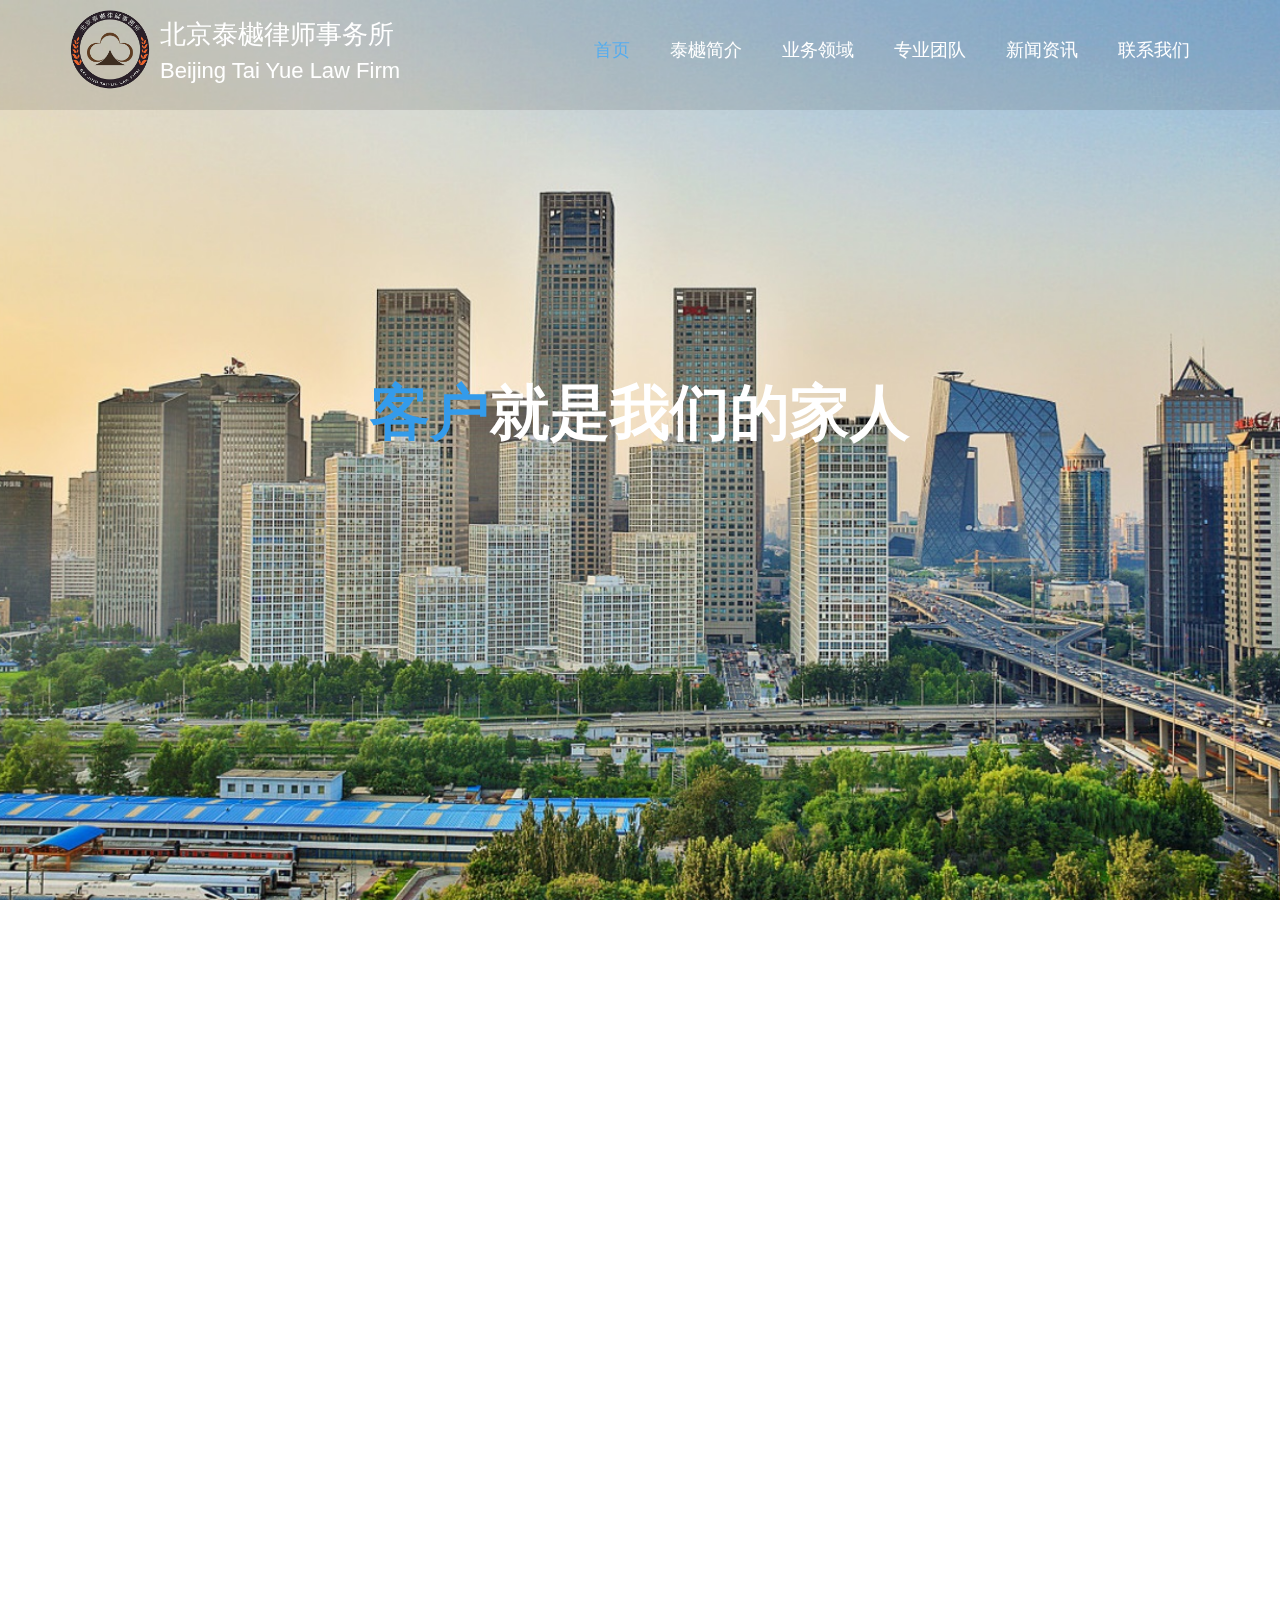
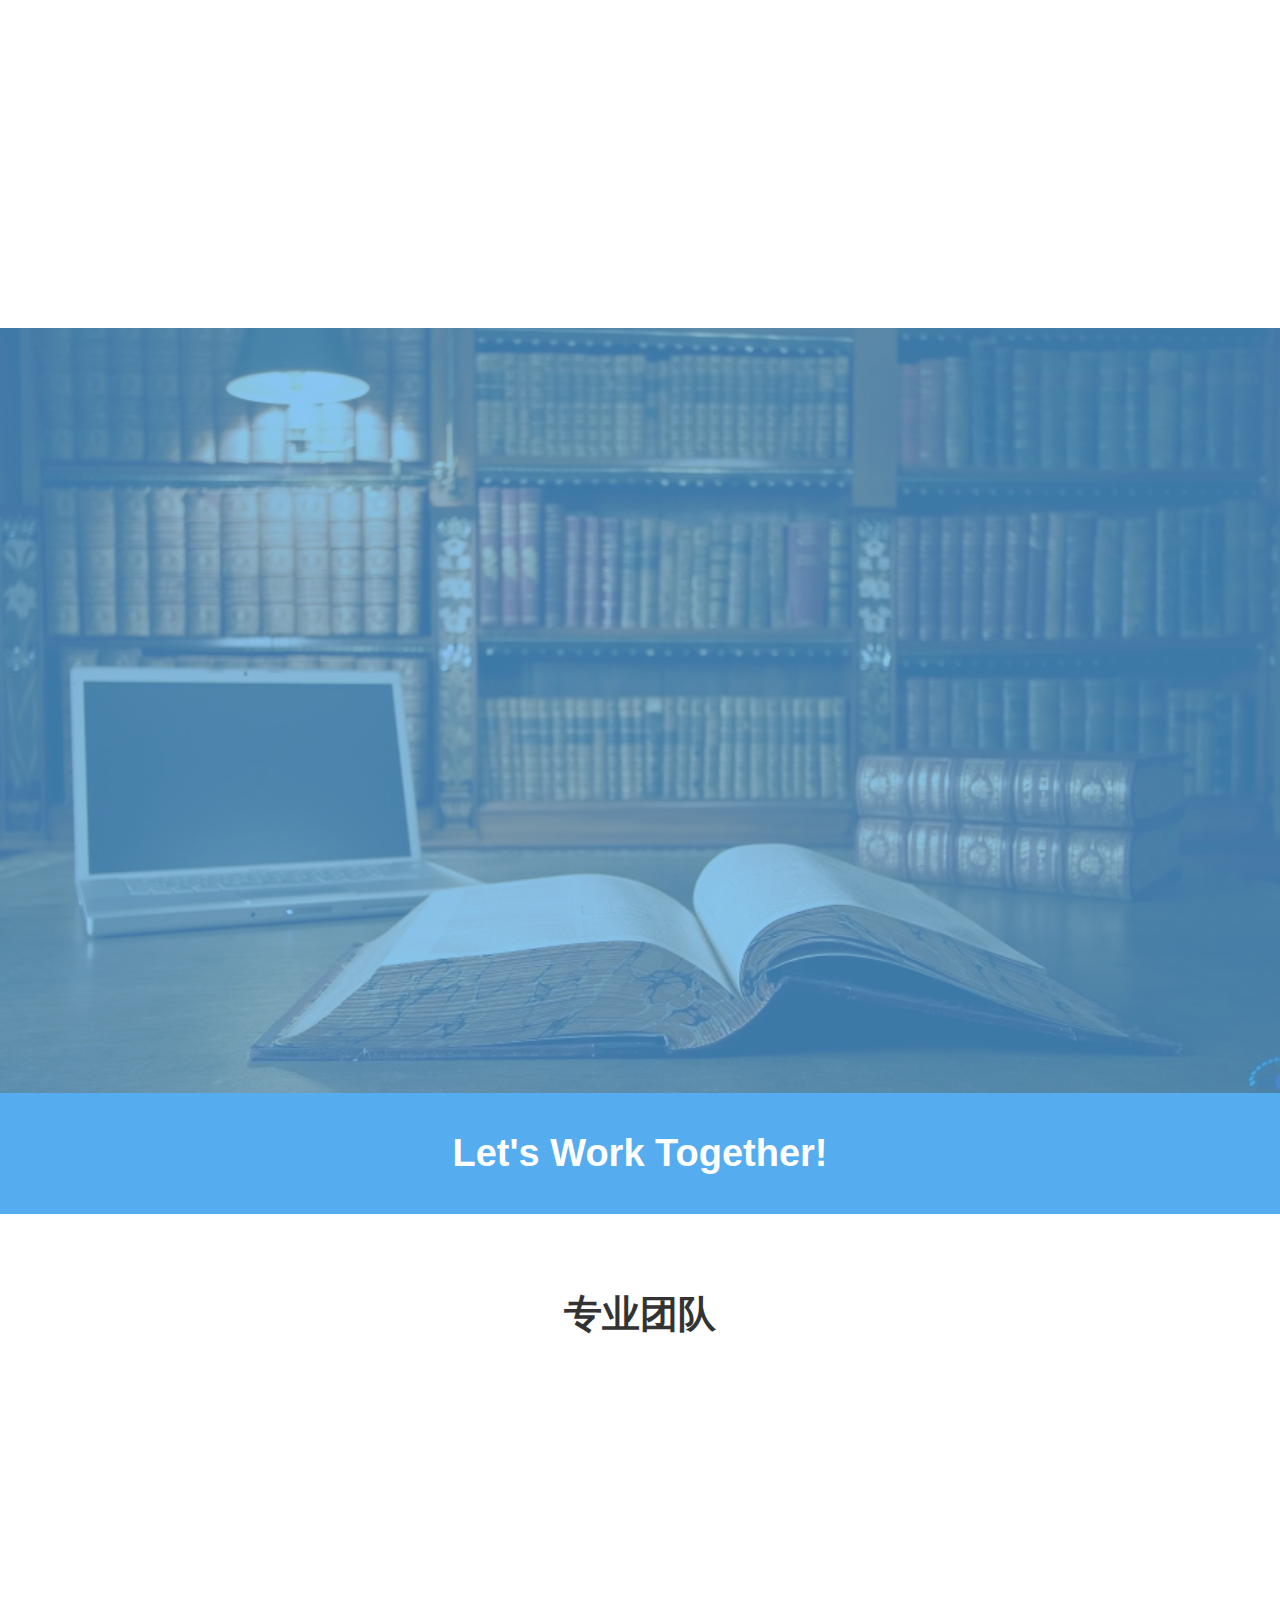
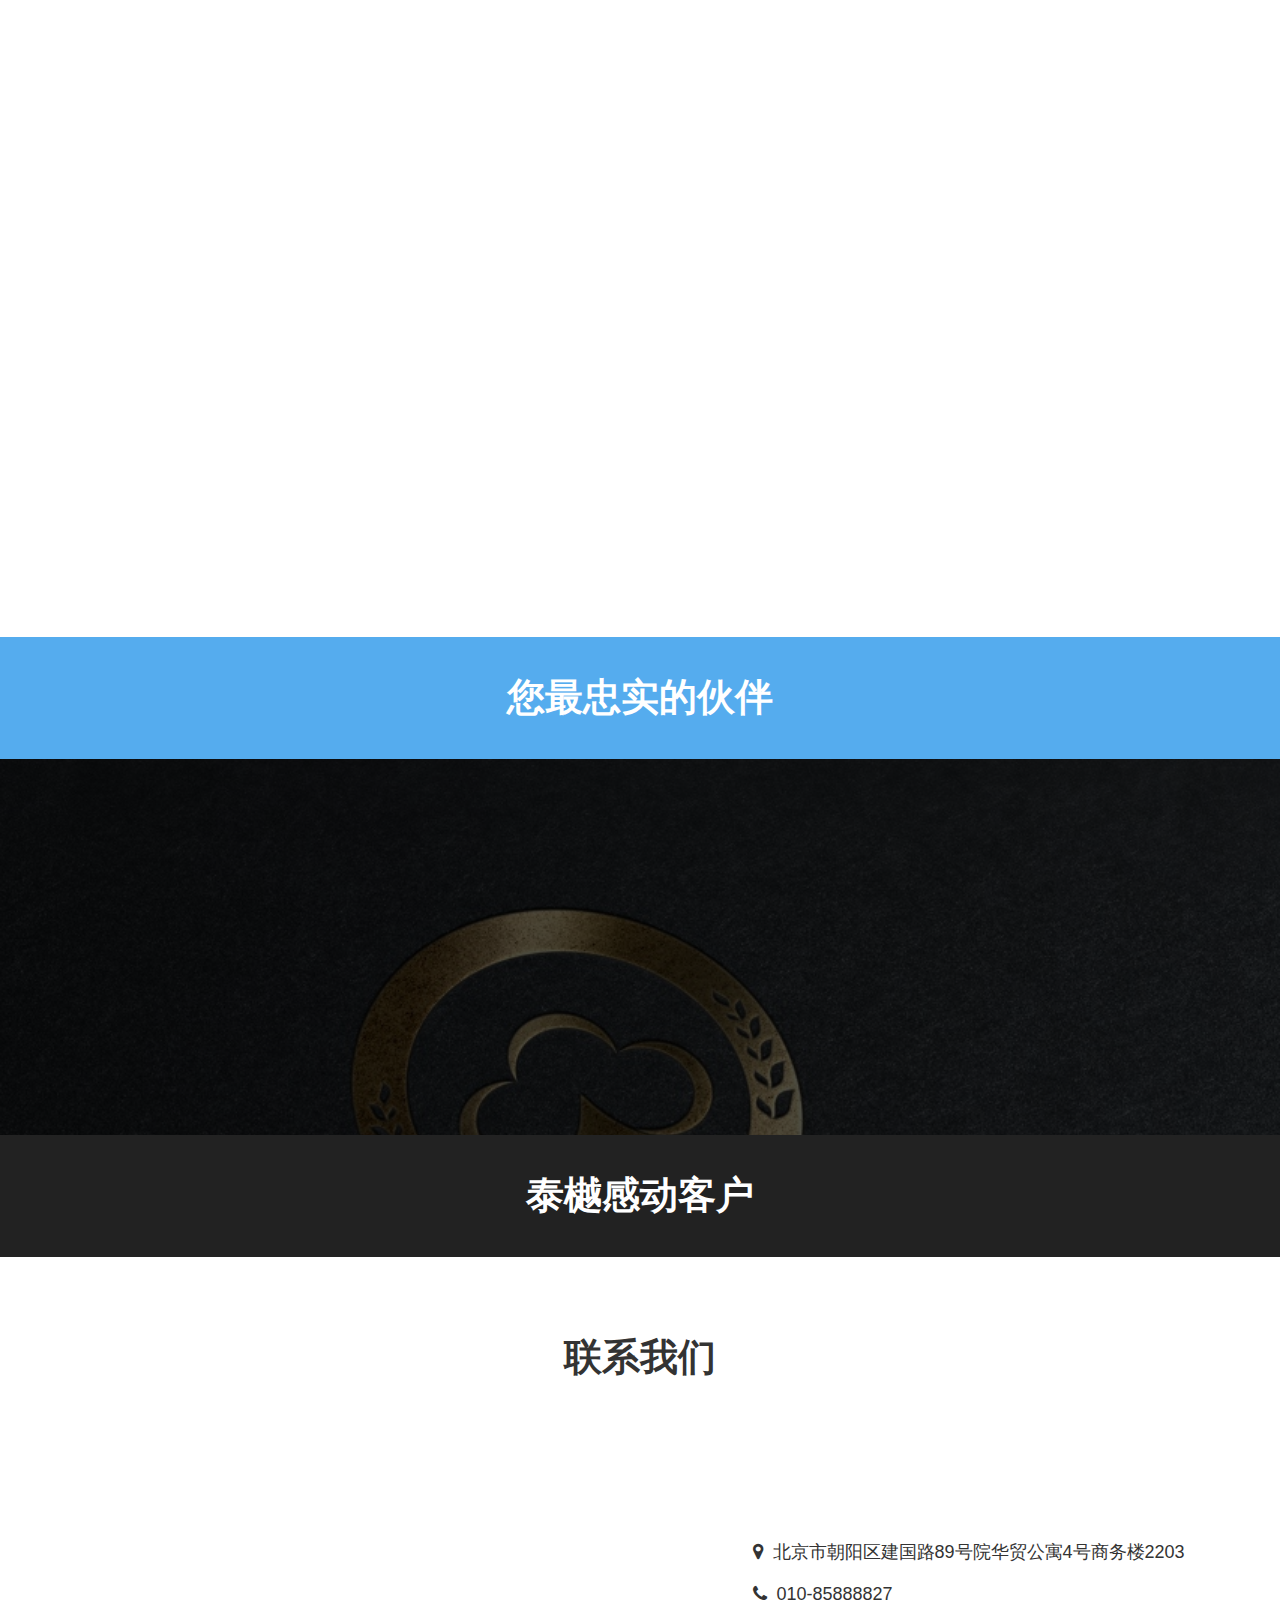
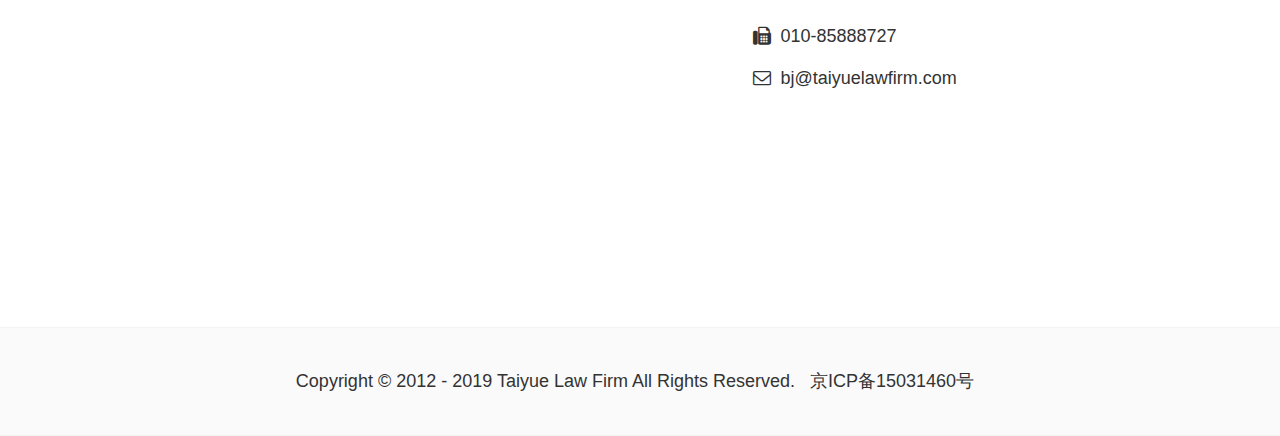
==== commit bb4cda2c: "[MOD] background pic" ====
--- a/index.html
+++ b/index.html
@@ -11,7 +11,7 @@
 		<title>北京泰樾律师事务所</title>
 		<meta name="description" content="北京泰樾律师事务所">
 		<meta name="author" content="Richard Feng">
-		<meta name="keywords" content="律师,法律,打官司,北京,梁固本,出庭,合同">
+		<meta name="keywords" content="律师,法律,打官司,泰樾,梁固本,出庭,合同">
 		<!--Favicon-->
 		<link rel="shortcut icon" href="images/favicon.ico">
 		<link rel="bookmark" href="images/favicon.ico">
@@ -784,6 +784,8 @@
 														<p>八年北京地区某检察院公诉处工作经验</p>
 														<p>近十年专职律师工作经验，</p>
 														<p>擅长各类重大疑难诉讼案件的代理工作</p>
+														<p>作为辩护人代理高级人民法院和最高人民法院审理的刑事上诉、申诉案件</p>
+														<p>代理各省级人民检察院和最高人民检察院申请抗诉案件</p>
 														<p>特别尤其擅长刑事辩护、行政案件代理</p>
 													</div>
 												</div>
@@ -854,13 +856,13 @@
 							<div class="col-sm-6 col-md-3 isotope-item web-design">
 								<div class="image-box">
 									<div class="overlay-container">
-										<img class="center-block high img-circle" src="images/fh.jpg" alt="冯奂">
+										<img class="center-block high img-circle" src="images/yyh.jpg" alt="于颖慧">
 										<a class="overlay" data-toggle="modal" data-target="#member-11">
 											<i class="fa fa-search-plus"></i>
 											<!--<span>Web Design</span>-->
 										</a>
 									</div>
-									<a class="btn btn-default btn-block" data-toggle="modal" data-target="#member-11">冯奂</a>
+									<a class="btn btn-default btn-block" data-toggle="modal" data-target="#member-11">于颖慧</a>
 								</div>
 								<!-- Modal -->
 								<div class="modal fade" id="member-11" tabindex="-1" role="dialog" aria-labelledby="member-11-label" aria-hidden="true">
@@ -868,7 +870,66 @@
 										<div class="modal-content">
 											<div class="modal-header">
 												<button type="button" class="close" data-dismiss="modal"><span aria-hidden="true">&times;</span><span class="sr-only">Close</span></button>
-												<h4 class="modal-title text-center" id="member-11-label">冯奂</h4>
+												<h4 class="modal-title text-center" id="member-11-label">于颖慧</h4>
+											</div>
+											<div class="modal-body">
+												<!--<h3>member Description</h3>-->
+												<div class="row">
+													<div class="col-md-1"></div>
+													<div class="col-md-3">
+														<img class="center-block" src="images/yyh.jpg" alt="于颖慧">
+													</div>
+													<div class="space"></div>
+													<div class="col-md-7">
+														<p>北京泰樾律师事务所 资深专职律师</p>
+														<p>注册会计师</p>
+														<p>国家二级心理咨询师</p>
+														<p>中国政法大学 法律硕士</p>
+														<p>安徽财经大学 会计学本科</p>
+													</div>
+												</div>
+												<div class="row">
+													<div class="space"></div>
+													<div class="col-md-1"></div>
+													<div class="col-md-10 indent">
+														<p>于颖慧律师有十多年的法律从业经验，处理各类法律案件过百件</p>
+														<p>于颖慧律师同时具有注册会计师资格，有近十五年的财务工作经验</p>
+														<p>能独立处理各类民事纠纷，重大商业合同纠纷、涉外诉讼、国际仲裁，公司法律结构治理</p>
+														<p>特别擅长:</p>
+														<p>各类投资、融资领域，企业重整、并购的法律事务</p>
+														<p>民商事生效判决和仲裁裁决的跨地区执行</p>
+														<p>民商事生效判决和仲裁裁决的跨国、境外强制执行</p>
+														<p>善于综合运用法律和金融财务及心理学知识多角度、全方位分析和解决问题</p>
+													</div>
+												</div>
+											</div>
+											<div class="modal-footer">
+												<button type="button" class="btn btn-sm btn-default" data-dismiss="modal">关闭</button>
+											</div>
+										</div>
+									</div>
+								</div>
+								<!-- Modal end -->
+							</div>
+
+							<div class="col-sm-6 col-md-3 isotope-item web-design">
+								<div class="image-box">
+									<div class="overlay-container">
+										<img class="center-block high img-circle" src="images/fh.jpg" alt="冯奂">
+										<a class="overlay" data-toggle="modal" data-target="#member-12">
+											<i class="fa fa-search-plus"></i>
+											<!--<span>Web Design</span>-->
+										</a>
+									</div>
+									<a class="btn btn-default btn-block" data-toggle="modal" data-target="#member-12">冯奂</a>
+								</div>
+								<!-- Modal -->
+								<div class="modal fade" id="member-12" tabindex="-1" role="dialog" aria-labelledby="member-12-label" aria-hidden="true">
+									<div class="modal-dialog modal-lg">
+										<div class="modal-content">
+											<div class="modal-header">
+												<button type="button" class="close" data-dismiss="modal"><span aria-hidden="true">&times;</span><span class="sr-only">Close</span></button>
+												<h4 class="modal-title text-center" id="member-12-label">冯奂</h4>
 											</div>
 											<div class="modal-body">
 												<!--<h3>member Description</h3>-->
@@ -891,8 +952,8 @@
 														<p>14年通讯和互联网技术领域经验</p>
 														<p>曾在北京TOPBrand和Woncity担任CTO</p>
 														<p>现在5家公司担任技术合伙人</p>
-														<p>擅长互联网、通讯、人工智能、工业视觉、智能制造等领域</p>
-														<p>4年美国工作经验，熟练使用英文</p>
+														<p>擅长互联网、通讯、人工智能、AR/VR、工业视觉、智能制造等领域</p>
+														<p>4年美国工作经验，英文纯熟</p>
 													</div>
 												</div>
 											</div>
--- a/css/style.css
+++ b/css/style.css
@@ -142,7 +142,7 @@
 	left: 0;
 	right: 0;
 	bottom: 0;
-	background-color: rgba(0, 0, 0, 0.55);
+	background-color: rgba(0, 0, 0, 0);
 	content: "";
 }
 .banner-caption {
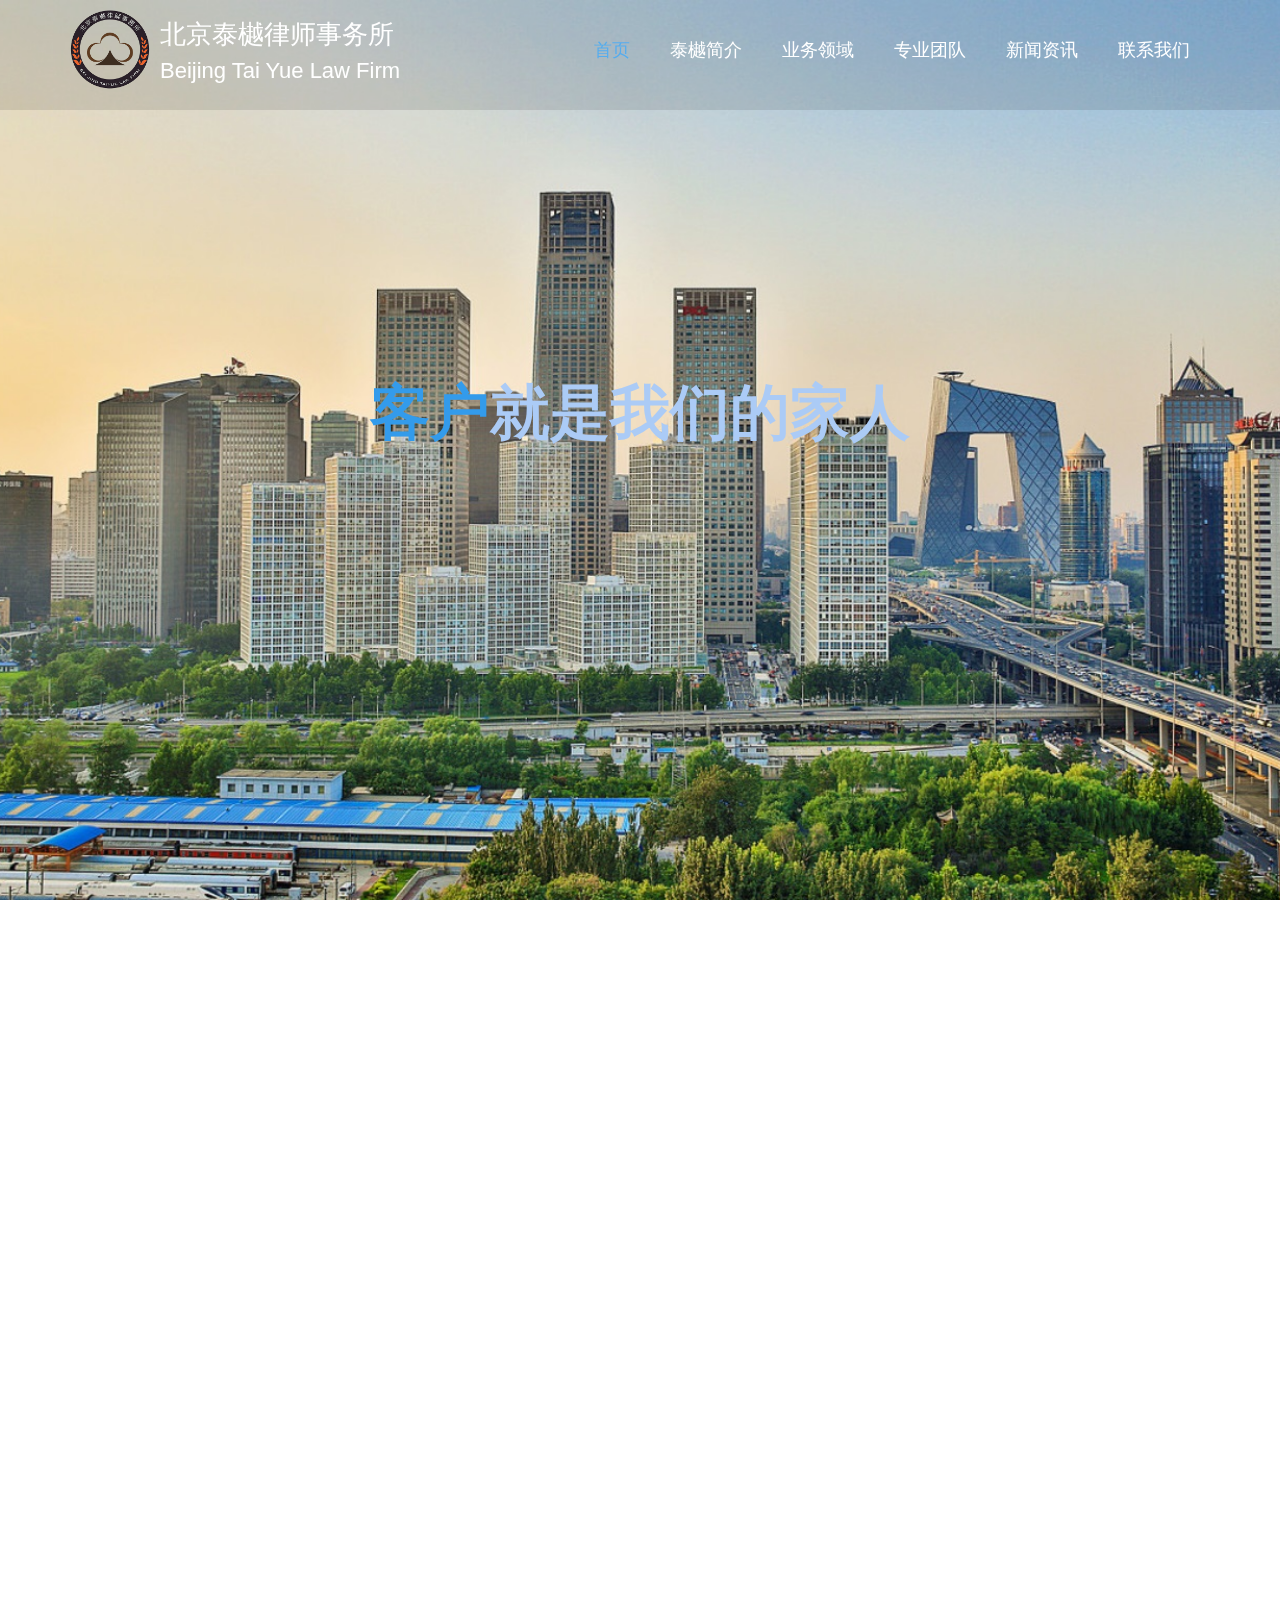
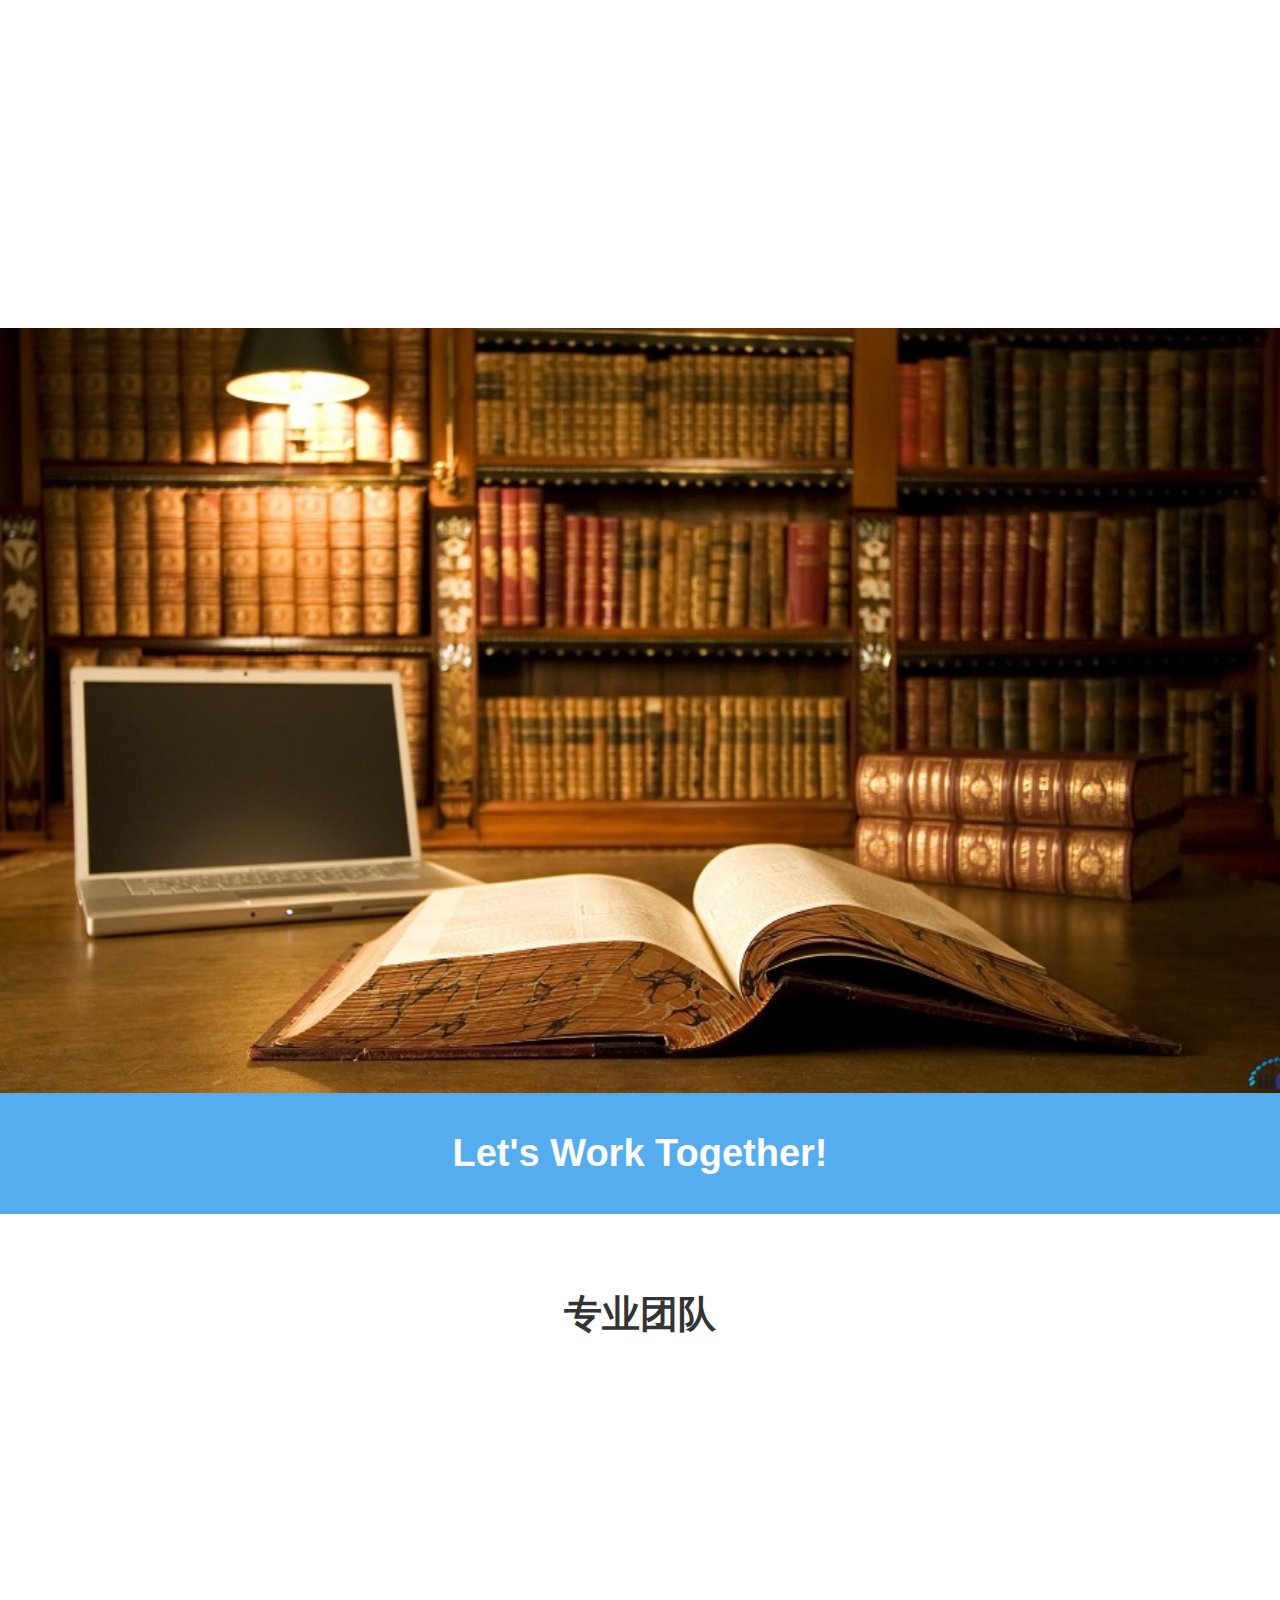
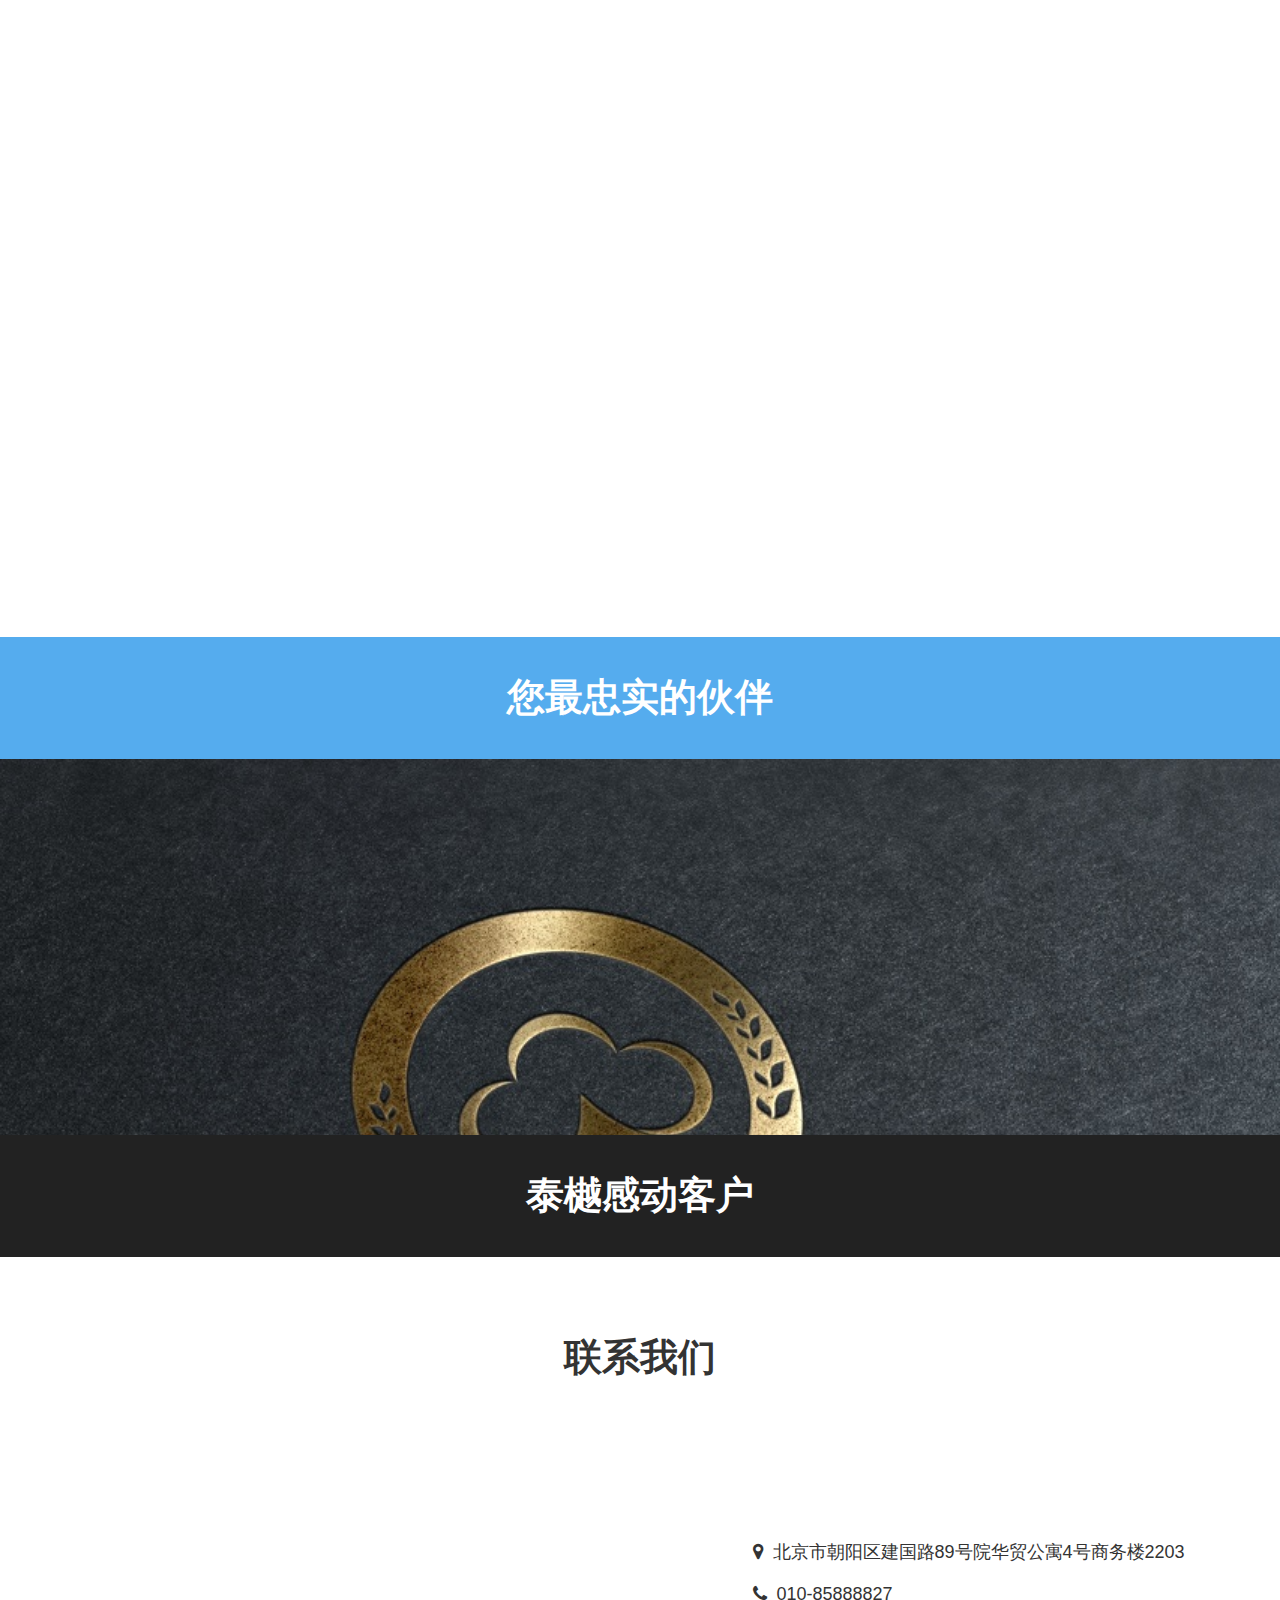
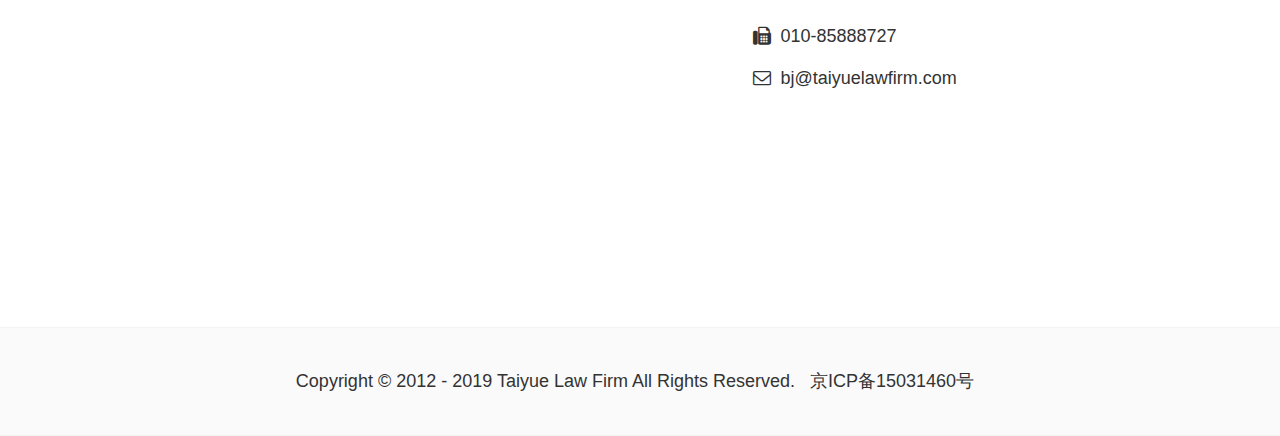
==== commit 4245f9af: "[ADD] yzw lawyer info" ====
--- a/index.html
+++ b/index.html
@@ -965,6 +965,63 @@
 								</div>
 								<!-- Modal end -->
 							</div>
+
+<div class="col-sm-6 col-md-3 isotope-item web-design">
+<div class="image-box">
+<div class="overlay-container">
+<img class="center-block high img-circle" src="images/yzw.jpg" alt="杨忠伟">
+<a class="overlay" data-toggle="modal" data-target="#member-13">
+<i class="fa fa-search-plus"></i>
+<!--<span>Web Design</span>-->
+</a>
+</div>
+<a class="btn btn-default btn-block" data-toggle="modal" data-target="#member-13">杨忠伟</a>
+</div>
+<!-- Modal -->
+<div class="modal fade" id="member-13" tabindex="-1" role="dialog" aria-labelledby="member-13-label" aria-hidden="true">
+<div class="modal-dialog modal-lg">
+<div class="modal-content">
+<div class="modal-header">
+<button type="button" class="close" data-dismiss="modal"><span aria-hidden="true">&times;</span><span class="sr-only">Close</span></button>
+<h4 class="modal-title text-center" id="member-13-label">杨忠伟</h4>
+</div>
+<div class="modal-body">
+<!--<h3>member Description</h3>-->
+<div class="row">
+<div class="col-md-1"></div>
+<div class="col-md-3">
+<img class="center-block" src="images/yzw.jpg" alt="杨忠伟">
+</div>
+<div class="space"></div>
+<div class="col-md-7">
+<p>北京泰樾律师事务所国际法律业务部门和金融法律服务部门的首席律师</p>
+<p>美国芝加哥大学商学院MBA</p>
+<p>中国人民大学法学学士</p>
+<p>中央财经大学经济学学士</p>
+</div>
+</div>
+<div class="row">
+<div class="space"></div>
+<div class="col-md-1"></div>
+<div class="col-md-10 indent">
+<h4 class="title">工作经历：</h4>
+<p>美国联邦储备委员会芝加哥储备银行</p>
+<p>德意志银行</p>
+<p>摩根士丹利</p>
+<h4 class="title">专长法律服务领域：</h4>
+<p>国际商事仲裁、国际民商事诉讼、国际知识产权保护、跨境金融服务、国际投资、跨境催收、家族信托财富传承、移民</p>
+<p>杨忠伟律师是北京泰越律师事务所北美业务的负责人。杨律师有二十多年的国际知名企业和金融机构的工作管理经验，熟悉国际资本市场风险管理，投资策略，家族财富信托传承等方面的法律规范，与国际知名法律服务机构、国际知名财务服务机构保持了长久的良好合作关系。熟悉美国联邦司法体系和加州司法制度。杨律师懂法律、懂经济、懂财务、懂企业管理、属于综合型国际法律服务专家。杨律师将和北京泰越律师事务所全体律师一起打造中国涉外律师法律服务的标杆。</p>
+</div>
+</div>
+</div>
+<div class="modal-footer">
+<button type="button" class="btn btn-sm btn-default" data-dismiss="modal">关闭</button>
+</div>
+</div>
+</div>
+</div>
+<!-- Modal end -->
+</div>
 						</div>
 						<!-- team items end -->
 					</div>
--- a/css/style.css
+++ b/css/style.css
@@ -239,10 +239,10 @@
 	z-index: 2;
 	width: 100%;
 	height: 100%;
-	background-color: rgba(0, 0, 0, 0.7);
+	background-color: rgba(0, 0, 0, 0);
 }
 .translucent-bg.blue:after {
-	background-color: rgba(85, 172, 238, 0.7);
+	background-color: rgba(85, 172, 238, 0);
 }
 .translucent-bg .container {
 	z-index: 3;
@@ -299,7 +299,7 @@
 .banner-caption h4,
 .banner-caption h5,
 .banner-caption h6 {
-	color: #ffffff;
+	color: #abcbf6;
 }
 .banner-caption h1 {
 	font-size: 60px;
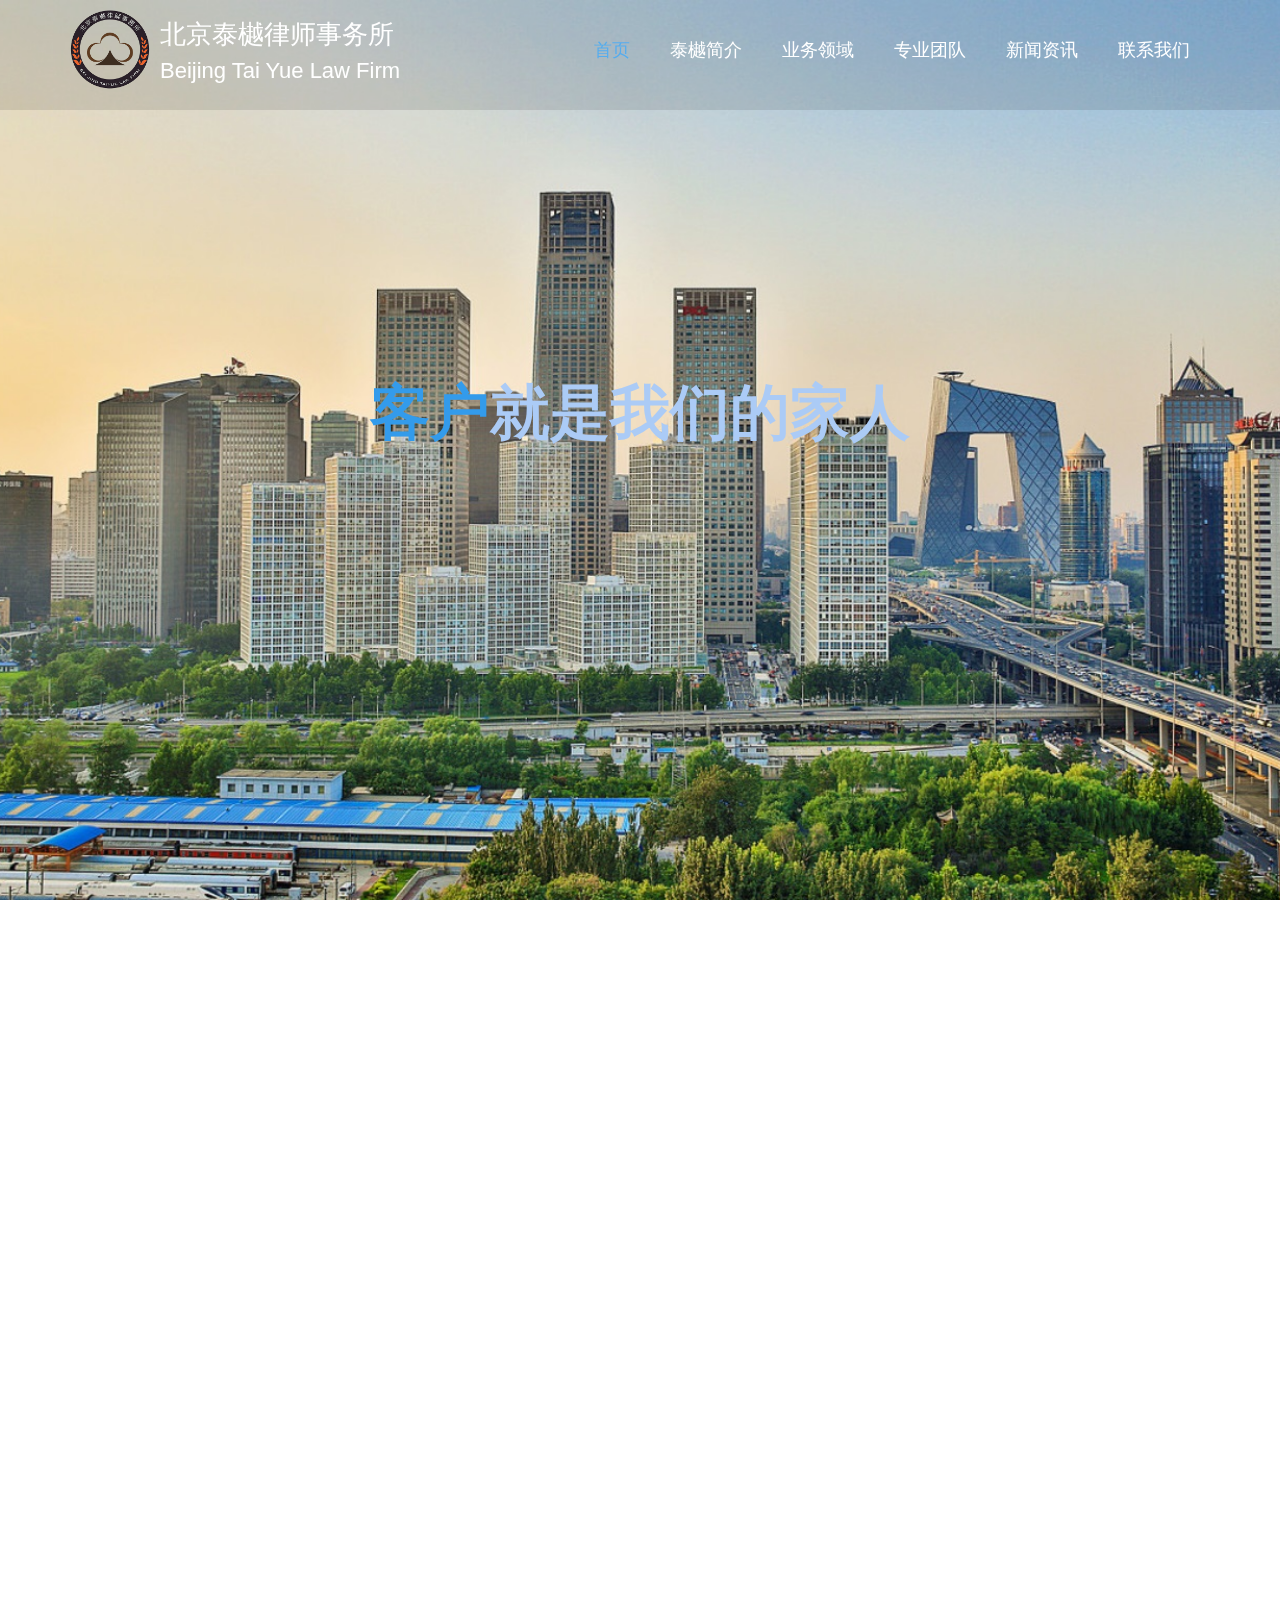
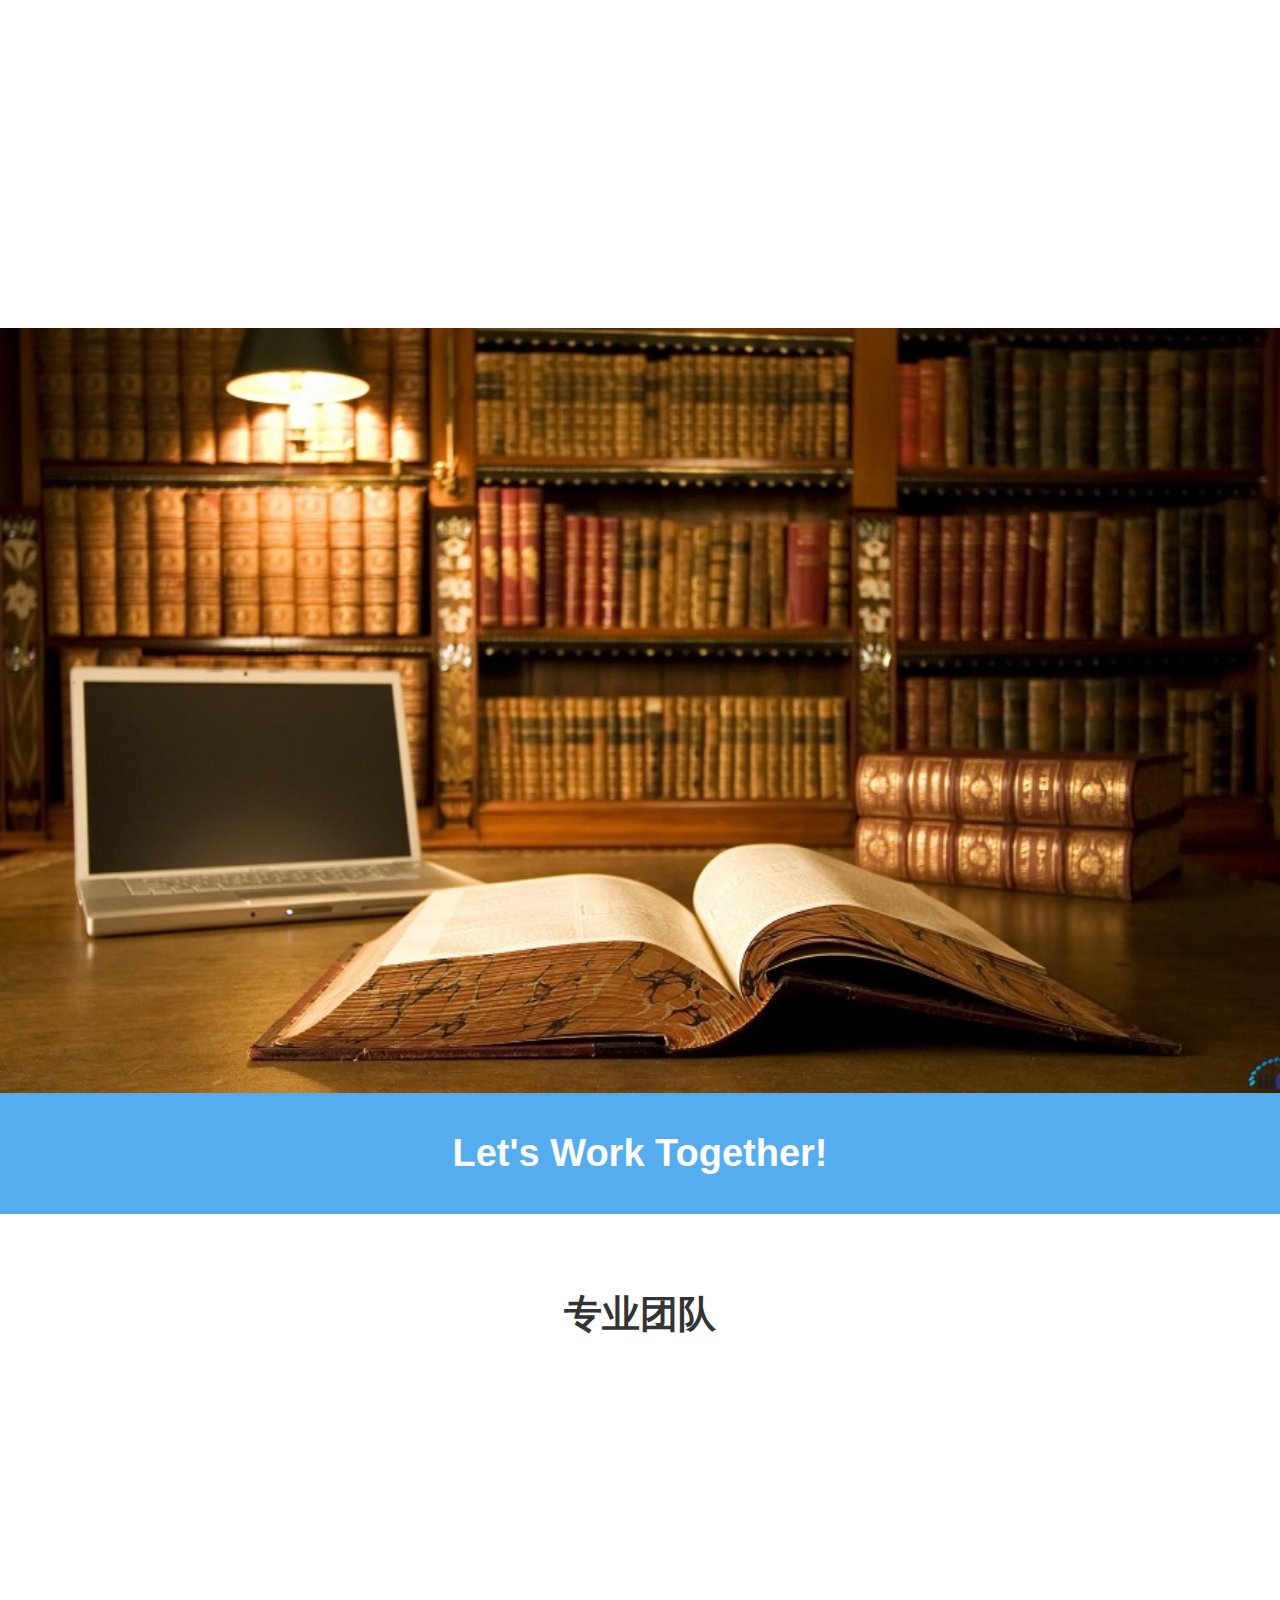
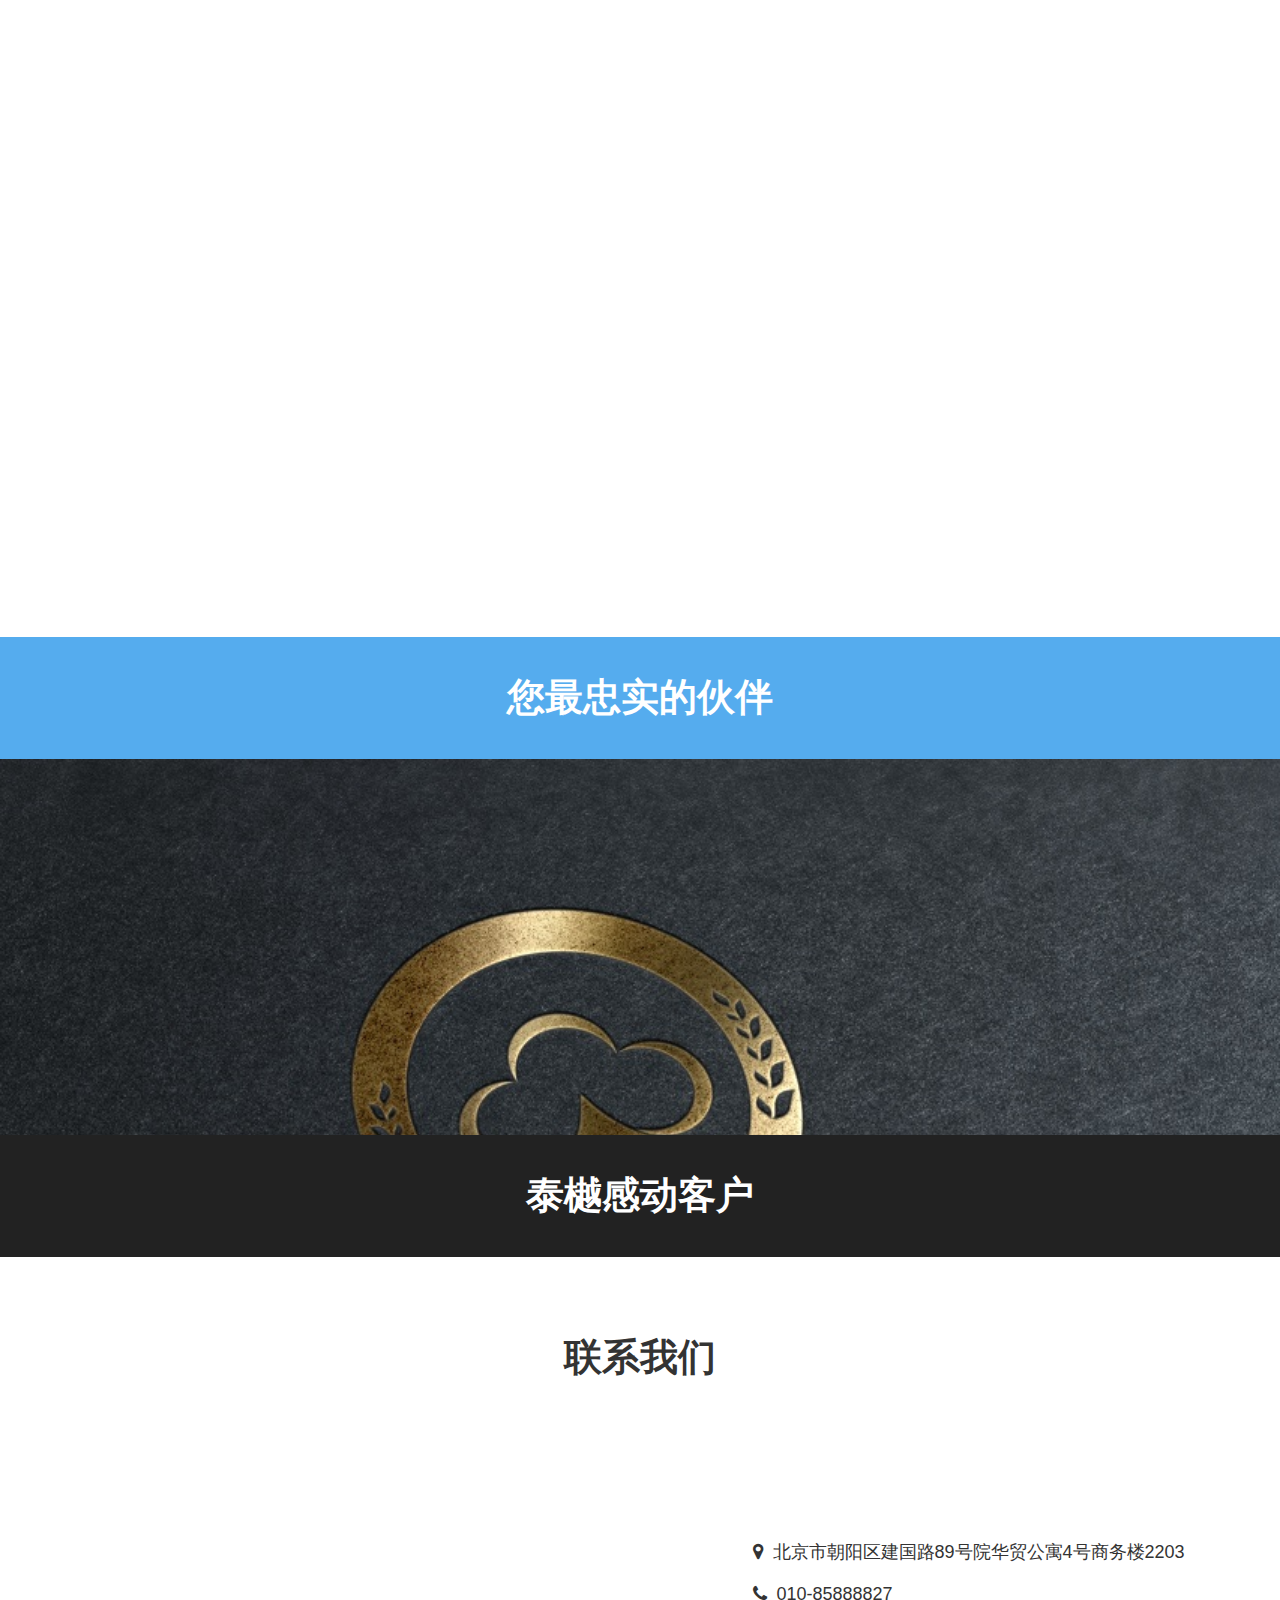
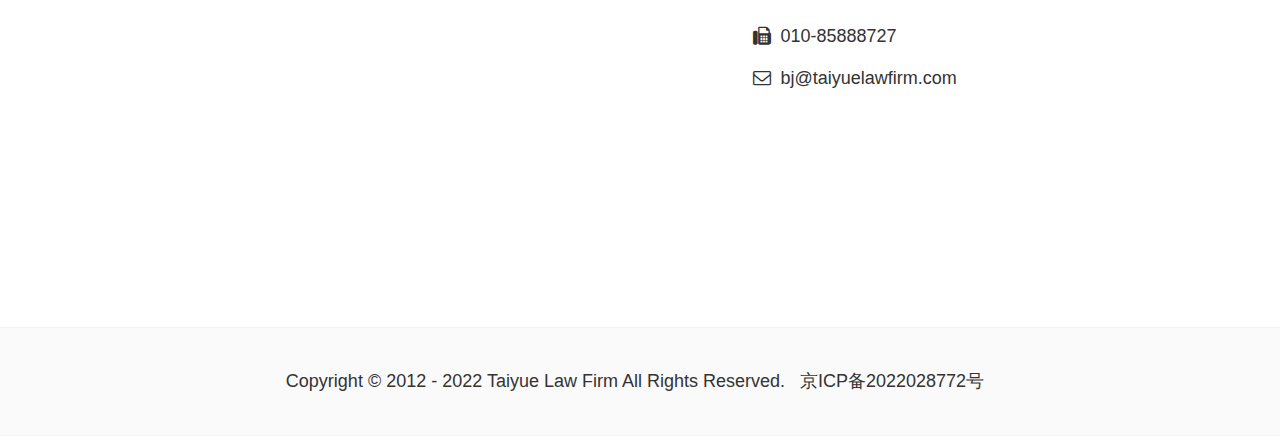
==== commit 2d60b086: "[UPD] 备案号" ====
--- a/index.html
+++ b/index.html
@@ -1188,8 +1188,8 @@
 				<div class="container">
 					<div class="row">
 						<div class="col-md-12">
-							<p class="text-center">Copyright © 2012 - 2019 Taiyue Law Firm All Rights Reserved.
-								<a class="pl-10 mr-10" target="_blank" href="http://beian.miit.gov.cn">京ICP备15031460号</a>
+                                                        <p class="text-center">Copyright © 2012 - 2022 Taiyue Law Firm All Rights Reserved.
+                                                                <a class="pl-10 mr-10" target="_blank" href="http://beian.miit.gov.cn">京ICP备2022028772号</a>
 								<!--CNZZ统计-->
 								<script type="text/javascript">var cnzz_protocol = (("https:" == document.location.protocol) ? " https://" : " http://");document.write(unescape("%3Cspan id='cnzz_stat_icon_1255587199'%3E%3C/span%3E%3Cscript src='" + cnzz_protocol + "s4.cnzz.com/z_stat.php%3Fid%3D1255587199' type='text/javascript'%3E%3C/script%3E"));</script>
 							</p>
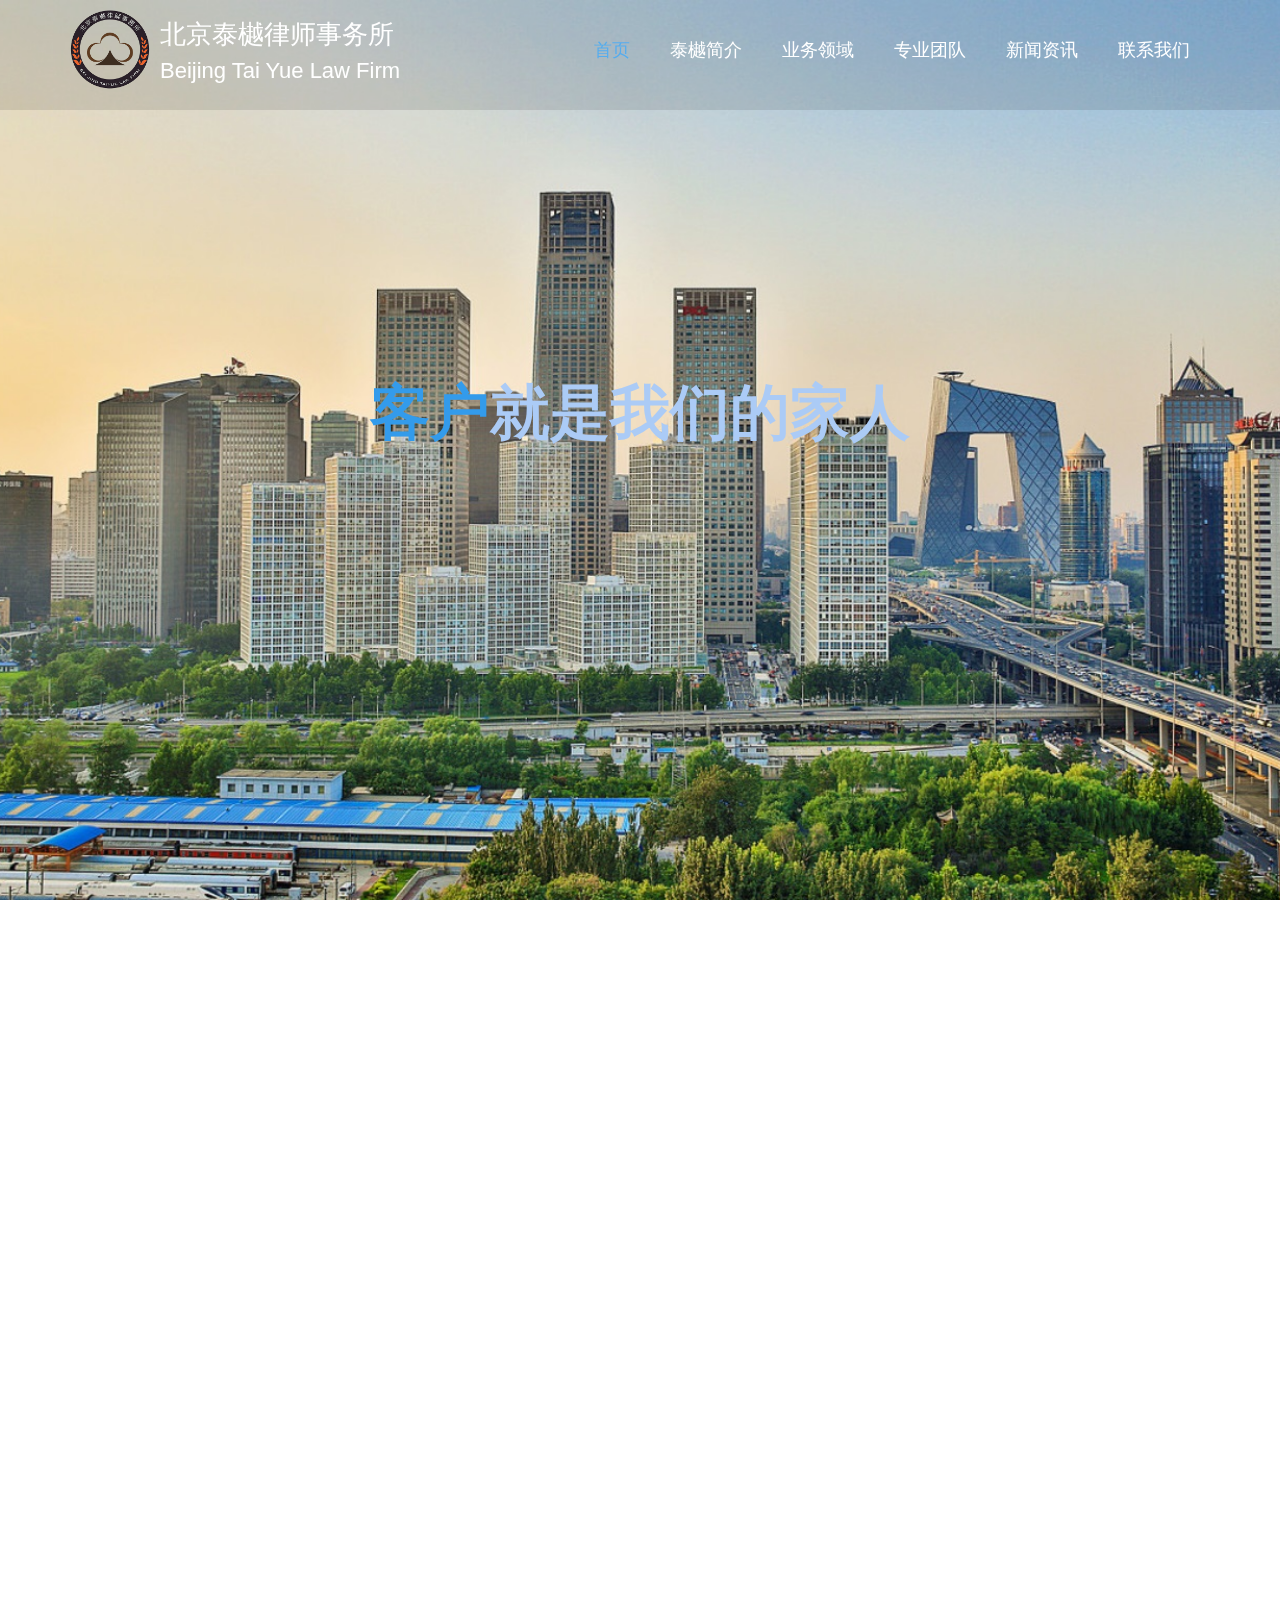
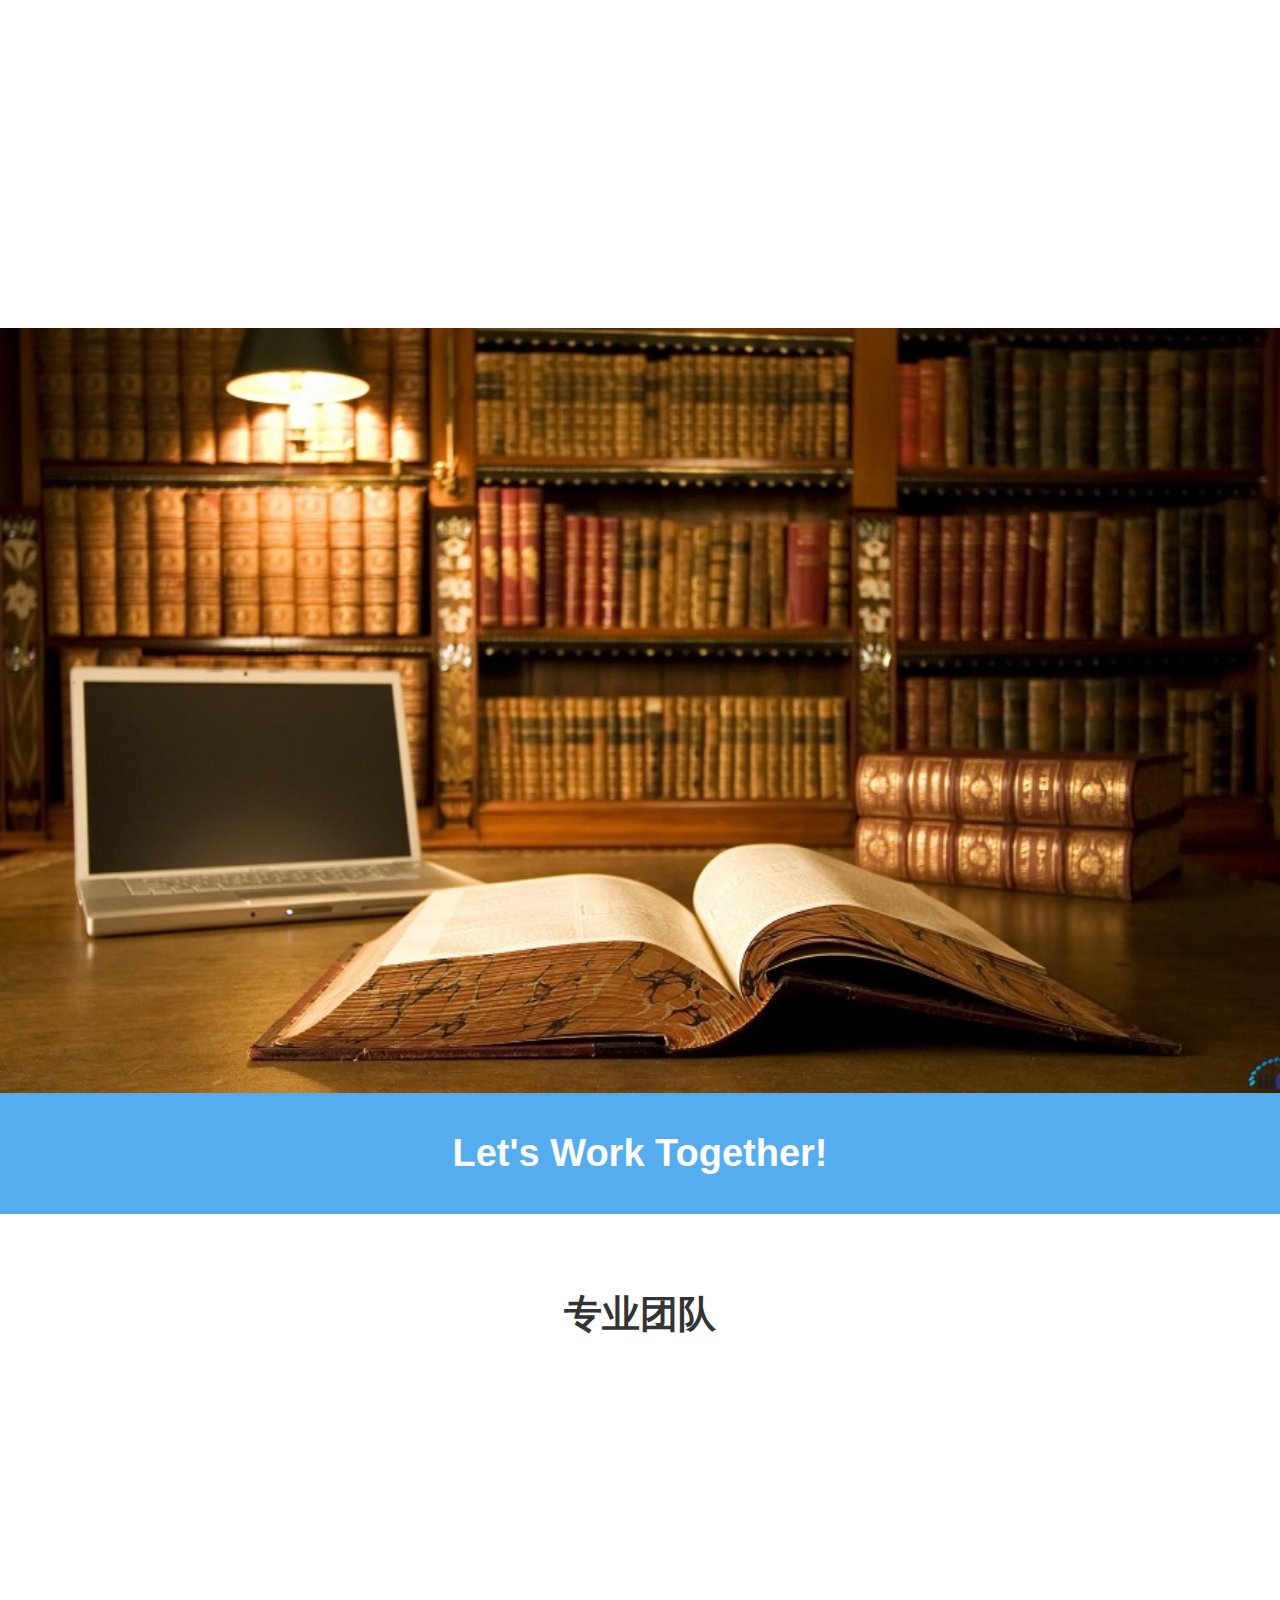
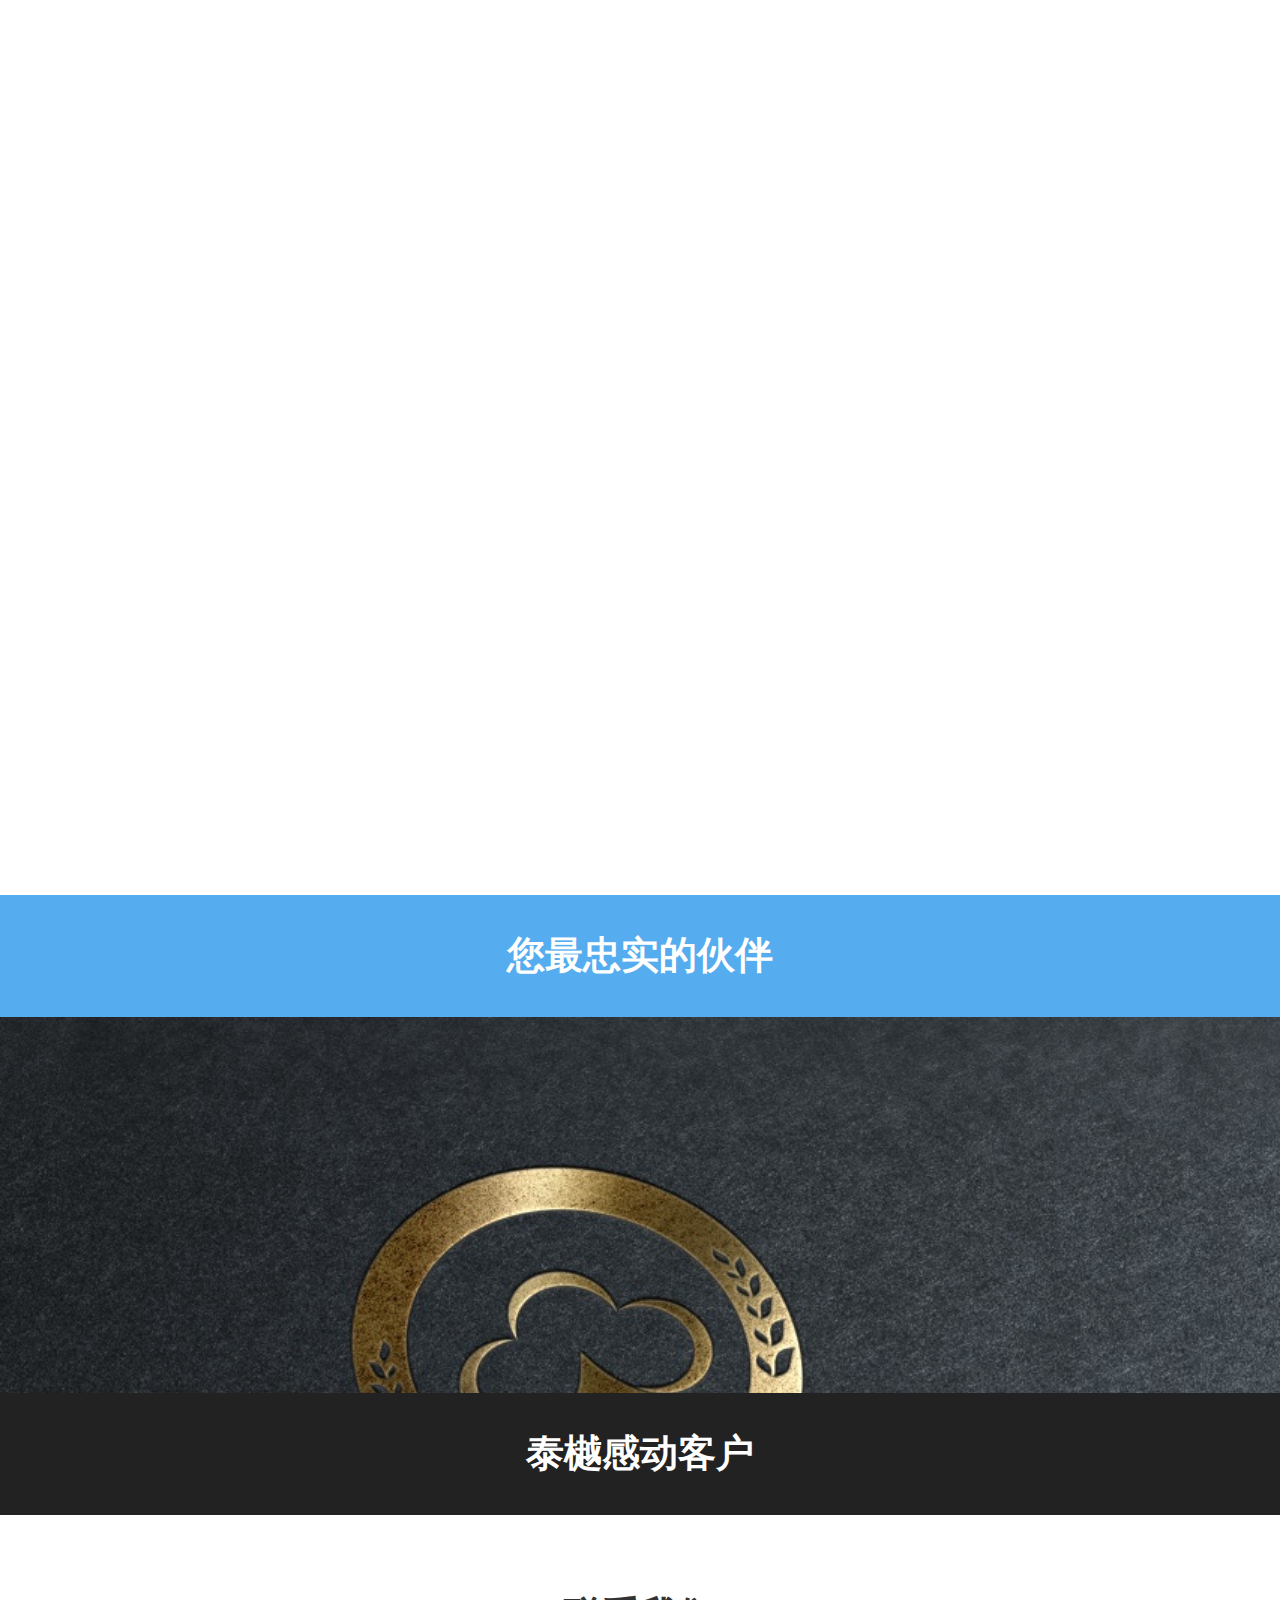
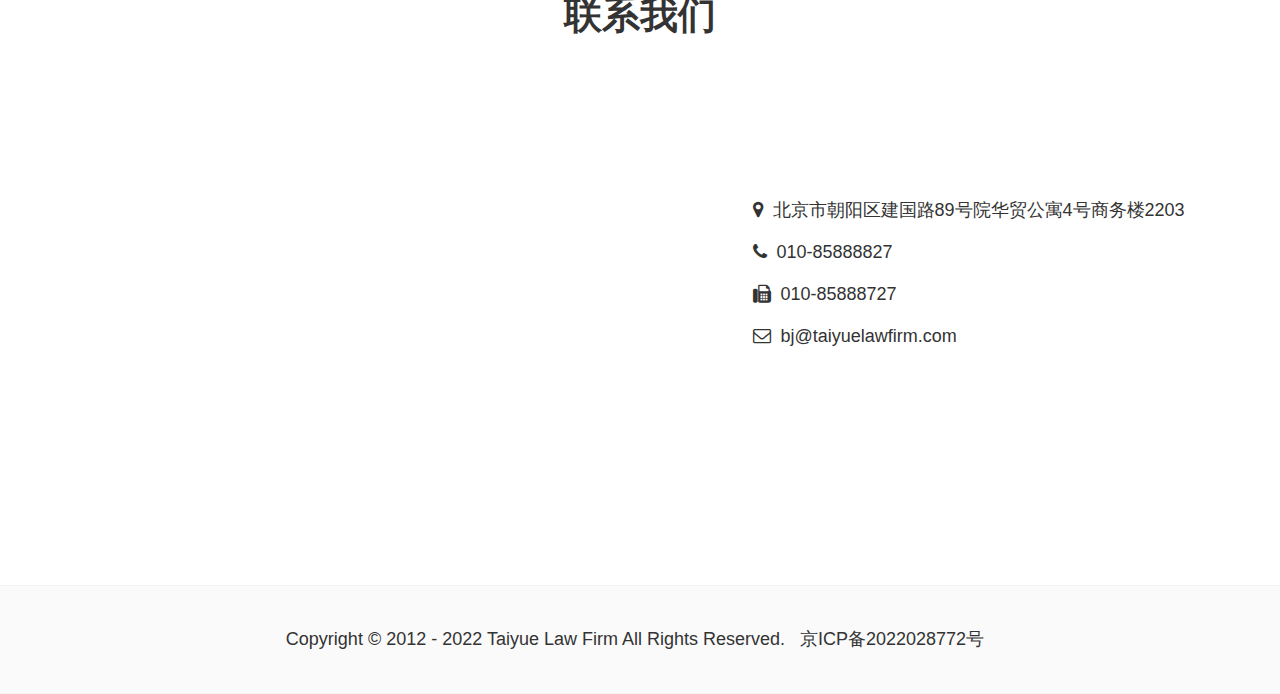
==== commit a4e50de3: "[ADD] lq and mgy lawyers" ====
--- a/index.html
+++ b/index.html
@@ -467,7 +467,64 @@
 								</div>
 								<!-- Modal end -->
 							</div>
-							
+
+							<div class="col-sm-6 col-md-3 isotope-item web-design">
+								<div class="image-box">
+									<div class="overlay-container">
+										<img class="center-block high img-circle" src="images/yzw.jpg" alt="杨忠伟">
+										<a class="overlay" data-toggle="modal" data-target="#member-13">
+											<i class="fa fa-search-plus"></i>
+											<!--<span>Web Design</span>-->
+										</a>
+									</div>
+									<a class="btn btn-default btn-block" data-toggle="modal" data-target="#member-13">杨忠伟</a>
+								</div>
+								<!-- Modal -->
+								<div class="modal fade" id="member-13" tabindex="-1" role="dialog" aria-labelledby="member-13-label" aria-hidden="true">
+									<div class="modal-dialog modal-lg">
+										<div class="modal-content">
+											<div class="modal-header">
+												<button type="button" class="close" data-dismiss="modal"><span aria-hidden="true">&times;</span><span class="sr-only">Close</span></button>
+												<h4 class="modal-title text-center" id="member-13-label">杨忠伟</h4>
+											</div>
+											<div class="modal-body">
+												<!--<h3>member Description</h3>-->
+												<div class="row">
+													<div class="col-md-1"></div>
+													<div class="col-md-3">
+														<img class="center-block" src="images/yzw.jpg" alt="杨忠伟">
+													</div>
+													<div class="space"></div>
+													<div class="col-md-7">
+														<p>北京泰樾律师事务所国际法律业务部门和金融法律服务部门的首席律师</p>
+														<p>美国芝加哥大学商学院MBA</p>
+														<p>中国人民大学法学学士</p>
+														<p>中央财经大学经济学学士</p>
+													</div>
+												</div>
+												<div class="row">
+													<div class="space"></div>
+													<div class="col-md-1"></div>
+													<div class="col-md-10 indent">
+														<h4 class="title">工作经历：</h4>
+														<p>美国联邦储备委员会芝加哥储备银行</p>
+														<p>德意志银行</p>
+														<p>摩根士丹利</p>
+														<h4 class="title">专长法律服务领域：</h4>
+														<p>国际商事仲裁、国际民商事诉讼、国际知识产权保护、跨境金融服务、国际投资、跨境催收、家族信托财富传承、移民</p>
+														<p>杨忠伟律师是北京泰越律师事务所北美业务的负责人。杨律师有二十多年的国际知名企业和金融机构的工作管理经验，熟悉国际资本市场风险管理，投资策略，家族财富信托传承等方面的法律规范，与国际知名法律服务机构、国际知名财务服务机构保持了长久的良好合作关系。熟悉美国联邦司法体系和加州司法制度。杨律师懂法律、懂经济、懂财务、懂企业管理、属于综合型国际法律服务专家。杨律师将和北京泰越律师事务所全体律师一起打造中国涉外律师法律服务的标杆。</p>
+													</div>
+												</div>
+											</div>
+											<div class="modal-footer">
+												<button type="button" class="btn btn-sm btn-default" data-dismiss="modal">关闭</button>
+											</div>
+										</div>
+									</div>
+								</div>
+								<!-- Modal end -->
+							</div>
+
 							<div class="col-sm-6 col-md-3 isotope-item web-design">
 								<div class="image-box">
 									<div class="overlay-container">
@@ -520,7 +577,7 @@
 								</div>
 								<!-- Modal end -->
 							</div>
-							
+
 							<div class="col-sm-6 col-md-3 isotope-item site-building">
 								<div class="image-box">
 									<div class="overlay-container">
@@ -580,6 +637,67 @@
 							<div class="col-sm-6 col-md-3 isotope-item web-design">
 								<div class="image-box">
 									<div class="overlay-container">
+										<img class="center-block high img-circle" src="images/mgy.jpg" alt="满国岩">
+										<a class="overlay" data-toggle="modal" data-target="#member-14">
+											<i class="fa fa-search-plus"></i>
+											<!--<span>Web Design</span>-->
+										</a>
+									</div>
+									<a class="btn btn-default btn-block" data-toggle="modal" data-target="#member-14">满国岩</a>
+								</div>
+								<!-- Modal -->
+								<div class="modal fade" id="member-14" tabindex="-1" role="dialog" aria-labelledby="member-14-label" aria-hidden="true">
+									<div class="modal-dialog modal-lg">
+										<div class="modal-content">
+											<div class="modal-header">
+												<button type="button" class="close" data-dismiss="modal"><span aria-hidden="true">&times;</span><span class="sr-only">Close</span></button>
+												<h4 class="modal-title text-center" id="member-14-label">满国岩</h4>
+											</div>
+											<div class="modal-body">
+												<!--<h3>member Description</h3>-->
+												<div class="row">
+													<div class="col-md-1"></div>
+													<div class="col-md-3">
+														<img class="center-block" src="images/mgy.jpg" alt="满国岩">
+													</div>
+													<div class="space"></div>
+													<div class="col-md-7">
+														<h4 class="title">业务领域：</h4>
+														<p>国内外诉讼、仲裁</p>
+														<p>国际贸易救济</p>
+														<p>公司业务（股权转让、资产并购、股权架构设计、破产清算等）</p>
+														<p>建设工程施工</p>
+														<p>企业合规管理</p>
+														<p>各类法律文书的合法性审查</p>
+														<p>劳动争议仲裁、诉讼</p>
+													</div>
+												</div>
+												<div class="row">
+													<div class="space"></div>
+													<div class="col-md-1"></div>
+													<div class="col-md-10 indent">
+														<h4 class="title">工作经历：</h4>
+														<p>某大型国有企业 法律部部长</p>
+														<p>北京市华夏律师事务所 律师</p>
+														<p>北京泰樾律师事务所 律师</p>
+														<h4 class="title">个人简介：</h4>
+														<p>满国岩律师1987年本科毕业后入职大型国有企业工作，在工作期间继续深造取得研究生学历。自工作后专职从事企业法律事务工作，1997年取得律师执业资格。拥有近二十五年的法律执业经验，在国企工作期间管理团队成员二十余人，期间会同团队成员管理并办理了本企业总部及其下属公司大量法律事务工作包括法律事务方面规章制度的建立健全及法制建设方案、企业授权管理、重大合同或项目的谈判及管理、客户信息管理、合同专用章管理、合同协议及其他法律文书的管理、法律风险防控、法律培训等。在律师执业方面，办理了大量诉讼、仲裁及非诉法律项目等工作，包括国内外的民商事诉讼、仲裁；公司业务中的股权转让、破产清算；房地产项目、国际贸易买卖合同、劳动争议、建设工程施工合同等方面的法律纠纷；在国际贸易壁垒方面，应诉来自各国的反倾销、反补贴调查、保障措施以及美国337调查的准诉讼等。</p>
+														<p>满国岩律师工作认真负责，具有团队精神，诚实守信，与人相处融洽。</p>
+													</div>
+												</div>
+											</div>
+											<div class="modal-footer">
+												<button type="button" class="btn btn-sm btn-default" data-dismiss="modal">关闭</button>
+											</div>
+										</div>
+									</div>
+								</div>
+								<!-- Modal end -->
+							</div>
+
+							<div class="col-sm-6 col-md-3 isotope-item web-design">
+								<div class="image-box">
+									<div class="overlay-container">
 										<img class="center-block high img-circle" src="images/xlj.jpg" alt="徐丽娟">
 										<a class="overlay" data-toggle="modal" data-target="#member-6">
 											<i class="fa fa-search-plus"></i>
@@ -631,7 +749,7 @@
 								</div>
 								<!-- Modal end -->
 							</div>
-							
+
 							<div class="col-sm-6 col-md-3 isotope-item site-building">
 								<div class="image-box">
 									<div class="overlay-container">
@@ -689,7 +807,64 @@
 								</div>
 								<!-- Modal end -->
 							</div>
-							
+
+							<div class="col-sm-6 col-md-3 isotope-item web-design">
+								<div class="image-box">
+									<div class="overlay-container">
+										<img class="center-block high img-circle" src="images/lq.jpg" alt="刘强">
+										<a class="overlay" data-toggle="modal" data-target="#member-15">
+											<i class="fa fa-search-plus"></i>
+											<!--<span>Web Design</span>-->
+										</a>
+									</div>
+									<a class="btn btn-default btn-block" data-toggle="modal" data-target="#member-15">刘强</a>
+								</div>
+								<!-- Modal -->
+								<div class="modal fade" id="member-15" tabindex="-1" role="dialog" aria-labelledby="member-15-label" aria-hidden="true">
+									<div class="modal-dialog modal-lg">
+										<div class="modal-content">
+											<div class="modal-header">
+												<button type="button" class="close" data-dismiss="modal"><span aria-hidden="true">&times;</span><span class="sr-only">Close</span></button>
+												<h4 class="modal-title text-center" id="member-15-label">刘强</h4>
+											</div>
+											<div class="modal-body">
+												<!--<h3>member Description</h3>-->
+												<div class="row">
+													<div class="col-md-1"></div>
+													<div class="col-md-3">
+														<img class="center-block" src="images/lq.jpg" alt="刘强">
+													</div>
+													<div class="space"></div>
+													<div class="col-md-7">
+														<h4 class="title">律师/人力资源管理师/三茅人力资源网高级讲师</h4>
+														<h4 class="title">业务领域：</h4>
+														<p>企业用工合规管理实务</p>
+														<p>人力合规项目</p>
+														<p>劳动争议</p>
+														<p>商事争议业务</p>
+													</div>
+												</div>
+												<div class="row">
+													<div class="space"></div>
+													<div class="col-md-1"></div>
+													<div class="col-md-10 indent">
+														<h4 class="title">工作经历：</h4>
+														<p>原咨询公司人力总监/总经理</p>
+														<p>北京泰樾律师事务所企业用工合规部负责人</p>
+														<h4 class="title">个人简介：</h4>
+														<p>专注于企业用工合规领域研究15年。擅长结合企业战略经营管理目标及实际用工需求为出发点，为各企业用工合规及商事争议处理等方面问题提供解决方案，以“人力合规/商事争议解决”作为主要业务方向和研究领域。</p>
+													</div>
+												</div>
+											</div>
+											<div class="modal-footer">
+												<button type="button" class="btn btn-sm btn-default" data-dismiss="modal">关闭</button>
+											</div>
+										</div>
+									</div>
+								</div>
+								<!-- Modal end -->
+							</div>
+
 							<div class="col-sm-6 col-md-3 isotope-item web-design">
 								<div class="image-box">
 									<div class="overlay-container">
@@ -965,63 +1140,6 @@
 								</div>
 								<!-- Modal end -->
 							</div>
-
-<div class="col-sm-6 col-md-3 isotope-item web-design">
-<div class="image-box">
-<div class="overlay-container">
-<img class="center-block high img-circle" src="images/yzw.jpg" alt="杨忠伟">
-<a class="overlay" data-toggle="modal" data-target="#member-13">
-<i class="fa fa-search-plus"></i>
-<!--<span>Web Design</span>-->
-</a>
-</div>
-<a class="btn btn-default btn-block" data-toggle="modal" data-target="#member-13">杨忠伟</a>
-</div>
-<!-- Modal -->
-<div class="modal fade" id="member-13" tabindex="-1" role="dialog" aria-labelledby="member-13-label" aria-hidden="true">
-<div class="modal-dialog modal-lg">
-<div class="modal-content">
-<div class="modal-header">
-<button type="button" class="close" data-dismiss="modal"><span aria-hidden="true">&times;</span><span class="sr-only">Close</span></button>
-<h4 class="modal-title text-center" id="member-13-label">杨忠伟</h4>
-</div>
-<div class="modal-body">
-<!--<h3>member Description</h3>-->
-<div class="row">
-<div class="col-md-1"></div>
-<div class="col-md-3">
-<img class="center-block" src="images/yzw.jpg" alt="杨忠伟">
-</div>
-<div class="space"></div>
-<div class="col-md-7">
-<p>北京泰樾律师事务所国际法律业务部门和金融法律服务部门的首席律师</p>
-<p>美国芝加哥大学商学院MBA</p>
-<p>中国人民大学法学学士</p>
-<p>中央财经大学经济学学士</p>
-</div>
-</div>
-<div class="row">
-<div class="space"></div>
-<div class="col-md-1"></div>
-<div class="col-md-10 indent">
-<h4 class="title">工作经历：</h4>
-<p>美国联邦储备委员会芝加哥储备银行</p>
-<p>德意志银行</p>
-<p>摩根士丹利</p>
-<h4 class="title">专长法律服务领域：</h4>
-<p>国际商事仲裁、国际民商事诉讼、国际知识产权保护、跨境金融服务、国际投资、跨境催收、家族信托财富传承、移民</p>
-<p>杨忠伟律师是北京泰越律师事务所北美业务的负责人。杨律师有二十多年的国际知名企业和金融机构的工作管理经验，熟悉国际资本市场风险管理，投资策略，家族财富信托传承等方面的法律规范，与国际知名法律服务机构、国际知名财务服务机构保持了长久的良好合作关系。熟悉美国联邦司法体系和加州司法制度。杨律师懂法律、懂经济、懂财务、懂企业管理、属于综合型国际法律服务专家。杨律师将和北京泰越律师事务所全体律师一起打造中国涉外律师法律服务的标杆。</p>
-</div>
-</div>
-</div>
-<div class="modal-footer">
-<button type="button" class="btn btn-sm btn-default" data-dismiss="modal">关闭</button>
-</div>
-</div>
-</div>
-</div>
-<!-- Modal end -->
-</div>
 						</div>
 						<!-- team items end -->
 					</div>
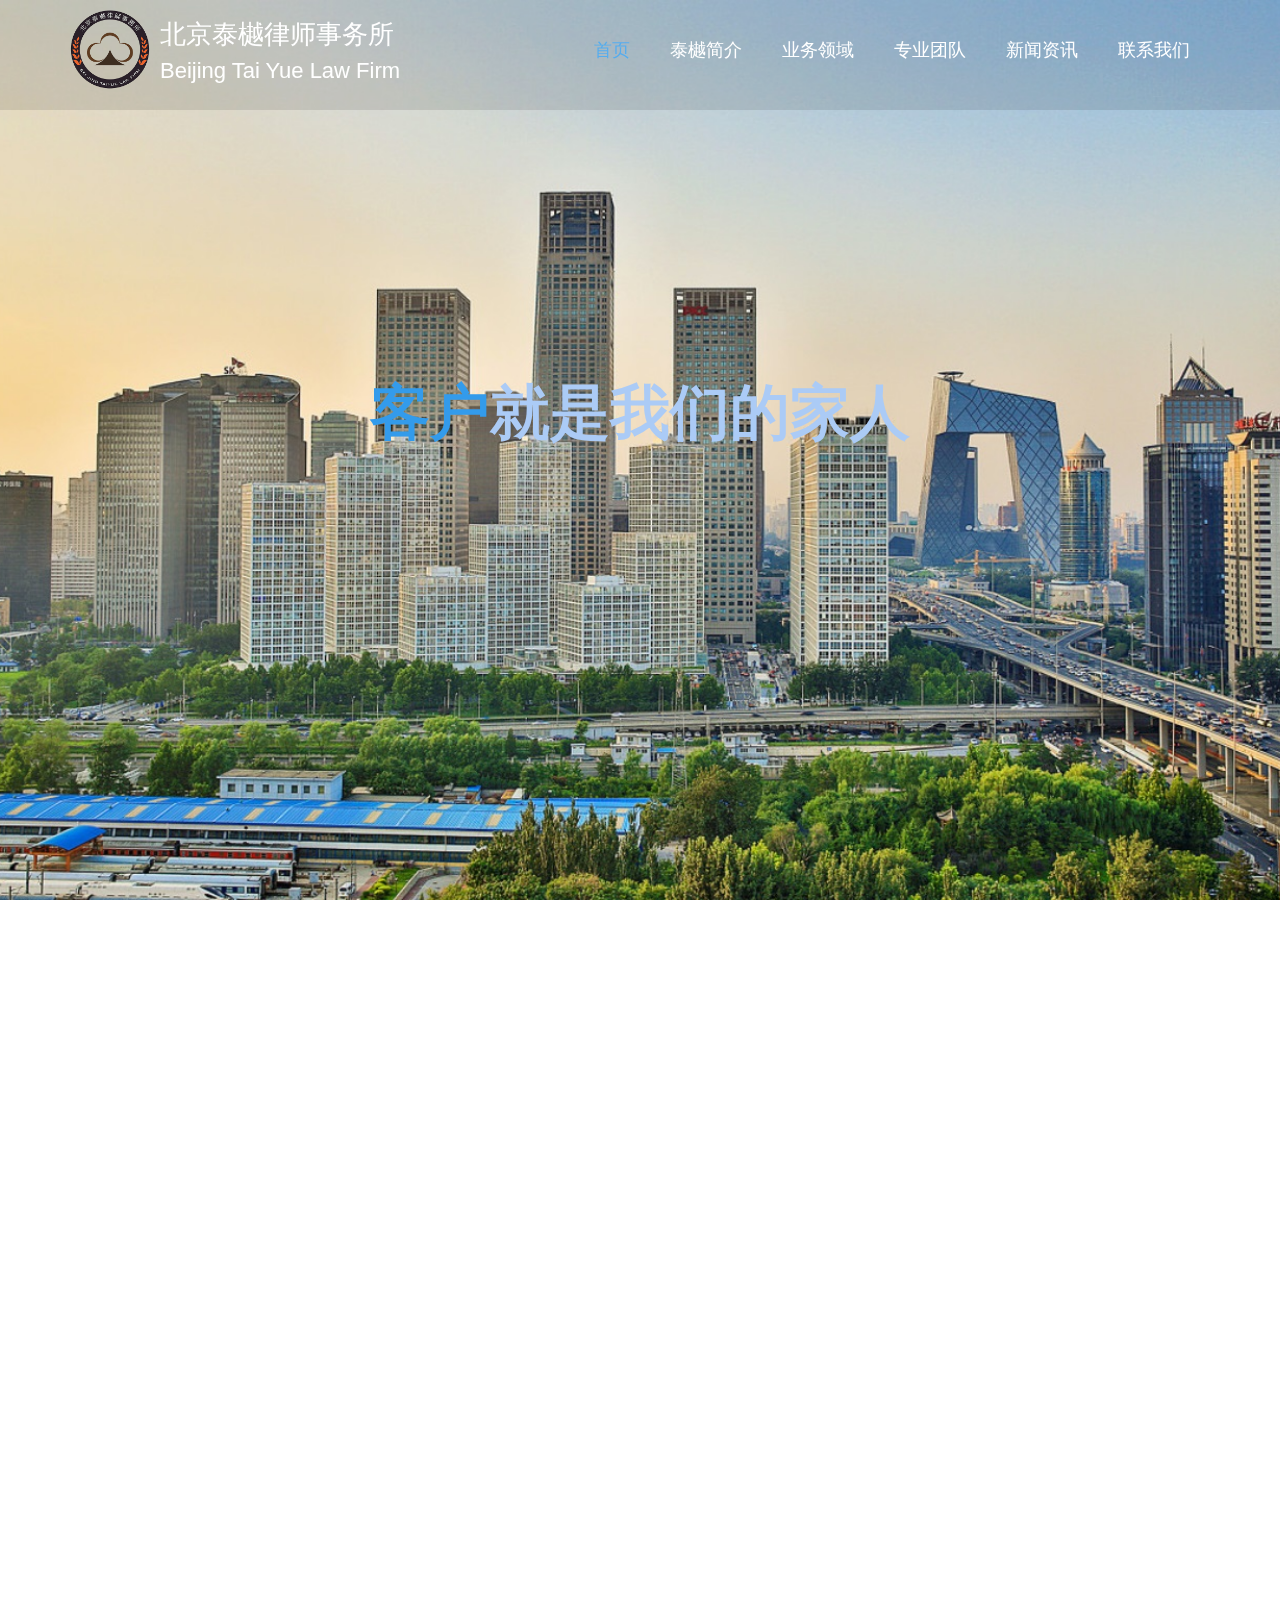
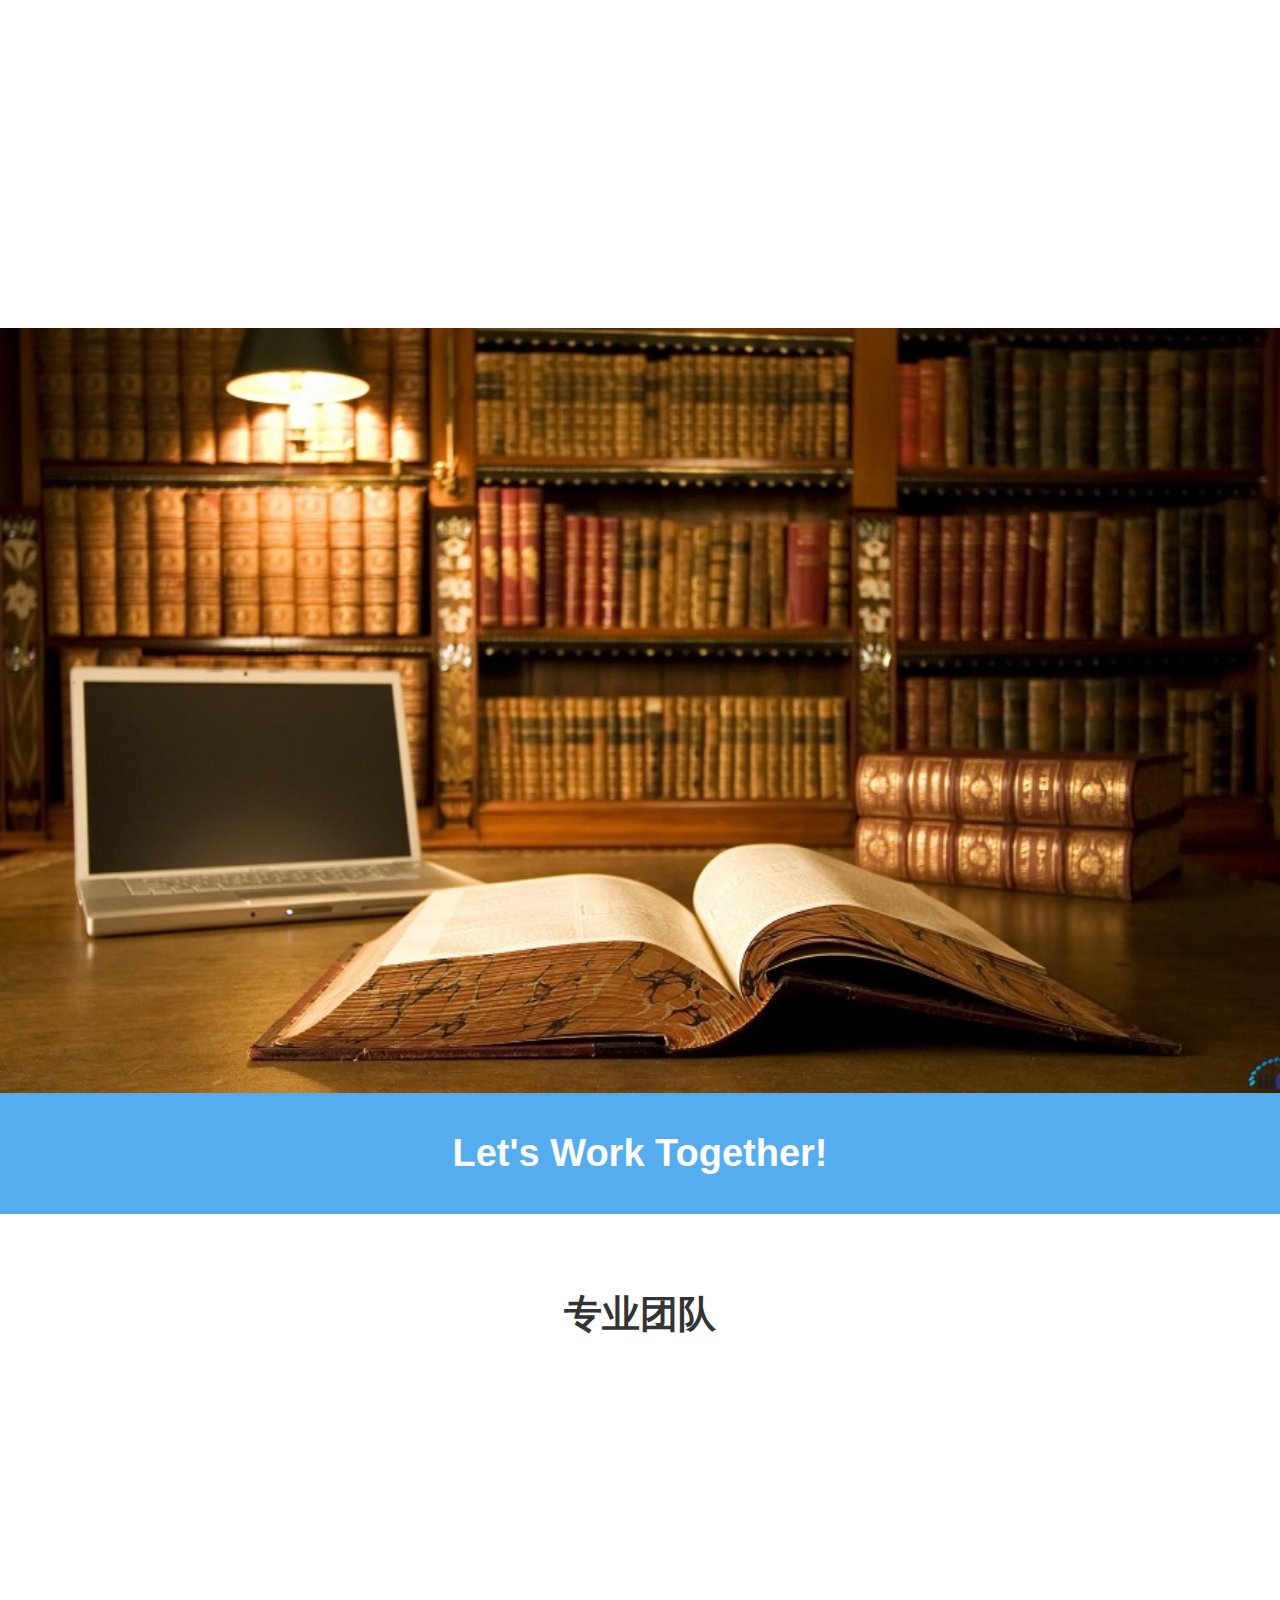
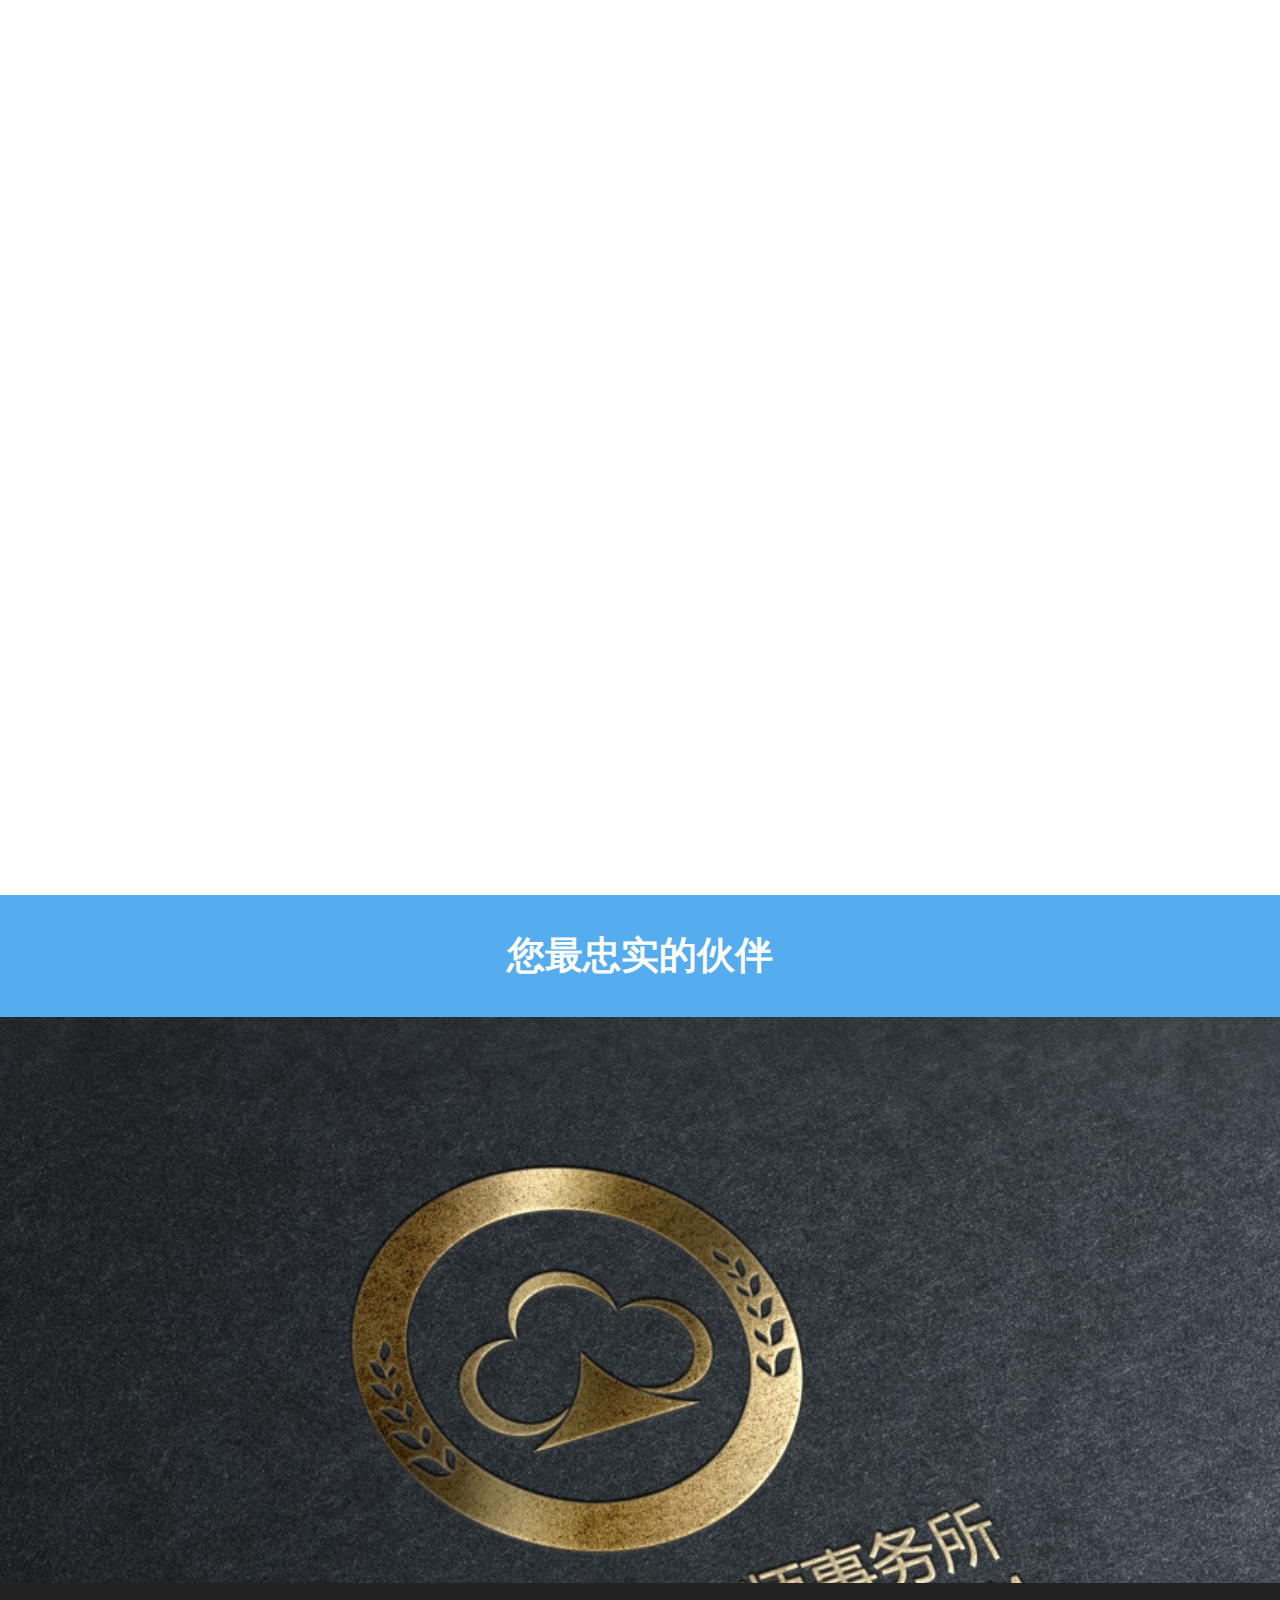
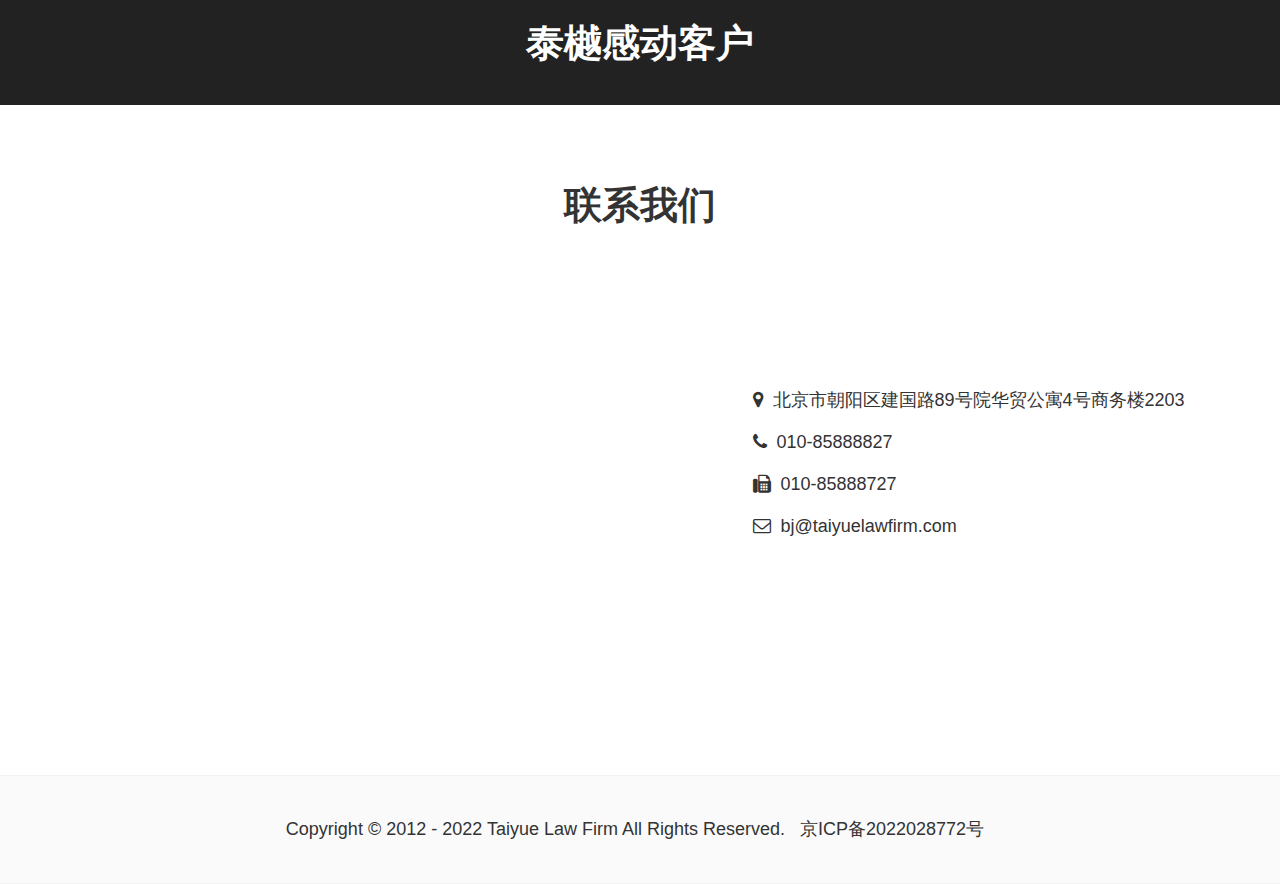
==== commit 4a915d49: "[ADD] new reports" ====
--- a/index.html
+++ b/index.html
@@ -373,7 +373,8 @@
 												<div class="row">
 													<div class="col-md-1"></div>
 													<div class="col-md-10 indent space">
-														<p>梁固本律师从事专职律师工作10多年，参与办理各类法律业务数百件，直接主办了大量有社会影响的案件，案件涉及美国、法国、德国、日本、韩国、新加坡、中国香港、中国台湾等多个国家和地区。梁律师在中国大陆的办案足迹遍布北京、上海、天津、重庆、广东、海南、湖北、浙江、河南、山东、河北、安徽、黑龙江、吉林、辽宁等地区。梁律师熟悉诉讼、仲裁案件的程序和技巧，积累了丰富的处理重大、疑难、复杂案件的成功经验，善于通过谈判解决纠纷，梁律师坚信一名出色的律师，除了具有过硬的专业素质外，更要具有良好的职业道德，特别要善于团队协同工作。</p>
+														<p>梁固本律师从事专职律师工作近20年，参与办理各类法律业务数百件，直接主办了大量有社会影响的案件，案件涉及美国、法国、德国、日本、韩国、新加坡、中国香港、中国台湾等多个国家和地区。梁律师在中国大陆的办案足迹遍布北京、上海、天津、重庆、广东、海南、湖北、浙江、河南、山东、河北、安徽、黑龙江、吉林、辽宁等地区。梁律师熟悉诉讼、仲裁案件的程序和技巧，积累了丰富的处理重大、疑难、复杂案件的成功经验，善于通过谈判解决纠纷，梁律师坚信一名出色的律师，除了具有过硬的专业素质外，更要具有良好的职业道德，特别要善于团队协同工作。</p>
+														<p>梁固本律师特别善于处理重大复杂的刑事案件，对民营企业和民营企业家的权益保护的法律工作尤为擅长。部分成功辩护典型案件：一、山西省太院市的樊某某等多人涉及的非法经营案件，由公安部挂牌督办，太原市公安局直接侦办，山西省太原市人民检察院批捕，山西省人民检察院批准延期侦办，经过梁律师两年多的辩护工作，最终该案逐级上报到中华人民共和国最高人民法院批准后，由山西省太原市迎泽区人民法院宣判无罪！案号：（2017）晋0106刑初635号刑事判决书。二、山东省庄枣市宇宙电网法人周某涉及非法经营罪、故意毁坏公私材产罪、盗窃罪、以危险方法危害公共安全罪四个罪名公诉到人民法院。经过梁律师辩护，三个罪名无罪，以危险方法危害公共安全罪判处最低刑期三年，现在周某已经出狱。案号：（2020）鲁0403刑初98号刑事判决书。</p>												
 													</div>
 												</div>
 												<div class="row">
@@ -1239,7 +1240,7 @@
 											<h3>北京泰樾律师事务所主任律师梁固本在中央电视台新闻直播间谈遗产继承问题</h3>
 											<div class="row">
 												<div class="col-md-12">
-													<video src="video/ycjc.mp4" controls="controls" >您的浏览器不支持 video 标签</video>
+													<video src="video/ycjc.mp4" controls="controls">您的浏览器不支持 video 标签</video>
 												</div>
 											</div>
 										</div>
@@ -1250,6 +1251,48 @@
 								</div>
 							</div>
 							<!-- Modal end -->
+						</div>
+					</div>
+					<div class="col-md-4">
+						<div class="media testimonial">
+							<div class="media-left">
+								<i class="fa fa-comment"></i>
+							</div>
+							<div class="media-body">
+								<h3 class="media-heading">总有人非法放生外来生物，咋想的？</h3>
+								<blockquote>
+									<a href="https://www.bjnews.com.cn/detail/167781380714074.html" target="_blank">
+										泰樾主任律师梁固本在《新京报&喜马拉雅》解答“非法放生该承担什么法律责任？”
+									</a>
+									<footer class="text-right"> 2023年03月03日 <cite title="Source Title">《新京报》& 喜马拉雅</cite></footer>
+								</blockquote>
+							</div>
+						</div>
+					</div>
+					<div class="col-md-4">
+						<div class="media testimonial">
+							<div class="media-left">
+								<i class="fa fa-comment"></i>
+							</div>
+							<div class="media-body">
+								<h3 class="media-heading">张继科事件观察：如何做一个合格的前任？</h3>
+								<blockquote>
+									<a href="https://www.bjnews.com.cn/detail/168137227414937.html" target="_blank">
+										泰樾主任律师梁固本在《新京报&喜马拉雅》解答“被泄漏隐私，如何拿起法律的武器？”
+									</a>
+									<footer class="text-right"> 2023年04月13日 <cite title="Source Title">《新京报》& 喜马拉雅</cite></footer>
+								</blockquote>
+							</div>
+						</div>
+					</div>
+					<div class="col-md-4">
+						<div class="media testimonial">
+
+						</div>
+					</div>
+					<div class="col-md-4">
+						<div class="media testimonial">
+
 						</div>
 					</div>
 				</div>
